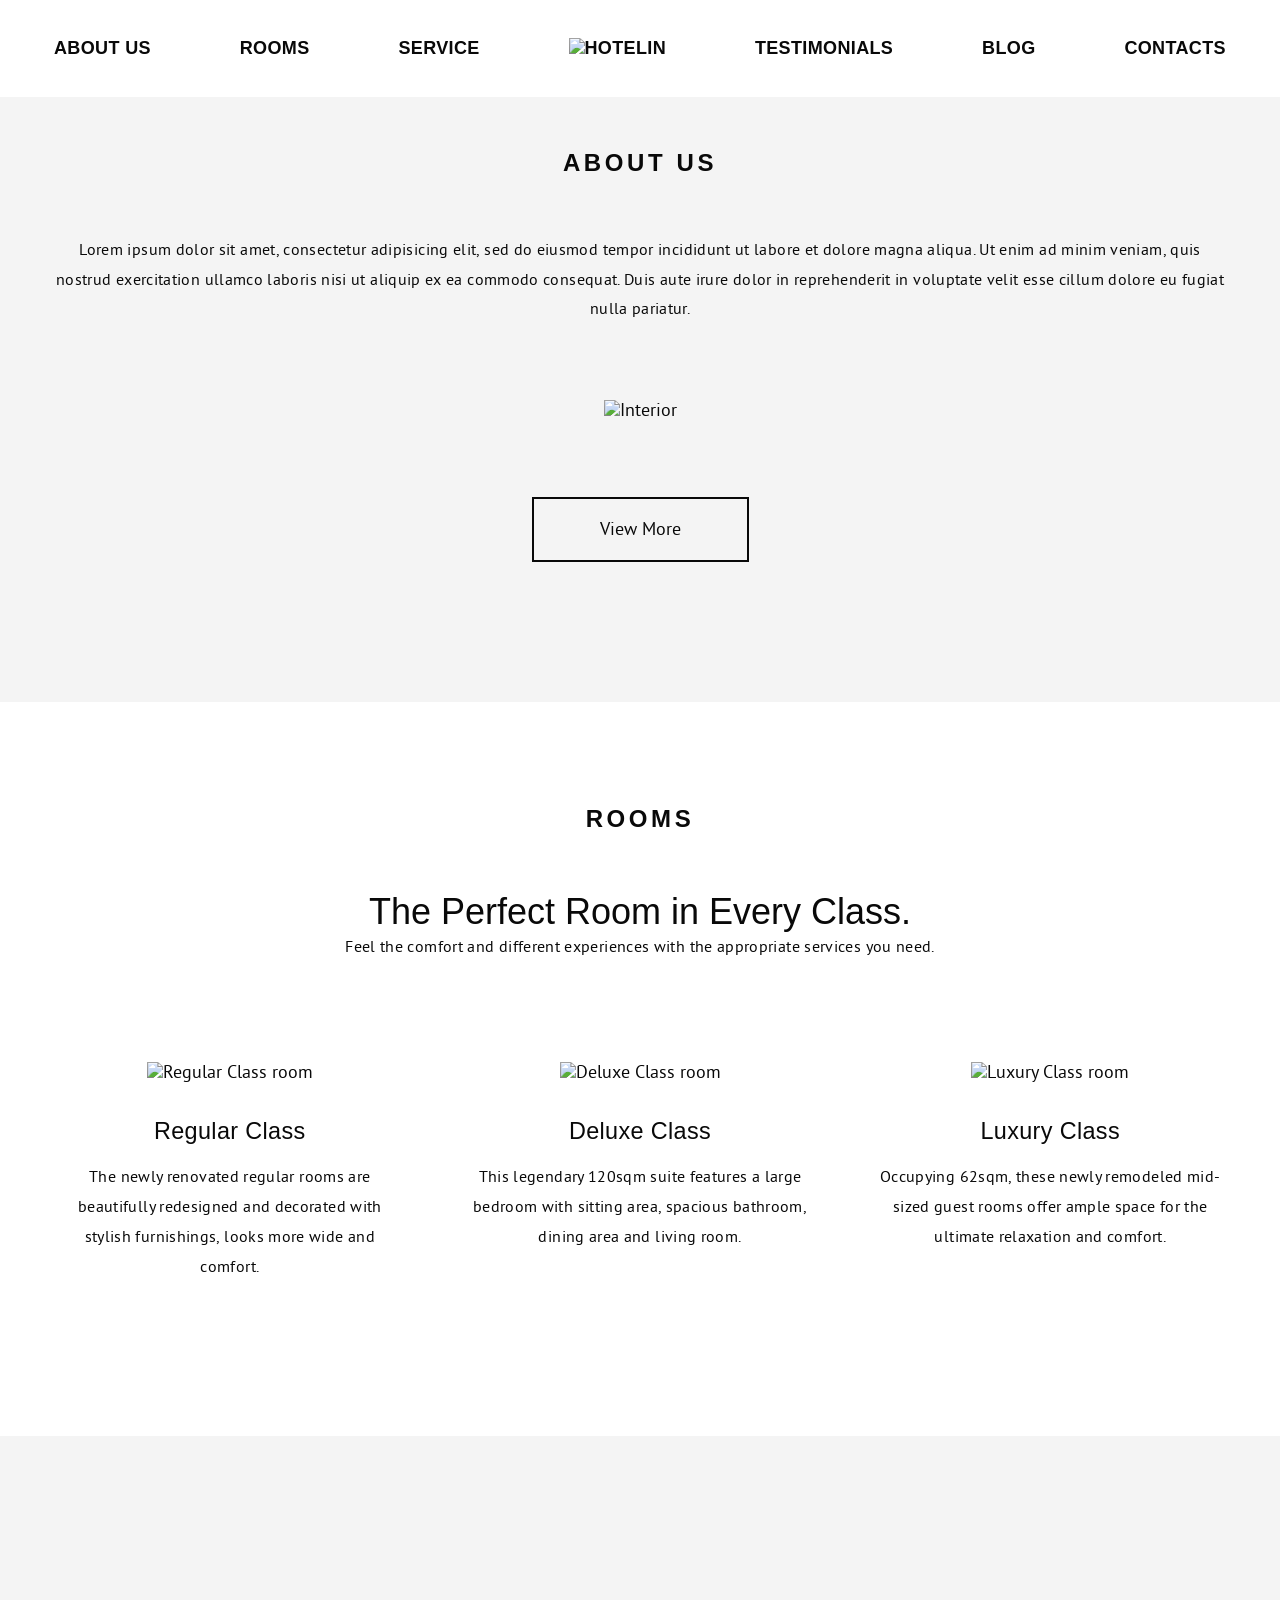
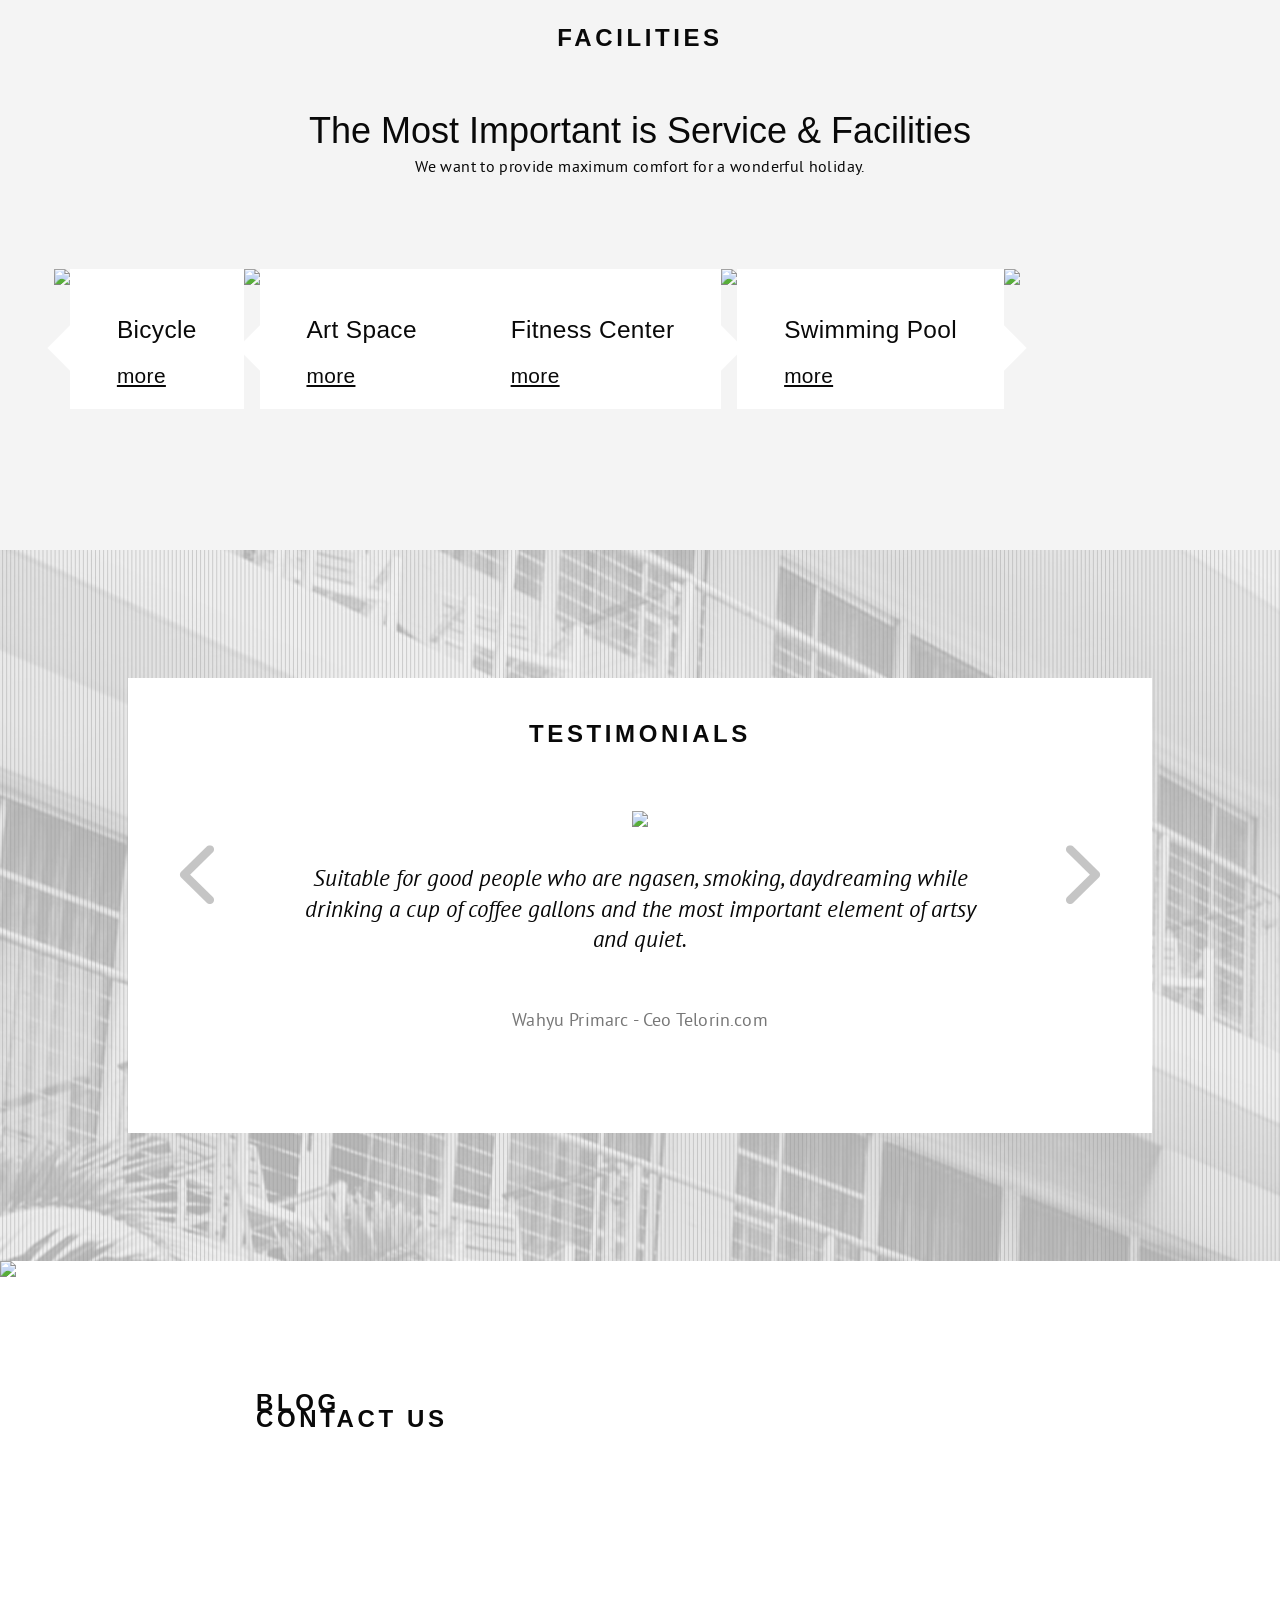
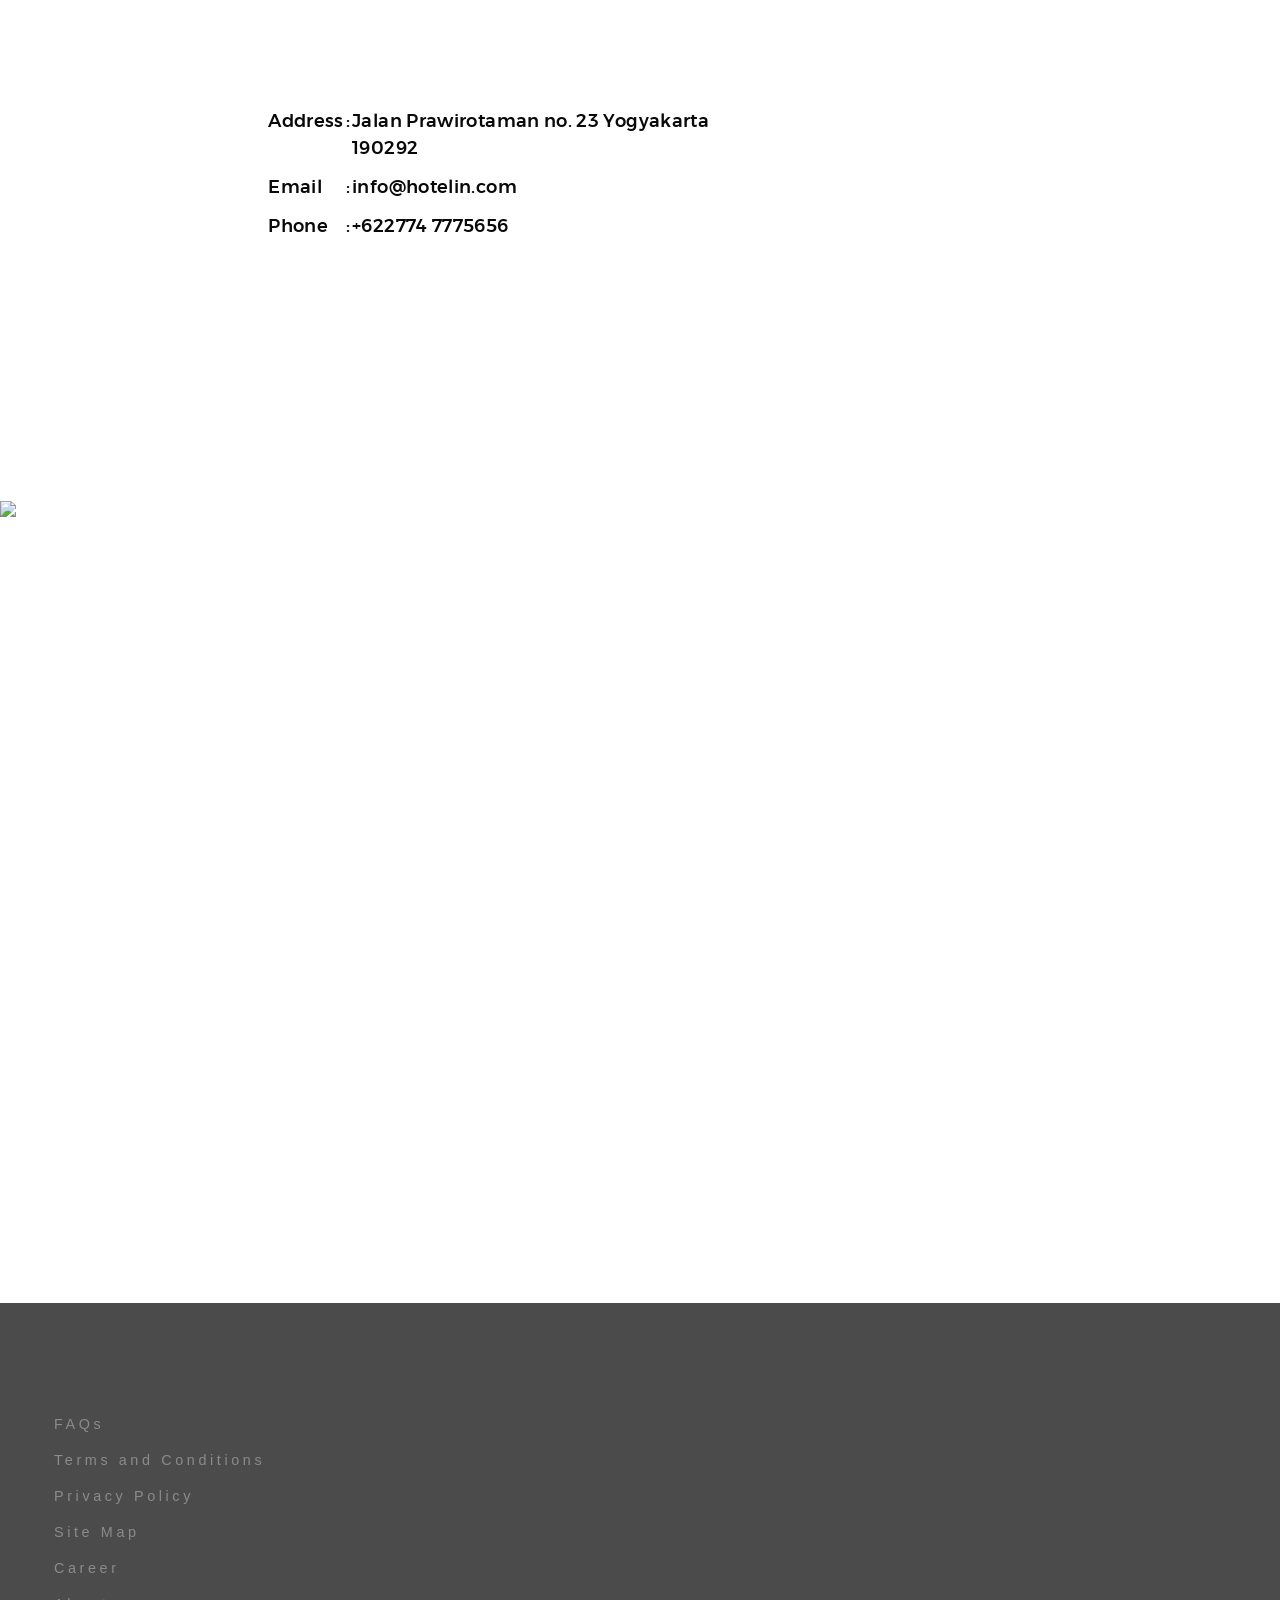
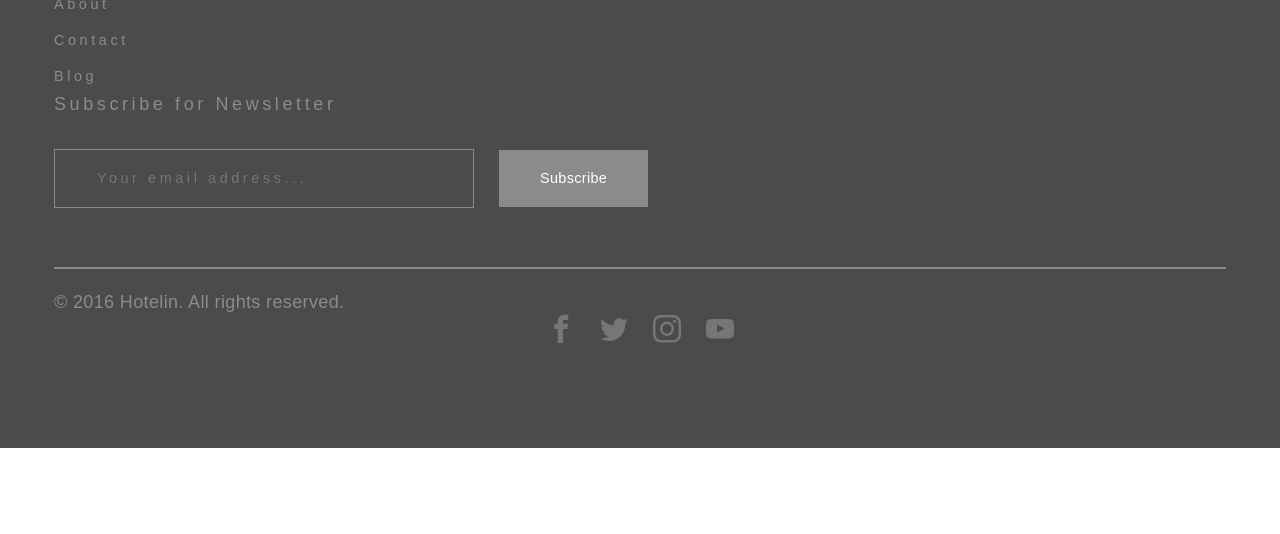
==== index.html @ 37427be2 "su Kovo 11-aja" ====
<!DOCTYPE html>
	<html>
		<head>
			<meta charset="utf-8">
			<meta name="viewport" content="width=device-width, initial-scale=1">
			<title>Hotelin VCS project</title>
			<meta name="description" content="VCS learning project by DZ">
			<link rel="stylesheet" href="https://unpkg.com/purecss@0.6.2/build/base-min.css">
  		<link rel="stylesheet" href="https://unpkg.com/purecss@0.6.2/build/grids-min.css">
  		<link rel="stylesheet" href="https://unpkg.com/purecss@0.6.2/build/grids-responsive-min.css">
			<link rel="shortcut icon" href="images/h-favicon.ico" type="image/x-icon">
			<link rel="icon" href="images/h-favicon.ico" type="image/x-icon">
			<link rel="stylesheet" href="CSS/owl.carousel.min.css">
			<link rel="stylesheet" href="CSS/owl.theme.default.min.css">
			<link href="CSS/lity.css" rel="stylesheet">
			<link rel="stylesheet" href="CSS/style.css" type="text/css" media="all">


		</head>

		<body>

			<div class="container">

				<header  id="home" class="header">

					<div class="header-inner">

						<div class="header-body" >

								<nav>
									<ul class="nav-main">
										<li><a href='#about-us'>About Us</a></li>
										<li><a href='#rooms'>Rooms</a></li>
										<li><a href='#service'>Service</a></li>
										<li class="logo"><a href='#home'><img src="images/logo.png" alt="Hotelin"></a></li>
										<li><a href='#testimonials'>Testimonials</a></li>
										<li><a href='#blog'>Blog</a></li>
										<li><a href='#blog'>Contacts</a></li>
									</ul>
								</nav>

							</div>

						</div>

				</header>

				<main>

					<!--Bilboard section-->

					<div class="billboard">

						<div class="billboard-inner">

							<div class="billboard-body">

								<div class="billboard-background">
									<img class="background-img" src="images/billboard.jpg" alt="Hotelino exterior">
								</div>

								<div class="billboard-foreground">
									<p class="welcome-text">Welcome to</p>
									<h1 class="billboard-heading">Hotelin</h1>
									<p class="welcome-text">Art Gallery &amp; Hotel</p>
								</div>

							</div>

						</div>

					</div>

					<!--About section-->
					<div id="about-us" class="about">

						<div class="about-inner">

							<div class="about-body">

								<h2 class="page-title">About Us</h2>
								<p class="paragraph-text">Lorem ipsum dolor sit amet, consectetur adipisicing elit, sed do eiusmod tempor incididunt ut labore et dolore magna aliqua. Ut enim ad minim veniam, quis nostrud exercitation ullamco laboris nisi ut aliquip ex ea commodo consequat. Duis aute irure dolor in reprehenderit in voluptate velit esse cillum dolore eu fugiat nulla pariatur. <p>
								<img src="images/aboutus.jpg" alt="Interior">
								<div class="view-more-button">
									<a href="#rooms">View More</a>
								</div>

							</div>

						</div>

					</div>

					<!--Rooms section-->
					<div id="rooms" class="rooms">

						<div class="rooms-inner">

							<div class="rooms-body">

								<div class="intro">
									<h2 class="page-title">Rooms</h2>
									<p class="tagline">The Perfect Room in Every Class.</p>
									<p class="paragraph-text">Feel the comfort and different experiences with the appropriate services you need.</p>
								</div>

								<div class="rooms-container pure-g">

									<section class="Regular Class pure-u-1 pure-u-md-1-3 pure-u-lg-1-3">
										<div class="image-container">
											<a href="#inline-1" data-lity><img class= "rooms-item" src="images/regularclass.jpg" alt="Regular Class room">
												<div class="overlay">
		    									<div class="view-more">view more</div>
		  									</div>
											</a>
										</div>
										<h3 class="text-subheadings">Regular Class</h3>
										<p class="small-text">The newly renovated regular rooms are beautifully redesigned and decorated with stylish furnishings, looks more wide and comfort.</p>
									</section>

									<section class="Deluxe Class pure-u-1 pure-u-md-1-3 pure-u-lg-1-3">
										<div class="image-container">
											<a href="#inline-2" data-lity><img class= "rooms-item" src="images/Deluxeclass.jpg" alt="Deluxe Class room">
												<div class="overlay">
		    									<div class="view-more">view more</div>
		  									</div>
											</a>
										</div>
										<h3 class="text-subheadings">Deluxe Class</h3>
										<p class="small-text">This legendary 120sqm suite features a large bedroom with sitting area, spacious bathroom, dining area and living room.</p>
									</section>

									<section class="Luxury Class pure-u-1 pure-u-md-1-3 pure-u-lg-1-3">
										<div class="image-container">
											<a href="#inline-3" data-lity><img class= "rooms-item" src="images/luxury.jpg" alt="Luxury Class room">
												<div class="overlay">
		    									<div class="view-more">view more</div>
		  									</div>
											</a>
										</div>
										<h3 class="text-subheadings">Luxury Class</h3>
										<p class="small-text">Occupying 62sqm, these newly remodeled mid-sized guest rooms offer ample space for the ultimate relaxation and comfort. </p>
									</section>

							</div>

							<div  class="rooms-container-ext">

								<section id="inline-1" style="background:#fff" class="lity-hide Regular Class">
									<a  href='#'><img class= "rooms-item-ext" src="images/regularclass.jpg" alt="Regular Class room"></a>
									<h3 class="text-subheadings-ext">Regular Class</h3>
									<div class="red-line"></div>
									<p class="more-info-text">Lorem ipsum dolor sit amet, consectetur adipisicing elit, sed do eiusmod tempor incididunt ut labore et dolore magna aliqua. Ut enim ad minim veniam, quis nostrud exercitation ullamco laboris nisi ut aliquip ex ea commodo consequat. Duis aute irure dolor in reprehenderit in voluptate velit esse cillum dolore eu fugiat nulla pariatur. Excepteur sint occaecat cupidatat non proident, sunt in culpa qui officia deserunt mollit anim id est laborum. Sed ut perspiciatis unde omnis iste natus error sit voluptatem accusantium doloremque laudantium, totam rem aperiam, eaque ipsa quae ab illo inventore veritatis et quasi architecto beatae vitae dicta sunt explicabo.</p>
								</section>

								<section id="inline-2" style="background:#fff" class="lity-hide Deluxe Class">
									<a href='#'><img class= "rooms-item-ext" src="images/Deluxeclass.jpg" alt="Deluxe Class room"></a>
									<h3 class="text-subheadings-ext">Deluxe Class</h3>
									<div class="red-line open-2"></div>
									<p class="more-info-text">Lorem ipsum dolor sit amet, consectetur adipisicing elit, sed do eiusmod tempor incididunt ut labore et dolore magna aliqua. Ut enim ad minim veniam, quis nostrud exercitation ullamco laboris nisi ut aliquip ex ea commodo consequat. Duis aute irure dolor in reprehenderit in voluptate velit esse cillum dolore eu fugiat nulla pariatur. Excepteur sint occaecat cupidatat non proident, sunt in culpa qui officia deserunt mollit anim id est laborum. Sed ut perspiciatis unde omnis iste natus error sit voluptatem accusantium doloremque laudantium, totam rem aperiam, eaque ipsa quae ab illo inventore veritatis et quasi architecto beatae vitae dicta sunt explicabo.</p>
								</section>

								<section id="inline-3" style="background:#fff" class="lity-hide Luxury Class">
									<a href='#'><img class= "rooms-item-ext" src="images/luxury.jpg" alt="Luxury Class room"></a>
									<h3 class="text-subheadings-ext">Luxury Class</h3>
									<div class="red-line open-3"></div>
									<p class="more-info-text">Lorem ipsum dolor sit amet, consectetur adipisicing elit, sed do eiusmod tempor incididunt ut labore et dolore magna aliqua. Ut enim ad minim veniam, quis nostrud exercitation ullamco laboris nisi ut aliquip ex ea commodo consequat. Duis aute irure dolor in reprehenderit in voluptate velit esse cillum dolore eu fugiat nulla pariatur. Excepteur sint occaecat cupidatat non proident, sunt in culpa qui officia deserunt mollit anim id est laborum. Sed ut perspiciatis unde omnis iste natus error sit voluptatem accusantium doloremque laudantium, totam rem aperiam, eaque ipsa quae ab illo inventore veritatis et quasi architecto beatae vitae dicta sunt explicabo.</p>
								</section>

						</div>

							</div>
						</div>
					</div>

					<!--Facilities section-->

					<div id="service" class="facilities">

						<div class="facilities-inner">

							<div class="facilities-body">

								<div class="intro">
									<h2 class="heading-2">Facilities</h2>
									<p class="tagline">The Most Important is Service &amp; Facilities</p>
									<p class="paragraph-text">We want to provide maximum comfort for a wonderful holiday.</p>
								</div>

								<div class="facilities pure-g">

									<div class="facilities-list">

										<div class="facility-image pure-u-1-2 pure-u-md-1-4 pure-u-lg-1-4"><img src="images/bicycle.jpg"></div>
										<div class="facility-item-l pure-u-1-2 pure-u-md-1-4 pure-u-lg-1-4"><h3 class="text-subheadings">Bicycle</h3><a href="#">more</a></div>
										<div class="facility-image pure-u-1-2 pure-u-md-1-4 pure-u-lg-1-4"><img src="images/artSpace.jpg"></div>
										<div class="facility-item-l pure-u-1-2 pure-u-md-1-4 pure-u-lg-1-4"><h3 class="text-subheadings">Art Space</h3><a href="#">more</a></div>
										<div class="facility-item-r pure-u-1-2 pure-u-md-1-4 pure-u-lg-1-4"><h3 class="text-subheadings">Fitness Center</h3><a href="#">more</a></div>
										<div class="facility-image pure-u-1-2 pure-u-md-1-4 pure-u-lg-1-4"><img src="images/fitness_center.jpg"></div>
										<div class="facility-item-r pure-u-1-2 pure-u-md-1-4 pure-u-lg-1-4"><h3 class="text-subheadings">Swimming Pool</h3><a href="#">more</a></div>
										<div class="facility-image pure-u-1-2 pure-u-md-1-4 pure-u-lg-1-4"><img src="images/pool.jpg"></div>

									</div>

								</div>

							</div>

						</div>

					</div>

					<!--Testimonials section-->

					<div id="testimonials" class="testimonials-wrapper">

						<h2 class="testimonials-h2">Testimonials</h2>

						<div class="owl-carousel testimonial-list">

							<div class="testimonial-item item">
								<img src="images/mugshot.png" class="mugshot">
								<p class="testimonial-text">Suitable for good people who are ngasen, smoking, daydreaming while drinking a cup of coffee gallons and the most important element of artsy and quiet.</p>
								<p class="guest-name">Wahyu Primarc - Ceo Telorin.com</p>
							</div>
							<div class="testimonial-item item">
								<img src="images/mugshot.png" class="mugshot">
								<p class="testimonial-text">Suitable for good people who are ngasen, smoking, daydreaming while drinking a cup of coffee gallons and the most important element of artsy and quiet.</p>
								<p class="guest-name">Wahyu Primarc - Ceo Telorin.com</p>
							</div>
							<div class="testimonial-item item">
								<img src="images/mugshot.png" class="mugshot">
								<p class="testimonial-text">Suitable for good people who are ngasen, smoking, daydreaming while drinking a cup of coffee gallons and the most important element of artsy and quiet.</p>
								<p class="guest-name">Wahyu Primarc - Ceo Telorin.com</p>
							</div>
							<div class="testimonial-item item">
								<img src="images/mugshot.png" class="mugshot">
								<p class="testimonial-text">Suitable for good people who are ngasen, smoking, daydreaming while drinking a cup of coffee gallons and the most important element of artsy and quiet.</p>
								<p class="guest-name">Wahyu Primarc - Ceo Telorin.com</p>
							</div>
							<div class="testimonial-item item">
								<img src="images/mugshot.png" class="mugshot">
								<p class="testimonial-text">Suitable for good people who are ngasen, smoking, daydreaming while drinking a cup of coffee gallons and the most important element of artsy and quiet.</p>
								<p class="guest-name">Wahyu Primarc - Ceo Telorin.com</p>
							</div>
							<div class="testimonial-item item">
								<img src="images/mugshot.png" class="mugshot">
								<p class="testimonial-text">Suitable for good people who are ngasen, smoking, daydreaming while drinking a cup of coffee gallons and the most important element of artsy and quiet.</p>
								<p class="guest-name">Wahyu Primarc - Ceo Telorin.com</p>
							</div>

						</div>

					</div>

					<!--Blog and Contacts section-->

					<div id="blog" class="blog-contacts">
							<div class="blog-contacts-inner">
								<div class="blog-contacts-body pure-g">

									<div class="blog pure-u-1 pure-u-md-1-2 pure-u-lg-1-2">
										<a href="#"><h2 class="page-title-blog">Blog</h2><img src="images/blog.jpg" class="blog-img"></a>
										<!-- <img src="images/blog.jpg" class="blog-img"> -->
									</div>

									<div class="contact-us pure-u-1 pure-u-md-1-2 pure-u-lg-1-2">
										<h2 class="page-title-contacts">Contact Us</h2>
										<div class="contacts-info">
											<div class="contacts-table">
												<table>
													<tbody>
														<tr>
															<td>Address </td>
															<td>:</td>
															<td>Jalan Prawirotaman no. 23 Yogyakarta 190292</td>
														</tr>
														<tr><td>Email</td>
															<td>:</td>
															<td>info@hotelin.com</td>
															</tr>
														<tr>
															<td>Phone</td>
															<td>:</td>
															<td>+622774 7775656</td>
														</tr>
													</tbody>
												</table>
											</div>
											<img class="contacts-img" src="images/Contacts.jpg">
										</div>
									</div>

								</div>
							</div>
						</div>

					<!--MAP secton-->
					<div class="map">
							<div class="map-inner">
								<div class="map-body">

									<div id="map"></div>

								</div>
							</div>
						</div>

				</main>

				<!--FOOTER section-->

				<div class="footer">

					<div class="footer-inner">

							<div class="footer-body">

								<!--Footer nav-->

								<div class="footer-nav pure-g">

										<ul class="pure-u-1 pure-u-md-1-2 pure-u-lg-1-4">
											<li class="nav-column-1">
												<a href="#">FAQs</a>
											</li>
											<li class="nav-column-1">
												<a href="#">Terms and Conditions</a>
											</li>
											<li class="nav-column-1">
												<a href="#">Privacy Policy</a>
											</li>
											<li class="nav-column-1">
												<a href="#">Site Map</a>
											</li>
										</ul>
										<ul class="pure-u-1 pure-u-md-1-2 pure-u-lg-1-4">
											<li class="nav-column-2">
												<a href="#">Career</a>
											</li>
											<li class="nav-column-2">
												<a href='#about-us'>About</a>
											</li>
											<li class="nav-column-2">
												<a href="#blog">Contact</a>
											</li>
											<li class="nav-column-2">
												<a href="#blog">Blog</a>
											</li>
										</ul>

										<div class="newsletter-form pure-u-2-4">
											<p class="subscribtion-text">Subscribe for Newsletter</p>
											<div class="input">
												<input type="email" name="subscriber-email" placeholder="Your email address...">
											</div>

												<a href="#" class="subscribe-button"><div class="subscribe-button-container">Subscribe</div></a>

										</div>

								</div>

								<!--End of Subscription div-->


								<div class="line"></div>

								<div class="footer-bottom pure-g">

								<div class="pure-u-1-2">
									<p class= "copyright">&copy; 2016 Hotelin. All rights reserved.</p>
								</div>
									<ul class="social pure-u-1-2">
										<li><a href="#" class="link" data-icon="&#xea90;"></a></li>
										<li><a href="#" class="link" data-icon="&#xea96;"></a></li>
										<li><a href="#" class="link" data-icon="&#xea92;"></a></li>
										<li><a href="#" class="link" data-icon="&#xea9d;"></a></li>
									</ul>
							</div>

							</div>

					</div>

				</div>

			</div>

			<!--ScrollUp-->

			<a href="#home" class="back-to-top" data-icon="&#xea3a;">
				<i class="fa fa-arrow-circle-up"></i>
			</a>

		<!--Scripts-->

			<script>
			function hotelinMap() {
			  var hotelin = {lat: -7.801389, lng: 110.364444};
			  var map = new google.maps.Map(document.getElementById('map'), {
			    zoom: 17,
			    center: hotelin,
			    scrollwheel: false,
					mapTypeControl: false,
					gestureHandling: 'cooperative',
					zoomControl: true,
					scaleControl: true,
					panControl: true,
					streetViewControl: false,
          zoomControlOptions: {
            position: google.maps.ControlPosition.RIGHT_TOP
          }

			  });

			  var marker = new google.maps.Marker({
			    position: hotelin,
			    map: map,
			    icon: "images/mappointer.png"
			  });

			}

			</script>

			<script src="https://maps.googleapis.com/maps/api/js?key=AIzaSyAl0psEWIDe9K5JwcrXEtbJWi17VMCddPY&callback=hotelinMap"></script>
			<script src="Scripts/jquery-1.12.4.min.js" type="text/javascript"></script>
			<script src="Scripts/jquery.min.js"></script>
			<script src="Scripts/jquery.js"></script>
			<script src="Scripts/owl.carousel.min.js"></script>
			<script src="Scripts/lity.js"></script>
			<script src="Scripts/custom.js" type="text/javascript"></script>


		</body>

	</html>
---- CSS/lity.css ----
/*! Lity - v2.2.2 - 2016-12-14
* http://sorgalla.com/lity/
* Copyright (c) 2015-2016 Jan Sorgalla; Licensed MIT */
.lity {
  z-index: 9990;
  position: fixed;
  top: 0;
  right: 0;
  bottom: 0;
  left: 0;
  white-space: nowrap;
  background: #0b0b0b;
  background: rgba(0, 0, 0, 0.9);
  outline: none !important;
  opacity: 0;
  -webkit-transition: opacity 0.3s ease;
  -o-transition: opacity 0.3s ease;
  transition: opacity 0.3s ease;
}
.lity.lity-opened {
  opacity: 1;
}
.lity.lity-closed {
  opacity: 0;
}
.lity * {
  -webkit-box-sizing: border-box;
     -moz-box-sizing: border-box;
          box-sizing: border-box;
}
.lity-wrap {
  z-index: 9990;
  position: fixed;
  top: 0;
  right: 0;
  bottom: 0;
  left: 0;
  text-align: center;
  outline: none !important;
}
.lity-wrap:before {
  content: '';
  display: inline-block;
  height: 100%;
  vertical-align: middle;
  margin-right: -0.25em;
}
.lity-loader {
  z-index: 9991;
  color: #fff;
  position: absolute;
  top: 50%;
  margin-top: -0.8em;
  width: 100%;
  text-align: center;
  font-size: 14px;
  font-family: Arial, Helvetica, sans-serif;
  opacity: 0;
  -webkit-transition: opacity 0.3s ease;
  -o-transition: opacity 0.3s ease;
  transition: opacity 0.3s ease;
}
.lity-loading .lity-loader {
  opacity: 1;
}
.lity-container {
  z-index: 9992;
  position: relative;
  text-align: left;
  vertical-align: middle;
  display: inline-block;
  white-space: normal;
  max-width: 100%;
  max-height: 100%;
  outline: none !important;
}
.lity-content {
  z-index: 9993;
  width: 100%;
  -webkit-transform: scale(1);
      -ms-transform: scale(1);
       -o-transform: scale(1);
          transform: scale(1);
  -webkit-transition: -webkit-transform 0.3s ease;
  transition: -webkit-transform 0.3s ease;
  -o-transition: -o-transform 0.3s ease;
  transition: transform 0.3s ease;
  transition: transform 0.3s ease, -webkit-transform 0.3s ease, -o-transform 0.3s ease;
}
.lity-loading .lity-content,
.lity-closed .lity-content {
  -webkit-transform: scale(0.8);
      -ms-transform: scale(0.8);
       -o-transform: scale(0.8);
          transform: scale(0.8);
}
.lity-content:after {
  content: '';
  position: absolute;
  left: 0;
  top: 0;
  bottom: 0;
  display: block;
  right: 0;
  width: auto;
  height: auto;
  z-index: -1;
  -webkit-box-shadow: 0 0 8px rgba(0, 0, 0, 0.6);
          box-shadow: 0 0 8px rgba(0, 0, 0, 0.6);
}
.lity-close {
  z-index: 9994;
  width: 35px;
  height: 35px;
  position: fixed;
  right: 0;
  top: 0;
  -webkit-appearance: none;
  cursor: pointer;
  text-decoration: none;
  text-align: center;
  padding: 0;
  color: #fff;
  font-style: normal;
  font-size: 35px;
  font-family: Arial, Baskerville, monospace;
  line-height: 35px;
  text-shadow: 0 1px 2px rgba(0, 0, 0, 0.6);
  border: 0;
  background: none;
  outline: none;
  -webkit-box-shadow: none;
          box-shadow: none;
}
.lity-close::-moz-focus-inner {
  border: 0;
  padding: 0;
}
.lity-close:hover,
.lity-close:focus,
.lity-close:active,
.lity-close:visited {
  text-decoration: none;
  text-align: center;
  padding: 0;
  color: #fff;
  font-style: normal;
  font-size: 35px;
  font-family: Arial, Baskerville, monospace;
  line-height: 35px;
  text-shadow: 0 1px 2px rgba(0, 0, 0, 0.6);
  border: 0;
  background: none;
  outline: none;
  -webkit-box-shadow: none;
          box-shadow: none;
}
.lity-close:active {
  top: 1px;
}
/* Image */
.lity-image img {
  max-width: 100%;
  display: block;
  line-height: 0;
  border: 0;
}
/* iFrame */
.lity-iframe .lity-container,
.lity-youtube .lity-container,
.lity-vimeo .lity-container,
.lity-facebookvideo .lity-container,
.lity-googlemaps .lity-container {
  width: 100%;
  max-width: 964px;
}
.lity-iframe-container {
  width: 100%;
  height: 0;
  padding-top: 56.25%;
  overflow: auto;
  pointer-events: auto;
  -webkit-transform: translateZ(0);
          transform: translateZ(0);
  -webkit-overflow-scrolling: touch;
}
.lity-iframe-container iframe {
  position: absolute;
  display: block;
  top: 0;
  left: 0;
  width: 100%;
  height: 100%;
  -webkit-box-shadow: 0 0 8px rgba(0, 0, 0, 0.6);
          box-shadow: 0 0 8px rgba(0, 0, 0, 0.6);
  background: #000;
}
.lity-hide {
  display: none;
}
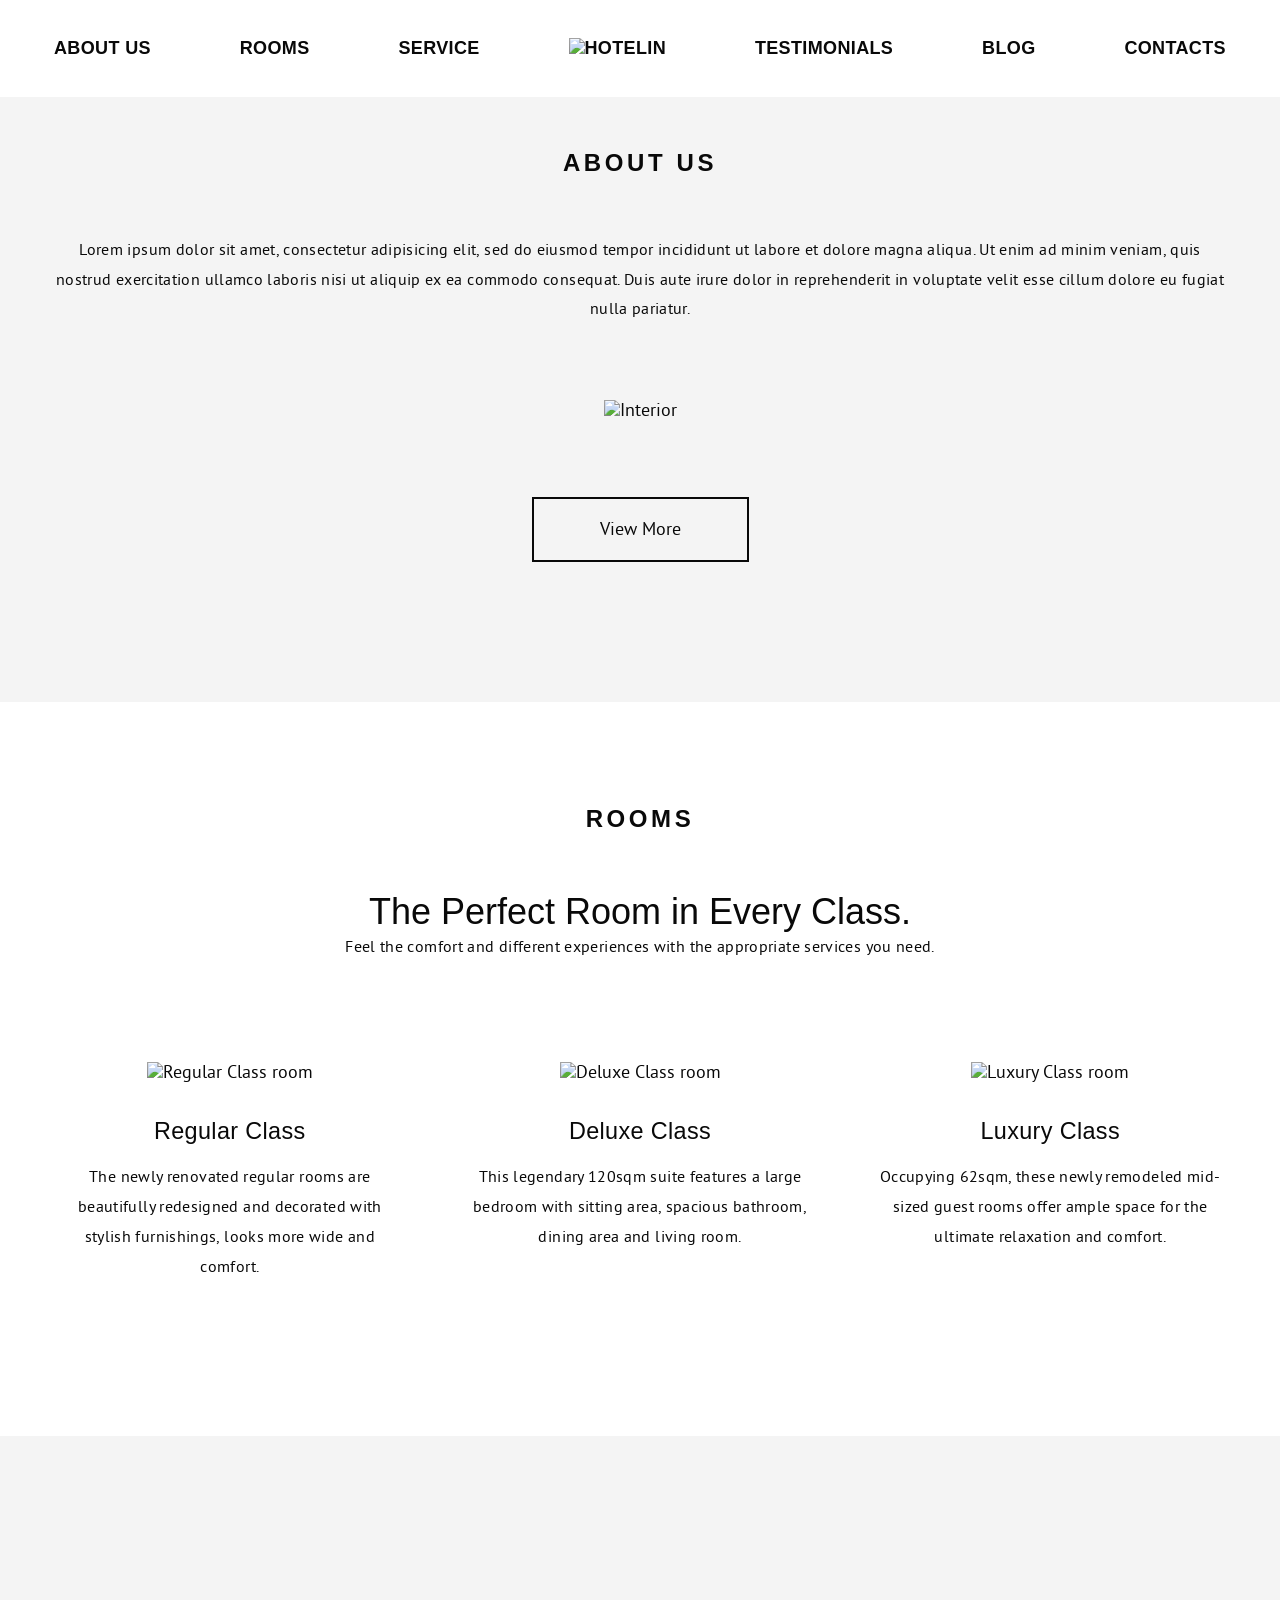
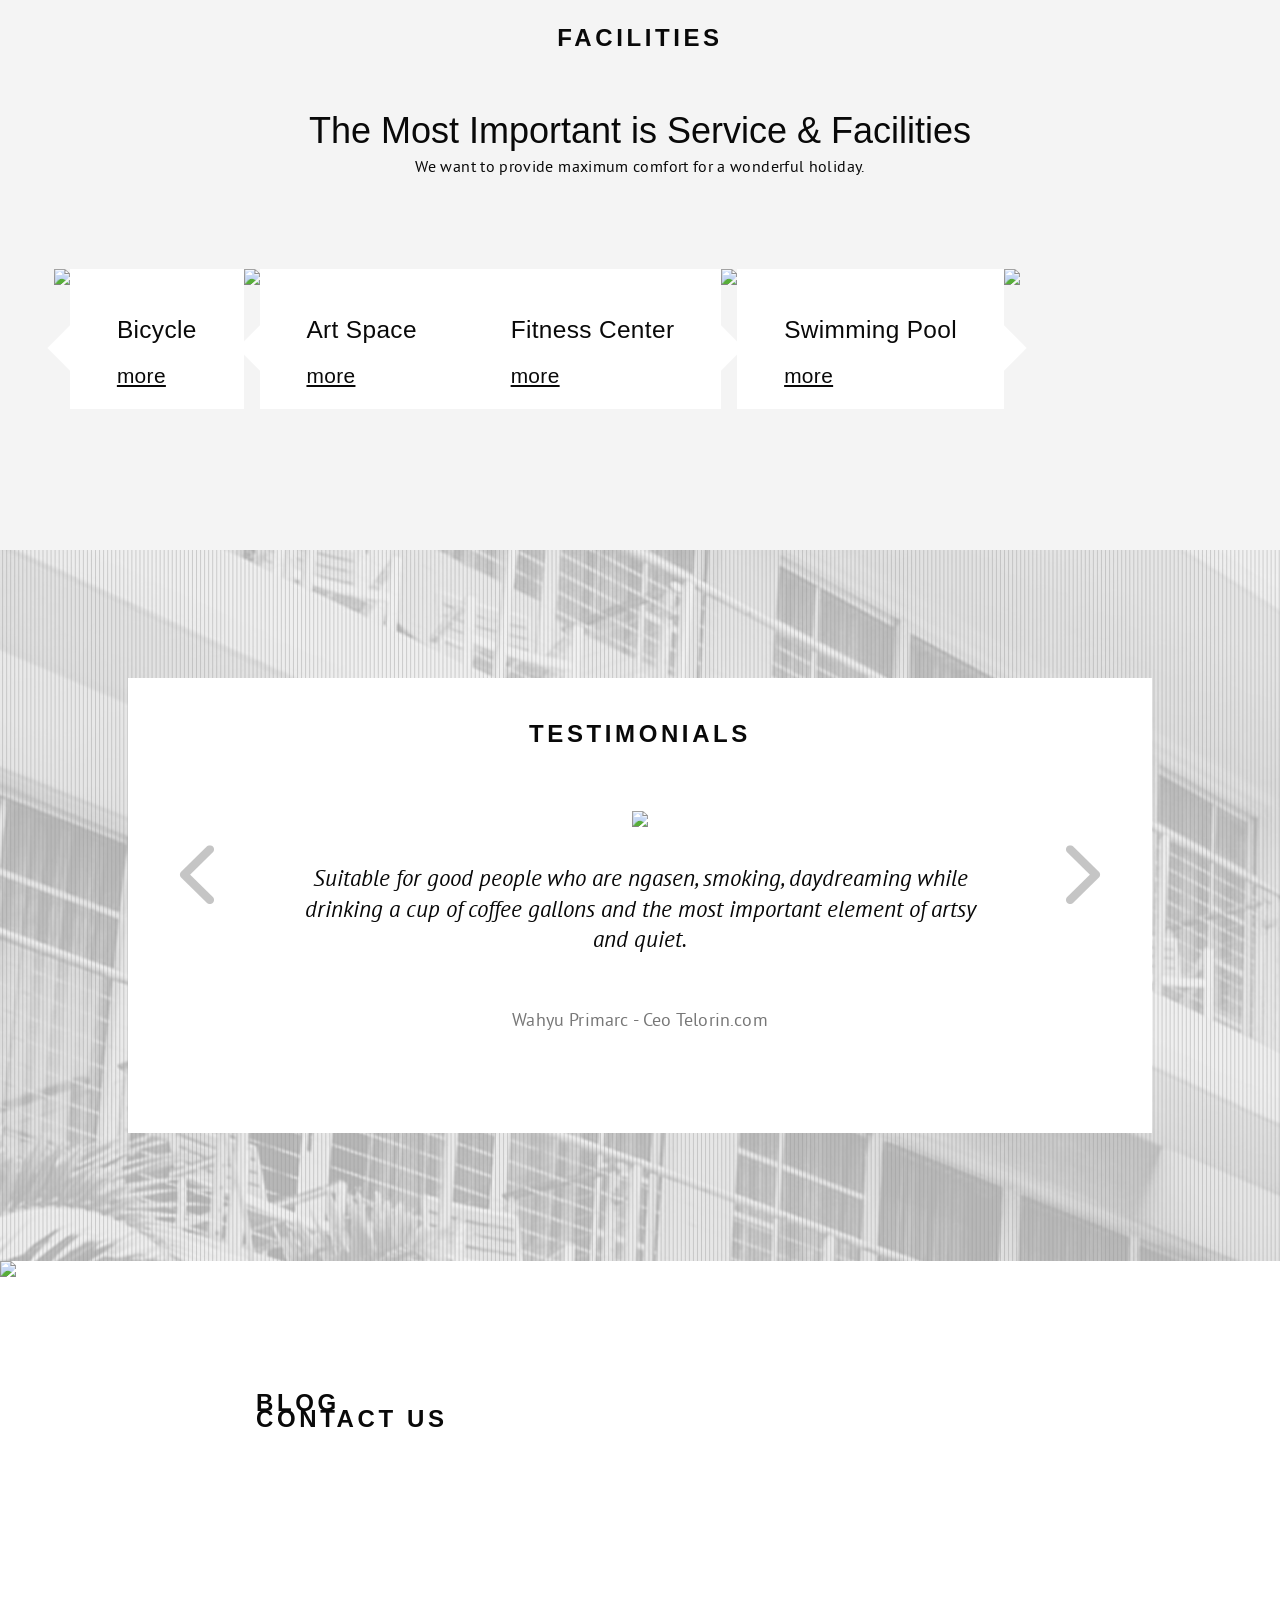
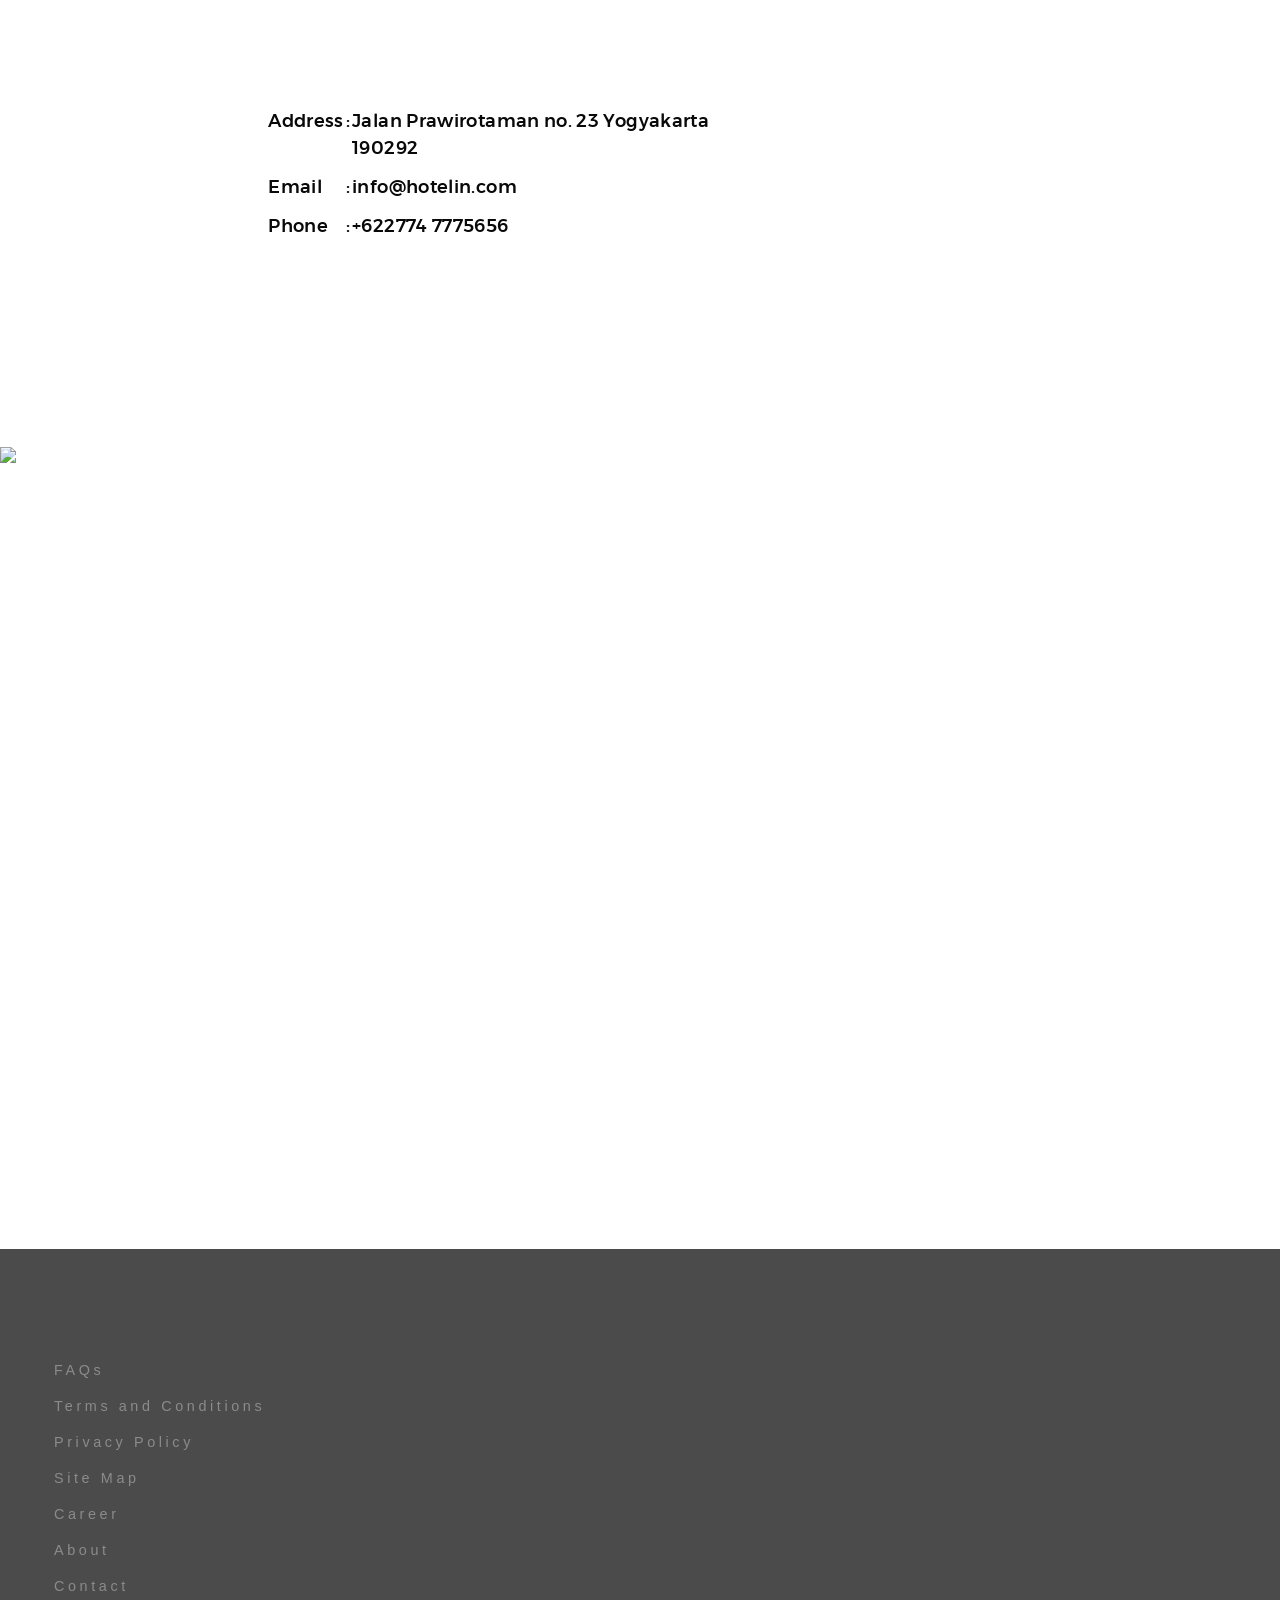
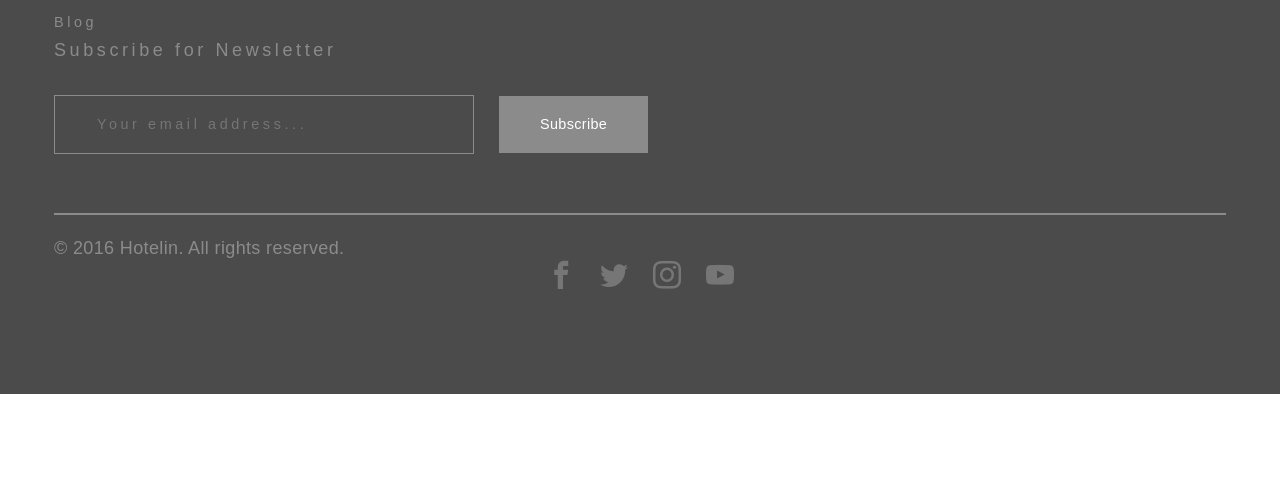
==== commit 90781efe: "random positoning changes" ====
--- a/index.html
+++ b/index.html
@@ -36,7 +36,7 @@
 										<li class="logo"><a href='#home'><img src="images/logo.png" alt="Hotelin"></a></li>
 										<li><a href='#testimonials'>Testimonials</a></li>
 										<li><a href='#blog'>Blog</a></li>
-										<li><a href='#blog'>Contacts</a></li>
+										<li><a href='#contacts'>Contacts</a></li>
 									</ul>
 								</nav>
 
@@ -213,7 +213,9 @@
 
 					<!--Testimonials section-->
 
-					<div id="testimonials" class="testimonials-wrapper">
+				<div id="testimonials" class="testimonials-container">
+
+					<div  class="testimonials-wrapper">
 
 						<h2 class="testimonials-h2">Testimonials</h2>
 
@@ -253,6 +255,8 @@
 						</div>
 
 					</div>
+
+				</div>
 
 					<!--Blog and Contacts section-->
 
@@ -262,12 +266,11 @@
 
 									<div class="blog pure-u-1 pure-u-md-1-2 pure-u-lg-1-2">
 										<a href="#"><h2 class="page-title-blog">Blog</h2><img src="images/blog.jpg" class="blog-img"></a>
-										<!-- <img src="images/blog.jpg" class="blog-img"> -->
 									</div>
 
-									<div class="contact-us pure-u-1 pure-u-md-1-2 pure-u-lg-1-2">
-										<h2 class="page-title-contacts">Contact Us</h2>
+									<div id="contacts" class="contact-us pure-u-1 pure-u-md-1-2 pure-u-lg-1-2">
 										<div class="contacts-info">
+											<h2 class="page-title-contacts">Contact Us</h2>
 											<div class="contacts-table">
 												<table>
 													<tbody>
@@ -288,8 +291,9 @@
 													</tbody>
 												</table>
 											</div>
-											<img class="contacts-img" src="images/Contacts.jpg">
 										</div>
+										<img class="contacts-img" src="images/Contacts.jpg">
+
 									</div>
 
 								</div>
@@ -350,7 +354,7 @@
 											</li>
 										</ul>
 
-										<div class="newsletter-form pure-u-2-4">
+										<div class="newsletter-form pure-u-1 pure-u-md-1-2 pure-u-lg-1-2">
 											<p class="subscribtion-text">Subscribe for Newsletter</p>
 											<div class="input">
 												<input type="email" name="subscriber-email" placeholder="Your email address...">
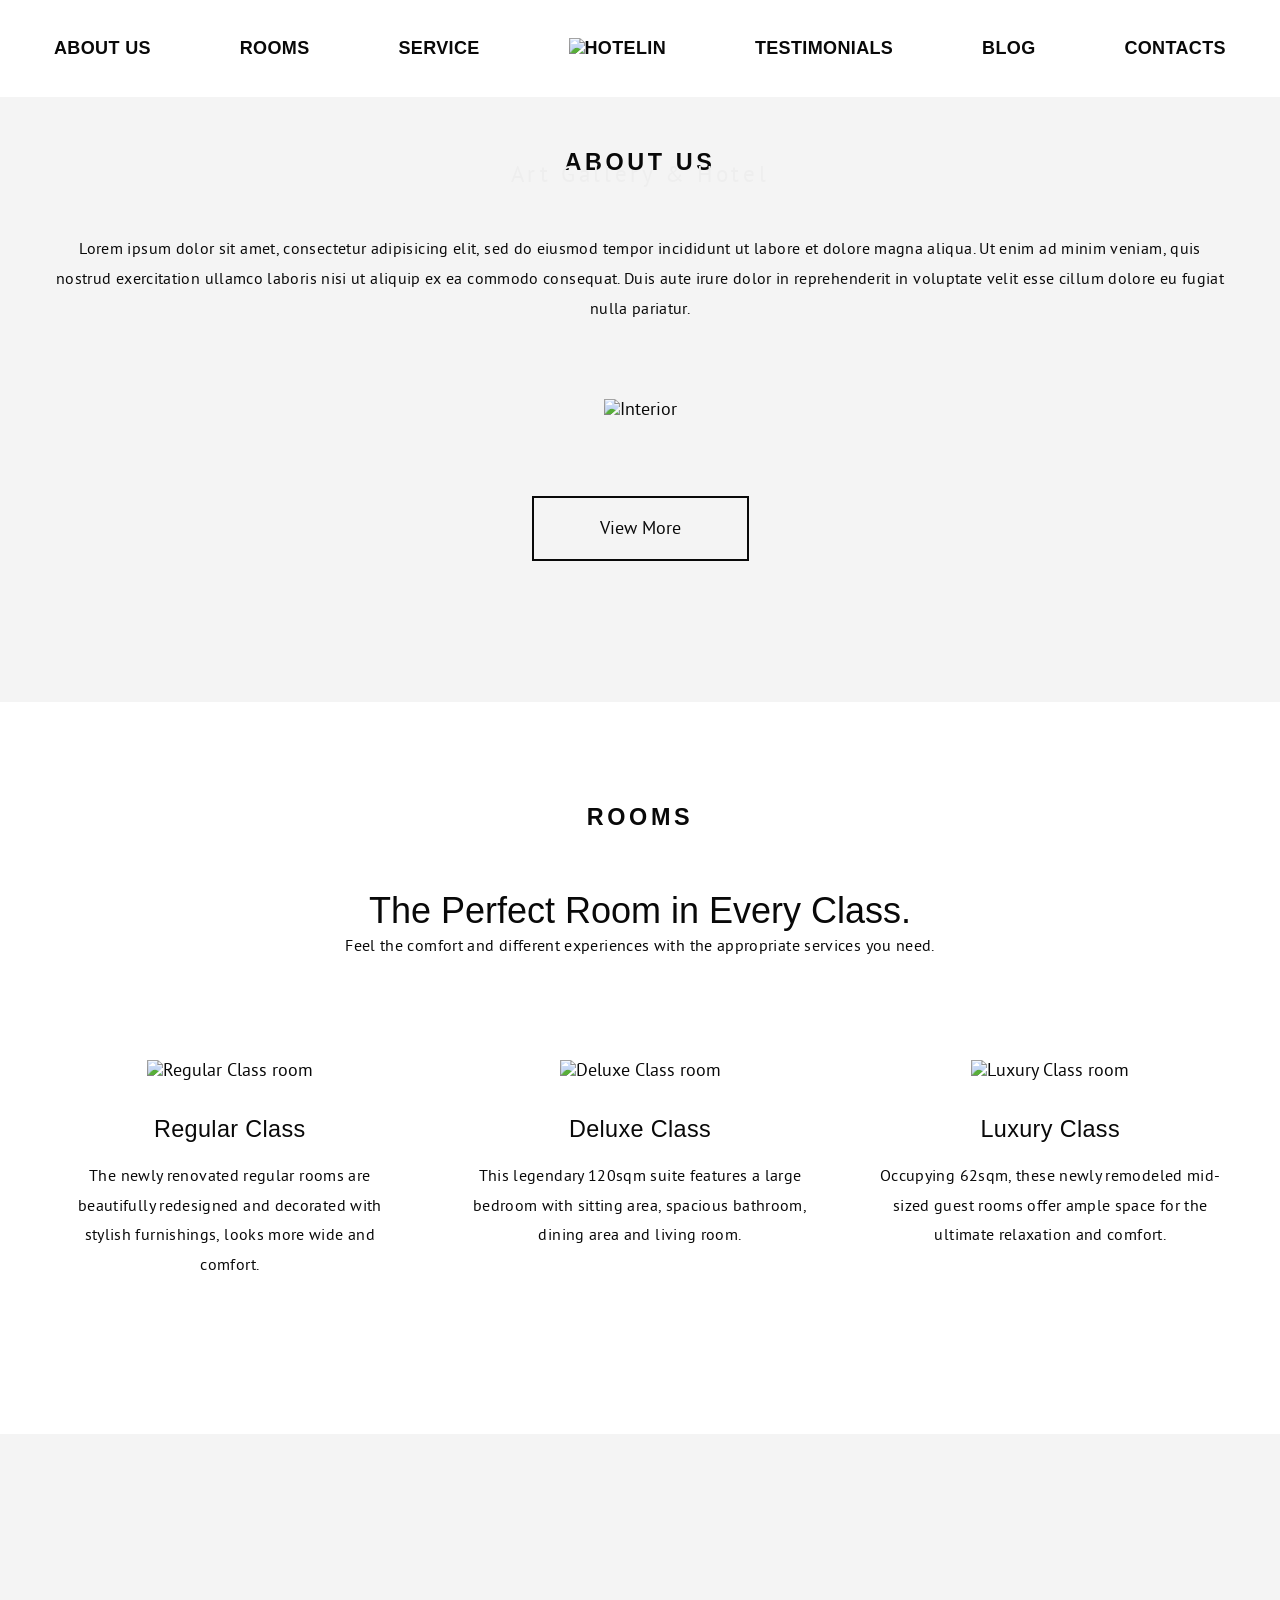
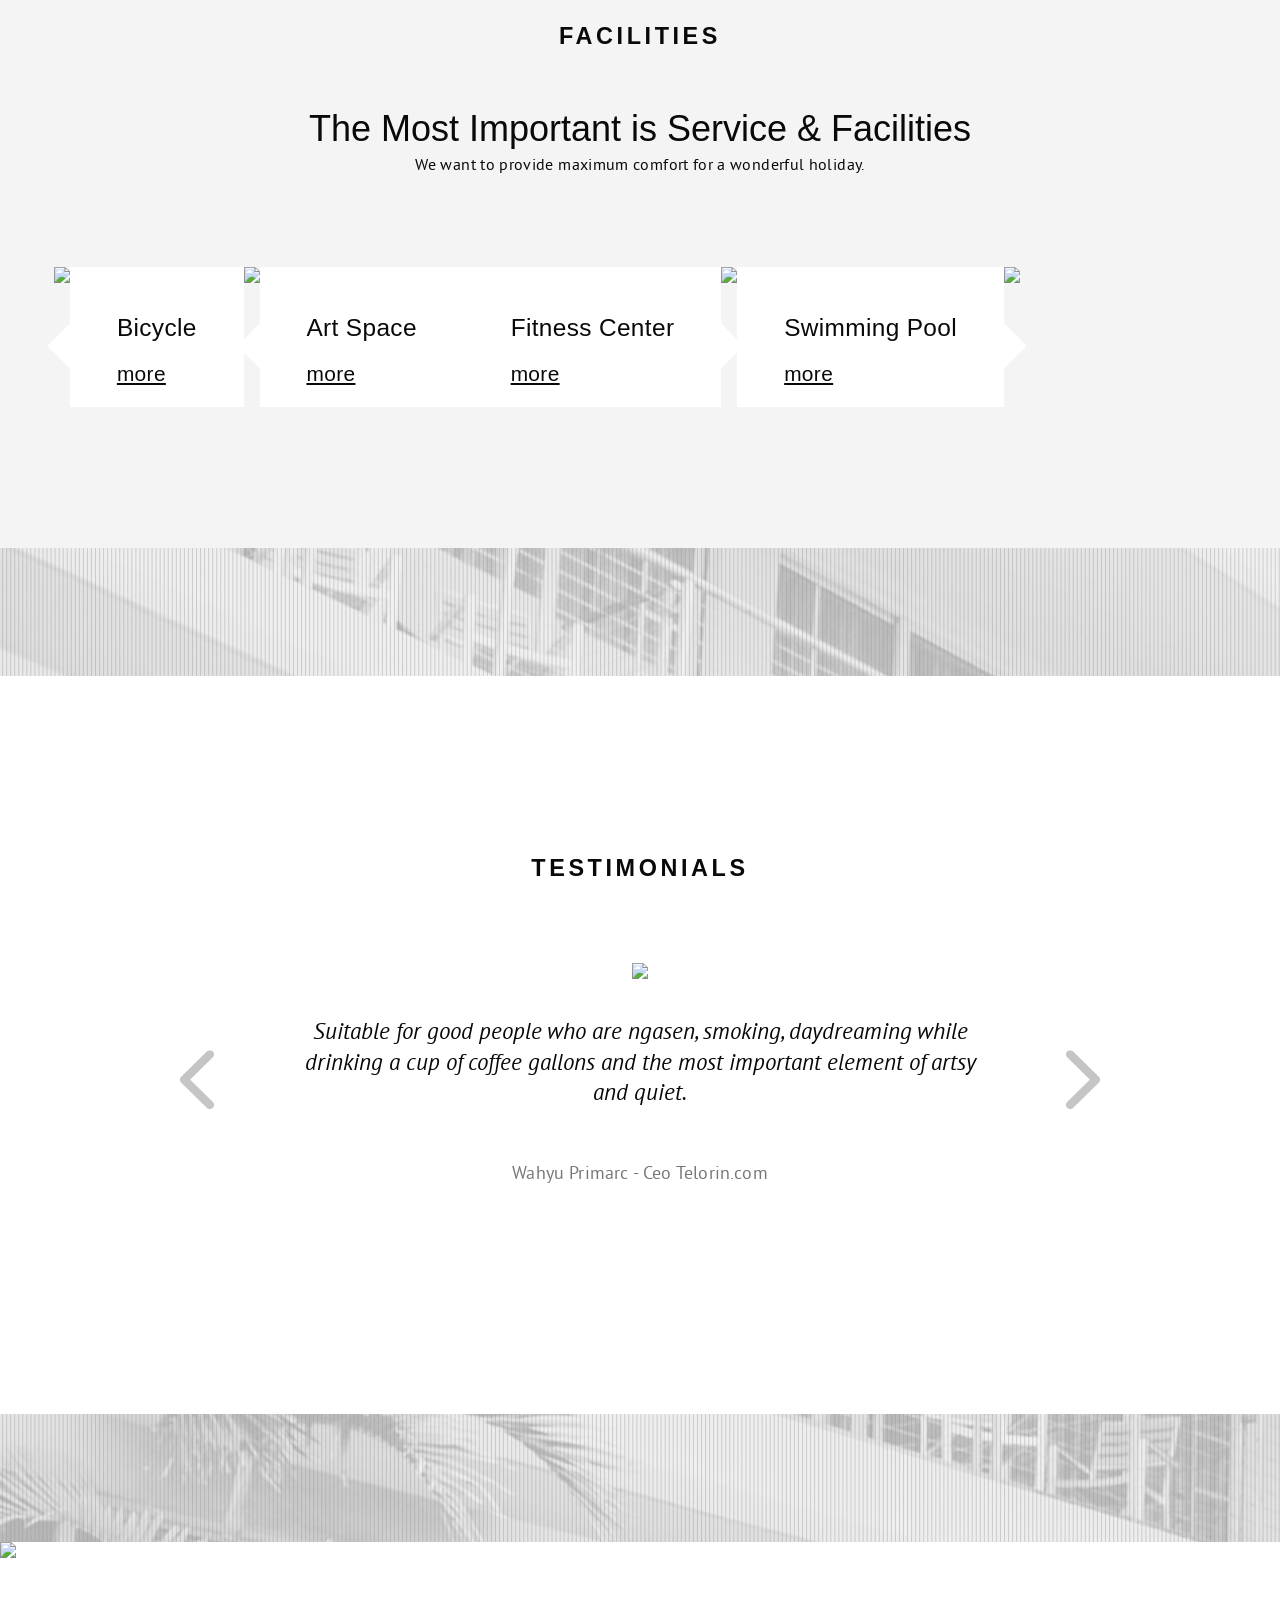
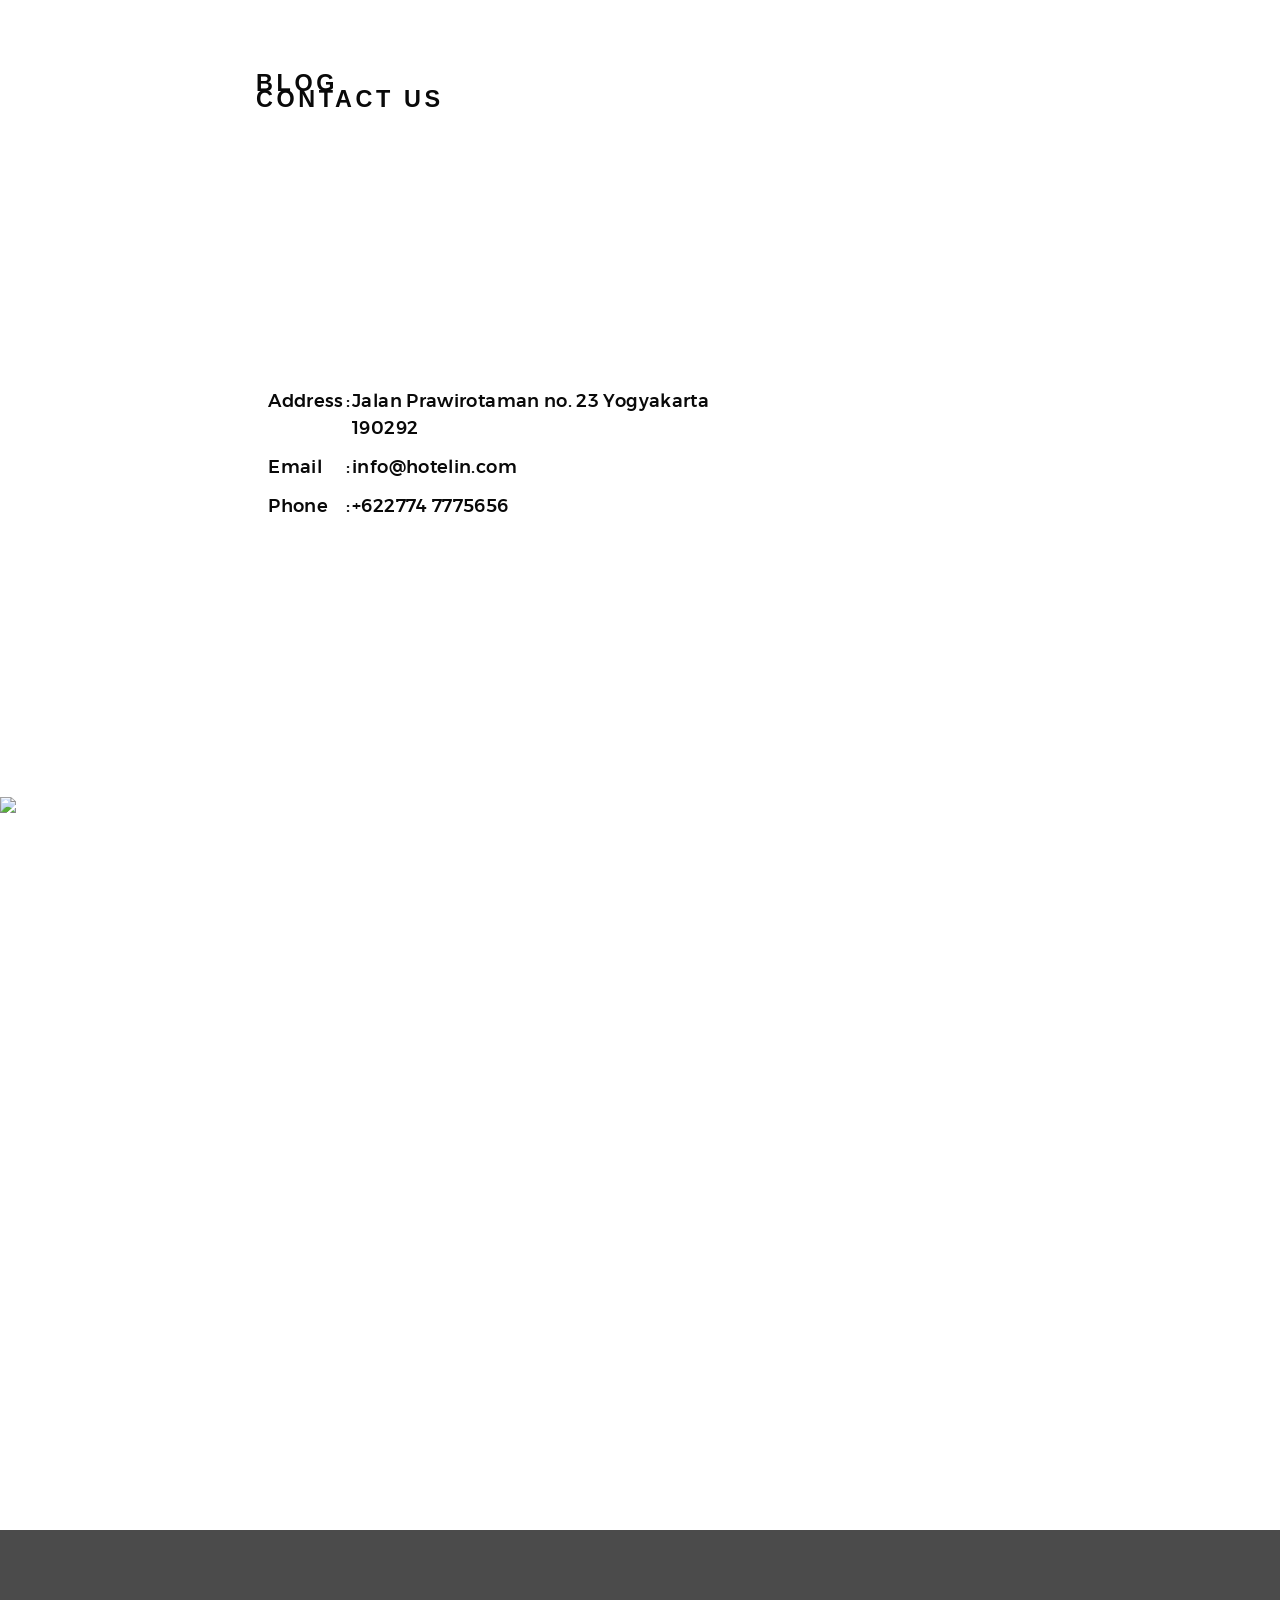
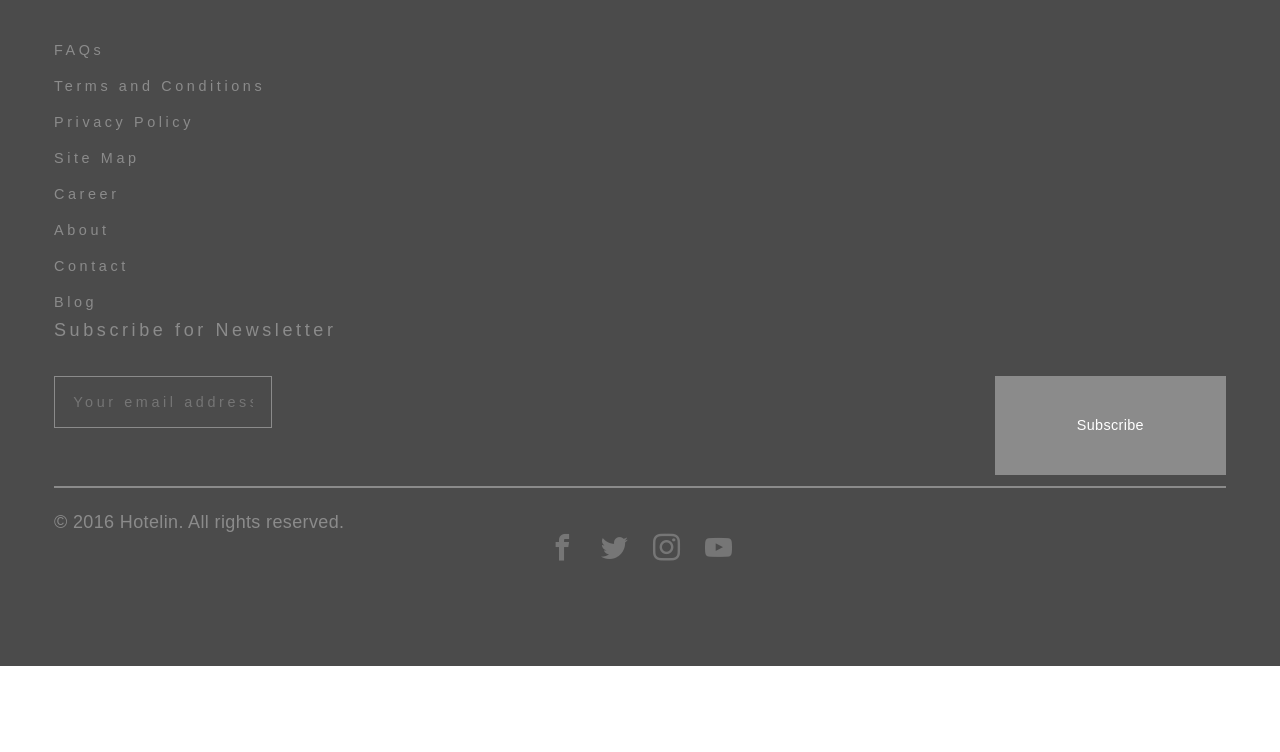
==== commit 5293b4d8: "pop up style" ====
--- a/index.html
+++ b/index.html
@@ -14,8 +14,6 @@
 			<link rel="stylesheet" href="CSS/owl.theme.default.min.css">
 			<link href="CSS/lity.css" rel="stylesheet">
 			<link rel="stylesheet" href="CSS/style.css" type="text/css" media="all">
-
-
 		</head>
 
 		<body>
@@ -23,27 +21,21 @@
 			<div class="container">
 
 				<header  id="home" class="header">
-
 					<div class="header-inner">
-
 						<div class="header-body" >
-
-								<nav>
-									<ul class="nav-main">
-										<li><a href='#about-us'>About Us</a></li>
-										<li><a href='#rooms'>Rooms</a></li>
-										<li><a href='#service'>Service</a></li>
-										<li class="logo"><a href='#home'><img src="images/logo.png" alt="Hotelin"></a></li>
-										<li><a href='#testimonials'>Testimonials</a></li>
-										<li><a href='#blog'>Blog</a></li>
-										<li><a href='#contacts'>Contacts</a></li>
-									</ul>
-								</nav>
-
-							</div>
-
-						</div>
-
+							<nav>
+								<ul class="nav-main">
+									<li><a href='#about-us'>About Us</a></li>
+									<li><a href='#rooms'>Rooms</a></li>
+									<li><a href='#service'>Service</a></li>
+									<li class="logo"><a href='#home'><img src="images/logo.png" alt="Hotelin"></a></li>
+									<li><a href='#testimonials'>Testimonials</a></li>
+									<li><a href='#blog'>Blog</a></li>
+									<li><a href='#contacts'>Contacts</a></li>
+								</ul>
+							</nav>
+						</div>
+					</div>
 				</header>
 
 				<main>
@@ -51,9 +43,7 @@
 					<!--Bilboard section-->
 
 					<div class="billboard">
-
 						<div class="billboard-inner">
-
 							<div class="billboard-body">
 
 								<div class="billboard-background">
@@ -67,16 +57,12 @@
 								</div>
 
 							</div>
-
-						</div>
-
+						</div>
 					</div>
 
 					<!--About section-->
 					<div id="about-us" class="about">
-
 						<div class="about-inner">
-
 							<div class="about-body">
 
 								<h2 class="page-title">About Us</h2>
@@ -87,16 +73,12 @@
 								</div>
 
 							</div>
-
-						</div>
-
+						</div>
 					</div>
 
 					<!--Rooms section-->
 					<div id="rooms" class="rooms">
-
 						<div class="rooms-inner">
-
 							<div class="rooms-body">
 
 								<div class="intro">
@@ -143,32 +125,38 @@
 										<p class="small-text">Occupying 62sqm, these newly remodeled mid-sized guest rooms offer ample space for the ultimate relaxation and comfort. </p>
 									</section>
 
-							</div>
-
-							<div  class="rooms-container-ext">
-
-								<section id="inline-1" style="background:#fff" class="lity-hide Regular Class">
-									<a  href='#'><img class= "rooms-item-ext" src="images/regularclass.jpg" alt="Regular Class room"></a>
-									<h3 class="text-subheadings-ext">Regular Class</h3>
-									<div class="red-line"></div>
-									<p class="more-info-text">Lorem ipsum dolor sit amet, consectetur adipisicing elit, sed do eiusmod tempor incididunt ut labore et dolore magna aliqua. Ut enim ad minim veniam, quis nostrud exercitation ullamco laboris nisi ut aliquip ex ea commodo consequat. Duis aute irure dolor in reprehenderit in voluptate velit esse cillum dolore eu fugiat nulla pariatur. Excepteur sint occaecat cupidatat non proident, sunt in culpa qui officia deserunt mollit anim id est laborum. Sed ut perspiciatis unde omnis iste natus error sit voluptatem accusantium doloremque laudantium, totam rem aperiam, eaque ipsa quae ab illo inventore veritatis et quasi architecto beatae vitae dicta sunt explicabo.</p>
-								</section>
-
-								<section id="inline-2" style="background:#fff" class="lity-hide Deluxe Class">
-									<a href='#'><img class= "rooms-item-ext" src="images/Deluxeclass.jpg" alt="Deluxe Class room"></a>
-									<h3 class="text-subheadings-ext">Deluxe Class</h3>
-									<div class="red-line open-2"></div>
-									<p class="more-info-text">Lorem ipsum dolor sit amet, consectetur adipisicing elit, sed do eiusmod tempor incididunt ut labore et dolore magna aliqua. Ut enim ad minim veniam, quis nostrud exercitation ullamco laboris nisi ut aliquip ex ea commodo consequat. Duis aute irure dolor in reprehenderit in voluptate velit esse cillum dolore eu fugiat nulla pariatur. Excepteur sint occaecat cupidatat non proident, sunt in culpa qui officia deserunt mollit anim id est laborum. Sed ut perspiciatis unde omnis iste natus error sit voluptatem accusantium doloremque laudantium, totam rem aperiam, eaque ipsa quae ab illo inventore veritatis et quasi architecto beatae vitae dicta sunt explicabo.</p>
-								</section>
-
-								<section id="inline-3" style="background:#fff" class="lity-hide Luxury Class">
-									<a href='#'><img class= "rooms-item-ext" src="images/luxury.jpg" alt="Luxury Class room"></a>
-									<h3 class="text-subheadings-ext">Luxury Class</h3>
-									<div class="red-line open-3"></div>
-									<p class="more-info-text">Lorem ipsum dolor sit amet, consectetur adipisicing elit, sed do eiusmod tempor incididunt ut labore et dolore magna aliqua. Ut enim ad minim veniam, quis nostrud exercitation ullamco laboris nisi ut aliquip ex ea commodo consequat. Duis aute irure dolor in reprehenderit in voluptate velit esse cillum dolore eu fugiat nulla pariatur. Excepteur sint occaecat cupidatat non proident, sunt in culpa qui officia deserunt mollit anim id est laborum. Sed ut perspiciatis unde omnis iste natus error sit voluptatem accusantium doloremque laudantium, totam rem aperiam, eaque ipsa quae ab illo inventore veritatis et quasi architecto beatae vitae dicta sunt explicabo.</p>
-								</section>
-
-						</div>
+								</div>
+
+								<div  class="rooms-container-ext">
+
+									<section id="inline-1" style="background:#fff" class="lity-hide Regular Class">
+										<a  href='#'><img class= "room-img" src="images/Room-view.jpg" alt="Regular Class room"></a>
+										<div class="room-description">
+											<h2 class="page-title">Regular Class</h3>
+											<div class="red-line"></div>
+											<p class="more-info-text">Lorem ipsum dolor sit amet, consectetur adipisicing elit, sed do eiusmod tempor incididunt ut labore et dolore magna aliqua. Ut enim ad minim veniam, quis nostrud exercitation ullamco laboris nisi ut aliquip ex ea commodo consequat.</br>Duis aute irure dolor in reprehenderit in voluptate velit esse cillum dolore eu fugiat nulla pariatur. Excepteur sint occaecat cupidatat non proident, sunt in culpa qui officia deserunt mollit anim id est laborum.</p>
+										</div>
+									</section>
+
+									<section id="inline-2" style="background:#fff" class="lity-hide Deluxe Class">
+										<a href='#'><img class="room-img" src="images/Room-view.jpg" alt="Deluxe Class room"></a>
+										<div class="room-description">
+											<h2 class="page-title">Deluxe Class</h3>
+											<div class="red-line open-2"></div>
+											<p class="more-info-text">Lorem ipsum dolor sit amet, consectetur adipisicing elit, sed do eiusmod tempor incididunt ut labore et dolore magna aliqua. Ut enim ad minim veniam, quis nostrud exercitation ullamco laboris nisi ut aliquip ex ea commodo consequat.</br>Duis aute irure dolor in reprehenderit in voluptate velit esse cillum dolore eu fugiat nulla pariatur. Excepteur sint occaecat cupidatat non proident, sunt in culpa qui officia deserunt mollit anim id est laborum.</p>
+										</div>
+									</section>
+
+									<section id="inline-3" style="background:#fff" class="lity-hide Luxury Class">
+										<a href='#'><img class="room-img" src="images/Room-view.jpg" alt="Luxury Class room"></a>
+										<div class="room-description">
+											<h2 class="page-title">Luxury Class</h3>
+											<div class="red-line open-3"></div>
+											<p class="more-info-text">Lorem ipsum dolor sit amet, consectetur adipisicing elit, sed do eiusmod tempor incididunt ut labore et dolore magna aliqua. Ut enim ad minim veniam, quis nostrud exercitation ullamco laboris nisi ut aliquip ex ea commodo consequat.</br>Duis aute irure dolor in reprehenderit in voluptate velit esse cillum dolore eu fugiat nulla pariatur. Excepteur sint occaecat cupidatat non proident, sunt in culpa qui officia deserunt mollit anim id est laborum.</p>
+										</div>
+									</section>
+
+								</div>
 
 							</div>
 						</div>
@@ -177,9 +165,7 @@
 					<!--Facilities section-->
 
 					<div id="service" class="facilities">
-
 						<div class="facilities-inner">
-
 							<div class="facilities-body">
 
 								<div class="intro">
@@ -206,238 +192,226 @@
 								</div>
 
 							</div>
-
-						</div>
-
+						</div>
 					</div>
 
 					<!--Testimonials section-->
 
-				<div id="testimonials" class="testimonials-container">
-
-					<div  class="testimonials-wrapper">
-
-						<h2 class="testimonials-h2">Testimonials</h2>
-
-						<div class="owl-carousel testimonial-list">
-
-							<div class="testimonial-item item">
-								<img src="images/mugshot.png" class="mugshot">
-								<p class="testimonial-text">Suitable for good people who are ngasen, smoking, daydreaming while drinking a cup of coffee gallons and the most important element of artsy and quiet.</p>
-								<p class="guest-name">Wahyu Primarc - Ceo Telorin.com</p>
-							</div>
-							<div class="testimonial-item item">
-								<img src="images/mugshot.png" class="mugshot">
-								<p class="testimonial-text">Suitable for good people who are ngasen, smoking, daydreaming while drinking a cup of coffee gallons and the most important element of artsy and quiet.</p>
-								<p class="guest-name">Wahyu Primarc - Ceo Telorin.com</p>
-							</div>
-							<div class="testimonial-item item">
-								<img src="images/mugshot.png" class="mugshot">
-								<p class="testimonial-text">Suitable for good people who are ngasen, smoking, daydreaming while drinking a cup of coffee gallons and the most important element of artsy and quiet.</p>
-								<p class="guest-name">Wahyu Primarc - Ceo Telorin.com</p>
-							</div>
-							<div class="testimonial-item item">
-								<img src="images/mugshot.png" class="mugshot">
-								<p class="testimonial-text">Suitable for good people who are ngasen, smoking, daydreaming while drinking a cup of coffee gallons and the most important element of artsy and quiet.</p>
-								<p class="guest-name">Wahyu Primarc - Ceo Telorin.com</p>
-							</div>
-							<div class="testimonial-item item">
-								<img src="images/mugshot.png" class="mugshot">
-								<p class="testimonial-text">Suitable for good people who are ngasen, smoking, daydreaming while drinking a cup of coffee gallons and the most important element of artsy and quiet.</p>
-								<p class="guest-name">Wahyu Primarc - Ceo Telorin.com</p>
-							</div>
-							<div class="testimonial-item item">
-								<img src="images/mugshot.png" class="mugshot">
-								<p class="testimonial-text">Suitable for good people who are ngasen, smoking, daydreaming while drinking a cup of coffee gallons and the most important element of artsy and quiet.</p>
-								<p class="guest-name">Wahyu Primarc - Ceo Telorin.com</p>
-							</div>
-
-						</div>
-
-					</div>
-
-				</div>
+					<div id="testimonials" class="testimonials-container">
+						<div  class="testimonials-wrapper">
+							<h2 class="testimonials-h2">Testimonials</h2>
+
+							<div class="owl-carousel testimonial-list">
+
+								<div class="testimonial-item item">
+									<img src="images/mugshot.png" class="mugshot">
+									<p class="testimonial-text">Suitable for good people who are ngasen, smoking, daydreaming while drinking a cup of coffee gallons and the most important element of artsy and quiet.</p>
+									<p class="guest-name">Wahyu Primarc - Ceo Telorin.com</p>
+								</div>
+								<div class="testimonial-item item">
+									<img src="images/mugshot.png" class="mugshot">
+									<p class="testimonial-text">Suitable for good people who are ngasen, smoking, daydreaming while drinking a cup of coffee gallons and the most important element of artsy and quiet.</p>
+									<p class="guest-name">Wahyu Primarc - Ceo Telorin.com</p>
+								</div>
+								<div class="testimonial-item item">
+									<img src="images/mugshot.png" class="mugshot">
+									<p class="testimonial-text">Suitable for good people who are ngasen, smoking, daydreaming while drinking a cup of coffee gallons and the most important element of artsy and quiet.</p>
+									<p class="guest-name">Wahyu Primarc - Ceo Telorin.com</p>
+								</div>
+								<div class="testimonial-item item">
+									<img src="images/mugshot.png" class="mugshot">
+									<p class="testimonial-text">Suitable for good people who are ngasen, smoking, daydreaming while drinking a cup of coffee gallons and the most important element of artsy and quiet.</p>
+									<p class="guest-name">Wahyu Primarc - Ceo Telorin.com</p>
+								</div>
+								<div class="testimonial-item item">
+									<img src="images/mugshot.png" class="mugshot">
+									<p class="testimonial-text">Suitable for good people who are ngasen, smoking, daydreaming while drinking a cup of coffee gallons and the most important element of artsy and quiet.</p>
+									<p class="guest-name">Wahyu Primarc - Ceo Telorin.com</p>
+								</div>
+								<div class="testimonial-item item">
+									<img src="images/mugshot.png" class="mugshot">
+									<p class="testimonial-text">Suitable for good people who are ngasen, smoking, daydreaming while drinking a cup of coffee gallons and the most important element of artsy and quiet.</p>
+									<p class="guest-name">Wahyu Primarc - Ceo Telorin.com</p>
+								</div>
+
+							</div>
+						</div>
+					</div>
 
 					<!--Blog and Contacts section-->
 
 					<div id="blog" class="blog-contacts">
-							<div class="blog-contacts-inner">
-								<div class="blog-contacts-body pure-g">
-
-									<div class="blog pure-u-1 pure-u-md-1-2 pure-u-lg-1-2">
-										<a href="#"><h2 class="page-title-blog">Blog</h2><img src="images/blog.jpg" class="blog-img"></a>
+						<div class="blog-contacts-inner">
+							<div class="blog-contacts-body pure-g">
+
+								<div class="blog pure-u-1 pure-u-md-1-2 pure-u-lg-1-2">
+									<a href="#"><h2 class="page-title-blog">Blog</h2><img src="images/blog.jpg" class="blog-img"></a>
+								</div>
+
+								<div id="contacts" class="contact-us pure-u-1 pure-u-md-1-2 pure-u-lg-1-2">
+									<div class="contacts-info">
+										<h2 class="page-title-contacts">Contact Us</h2>
+										<div class="contacts-table">
+											<table>
+												<tbody>
+													<tr>
+														<td>Address </td>
+														<td>:</td>
+														<td>Jalan Prawirotaman no. 23 Yogyakarta 190292</td>
+													</tr>
+													<tr><td>Email</td>
+														<td>:</td>
+														<td>info@hotelin.com</td>
+														</tr>
+													<tr>
+														<td>Phone</td>
+														<td>:</td>
+														<td>+622774 7775656</td>
+													</tr>
+												</tbody>
+											</table>
+										</div>
 									</div>
-
-									<div id="contacts" class="contact-us pure-u-1 pure-u-md-1-2 pure-u-lg-1-2">
-										<div class="contacts-info">
-											<h2 class="page-title-contacts">Contact Us</h2>
-											<div class="contacts-table">
-												<table>
-													<tbody>
-														<tr>
-															<td>Address </td>
-															<td>:</td>
-															<td>Jalan Prawirotaman no. 23 Yogyakarta 190292</td>
-														</tr>
-														<tr><td>Email</td>
-															<td>:</td>
-															<td>info@hotelin.com</td>
-															</tr>
-														<tr>
-															<td>Phone</td>
-															<td>:</td>
-															<td>+622774 7775656</td>
-														</tr>
-													</tbody>
-												</table>
-											</div>
-										</div>
-										<img class="contacts-img" src="images/Contacts.jpg">
-
-									</div>
-
-								</div>
-							</div>
-						</div>
+									<img class="contacts-img" src="images/Contacts.jpg">
+								</div>
+
+							</div>
+						</div>
+					</div>
 
 					<!--MAP secton-->
 					<div class="map">
-							<div class="map-inner">
-								<div class="map-body">
 
 									<div id="map"></div>
 
-								</div>
-							</div>
-						</div>
-
-				</main>
-
-				<!--FOOTER section-->
-
-				<div class="footer">
-
-					<div class="footer-inner">
-
-							<div class="footer-body">
-
-								<!--Footer nav-->
-
-								<div class="footer-nav pure-g">
-
-										<ul class="pure-u-1 pure-u-md-1-2 pure-u-lg-1-4">
-											<li class="nav-column-1">
-												<a href="#">FAQs</a>
-											</li>
-											<li class="nav-column-1">
-												<a href="#">Terms and Conditions</a>
-											</li>
-											<li class="nav-column-1">
-												<a href="#">Privacy Policy</a>
-											</li>
-											<li class="nav-column-1">
-												<a href="#">Site Map</a>
-											</li>
+					</div>
+
+					</main>
+
+					<!--FOOTER section-->
+
+					<div class="footer">
+
+						<div class="footer-inner">
+
+								<div class="footer-body">
+
+									<!--Footer nav-->
+
+									<div class="footer-nav pure-g">
+
+											<ul class="pure-u-1 pure-u-md-1-2 pure-u-lg-1-4">
+												<li class="nav-column-1">
+													<a href="#">FAQs</a>
+												</li>
+												<li class="nav-column-1">
+													<a href="#">Terms and Conditions</a>
+												</li>
+												<li class="nav-column-1">
+													<a href="#">Privacy Policy</a>
+												</li>
+												<li class="nav-column-1">
+													<a href="#">Site Map</a>
+												</li>
+											</ul>
+											<ul class="pure-u-1 pure-u-md-1-2 pure-u-lg-1-4">
+												<li class="nav-column-2">
+													<a href="#">Career</a>
+												</li>
+												<li class="nav-column-2">
+													<a href='#about-us'>About</a>
+												</li>
+												<li class="nav-column-2">
+													<a href="#blog">Contact</a>
+												</li>
+												<li class="nav-column-2">
+													<a href="#blog">Blog</a>
+												</li>
+											</ul>
+
+											<div class="newsletter-form pure-u-1 pure-u-md-1-2 pure-u-lg-1-2">
+												<p class="subscribtion-text">Subscribe for Newsletter</p>
+												<div class="input">
+													<input type="email" name="subscriber-email" placeholder="Your email address...">
+												</div>
+
+													<a href="#" class="subscribe-button"><div class="subscribe-button-container">Subscribe</div></a>
+
+											</div>
+
+									</div>
+
+									<!--End of Subscription div-->
+
+									<div class="line"></div>
+
+									<div class="footer-bottom pure-g">
+
+									<div class="pure-u-1-2">
+										<p class= "copyright">&copy; 2016 Hotelin. All rights reserved.</p>
+									</div>
+										<ul class="social pure-u-1-2">
+											<li><a href="#" class="link" data-icon="&#xea90;"></a></li>
+											<li><a href="#" class="link" data-icon="&#xea96;"></a></li>
+											<li><a href="#" class="link" data-icon="&#xea92;"></a></li>
+											<li><a href="#" class="link" data-icon="&#xea9d;"></a></li>
 										</ul>
-										<ul class="pure-u-1 pure-u-md-1-2 pure-u-lg-1-4">
-											<li class="nav-column-2">
-												<a href="#">Career</a>
-											</li>
-											<li class="nav-column-2">
-												<a href='#about-us'>About</a>
-											</li>
-											<li class="nav-column-2">
-												<a href="#blog">Contact</a>
-											</li>
-											<li class="nav-column-2">
-												<a href="#blog">Blog</a>
-											</li>
-										</ul>
-
-										<div class="newsletter-form pure-u-1 pure-u-md-1-2 pure-u-lg-1-2">
-											<p class="subscribtion-text">Subscribe for Newsletter</p>
-											<div class="input">
-												<input type="email" name="subscriber-email" placeholder="Your email address...">
-											</div>
-
-												<a href="#" class="subscribe-button"><div class="subscribe-button-container">Subscribe</div></a>
-
-										</div>
-
-								</div>
-
-								<!--End of Subscription div-->
-
-
-								<div class="line"></div>
-
-								<div class="footer-bottom pure-g">
-
-								<div class="pure-u-1-2">
-									<p class= "copyright">&copy; 2016 Hotelin. All rights reserved.</p>
-								</div>
-									<ul class="social pure-u-1-2">
-										<li><a href="#" class="link" data-icon="&#xea90;"></a></li>
-										<li><a href="#" class="link" data-icon="&#xea96;"></a></li>
-										<li><a href="#" class="link" data-icon="&#xea92;"></a></li>
-										<li><a href="#" class="link" data-icon="&#xea9d;"></a></li>
-									</ul>
-							</div>
-
-							</div>
+								</div>
+
+								</div>
+
+						</div>
 
 					</div>
 
 				</div>
 
-			</div>
-
-			<!--ScrollUp-->
-
-			<a href="#home" class="back-to-top" data-icon="&#xea3a;">
-				<i class="fa fa-arrow-circle-up"></i>
-			</a>
-
-		<!--Scripts-->
-
-			<script>
-			function hotelinMap() {
-			  var hotelin = {lat: -7.801389, lng: 110.364444};
-			  var map = new google.maps.Map(document.getElementById('map'), {
-			    zoom: 17,
-			    center: hotelin,
-			    scrollwheel: false,
-					mapTypeControl: false,
-					gestureHandling: 'cooperative',
-					zoomControl: true,
-					scaleControl: true,
-					panControl: true,
-					streetViewControl: false,
-          zoomControlOptions: {
-            position: google.maps.ControlPosition.RIGHT_TOP
-          }
-
-			  });
-
-			  var marker = new google.maps.Marker({
-			    position: hotelin,
-			    map: map,
-			    icon: "images/mappointer.png"
-			  });
-
-			}
-
-			</script>
-
-			<script src="https://maps.googleapis.com/maps/api/js?key=AIzaSyAl0psEWIDe9K5JwcrXEtbJWi17VMCddPY&callback=hotelinMap"></script>
-			<script src="Scripts/jquery-1.12.4.min.js" type="text/javascript"></script>
-			<script src="Scripts/jquery.min.js"></script>
-			<script src="Scripts/jquery.js"></script>
-			<script src="Scripts/owl.carousel.min.js"></script>
-			<script src="Scripts/lity.js"></script>
-			<script src="Scripts/custom.js" type="text/javascript"></script>
-
-
-		</body>
-
-	</html>
+				<!--ScrollUp-->
+
+				<a href="#home" class="back-to-top" data-icon="&#xea3a;">
+					<i class="fa fa-arrow-circle-up"></i>
+				</a>
+
+			<!--Scripts-->
+
+				<script>
+				function hotelinMap() {
+				  var hotelin = {lat: -7.801389, lng: 110.364444};
+				  var map = new google.maps.Map(document.getElementById('map'), {
+				    zoom: 17,
+				    center: hotelin,
+				    scrollwheel: false,
+						mapTypeControl: false,
+						gestureHandling: 'cooperative',
+						zoomControl: true,
+						scaleControl: true,
+						panControl: true,
+						streetViewControl: false,
+	          zoomControlOptions: {
+	            position: google.maps.ControlPosition.RIGHT_TOP
+	          }
+
+				  });
+
+				  var marker = new google.maps.Marker({
+				    position: hotelin,
+				    map: map,
+				    icon: "images/mappointer.png"
+				  });
+
+				}
+
+				</script>
+
+				<script src="https://maps.googleapis.com/maps/api/js?key=AIzaSyAl0psEWIDe9K5JwcrXEtbJWi17VMCddPY&callback=hotelinMap"></script>
+				<script src="Scripts/jquery-1.12.4.min.js" type="text/javascript"></script>
+				<script src="Scripts/jquery.min.js"></script>
+				<script src="Scripts/jquery.js"></script>
+				<script src="Scripts/owl.carousel.min.js"></script>
+				<script src="Scripts/lity.js"></script>
+				<script src="Scripts/custom.js" type="text/javascript"></script>
+
+
+			</body>
+
+		</html>
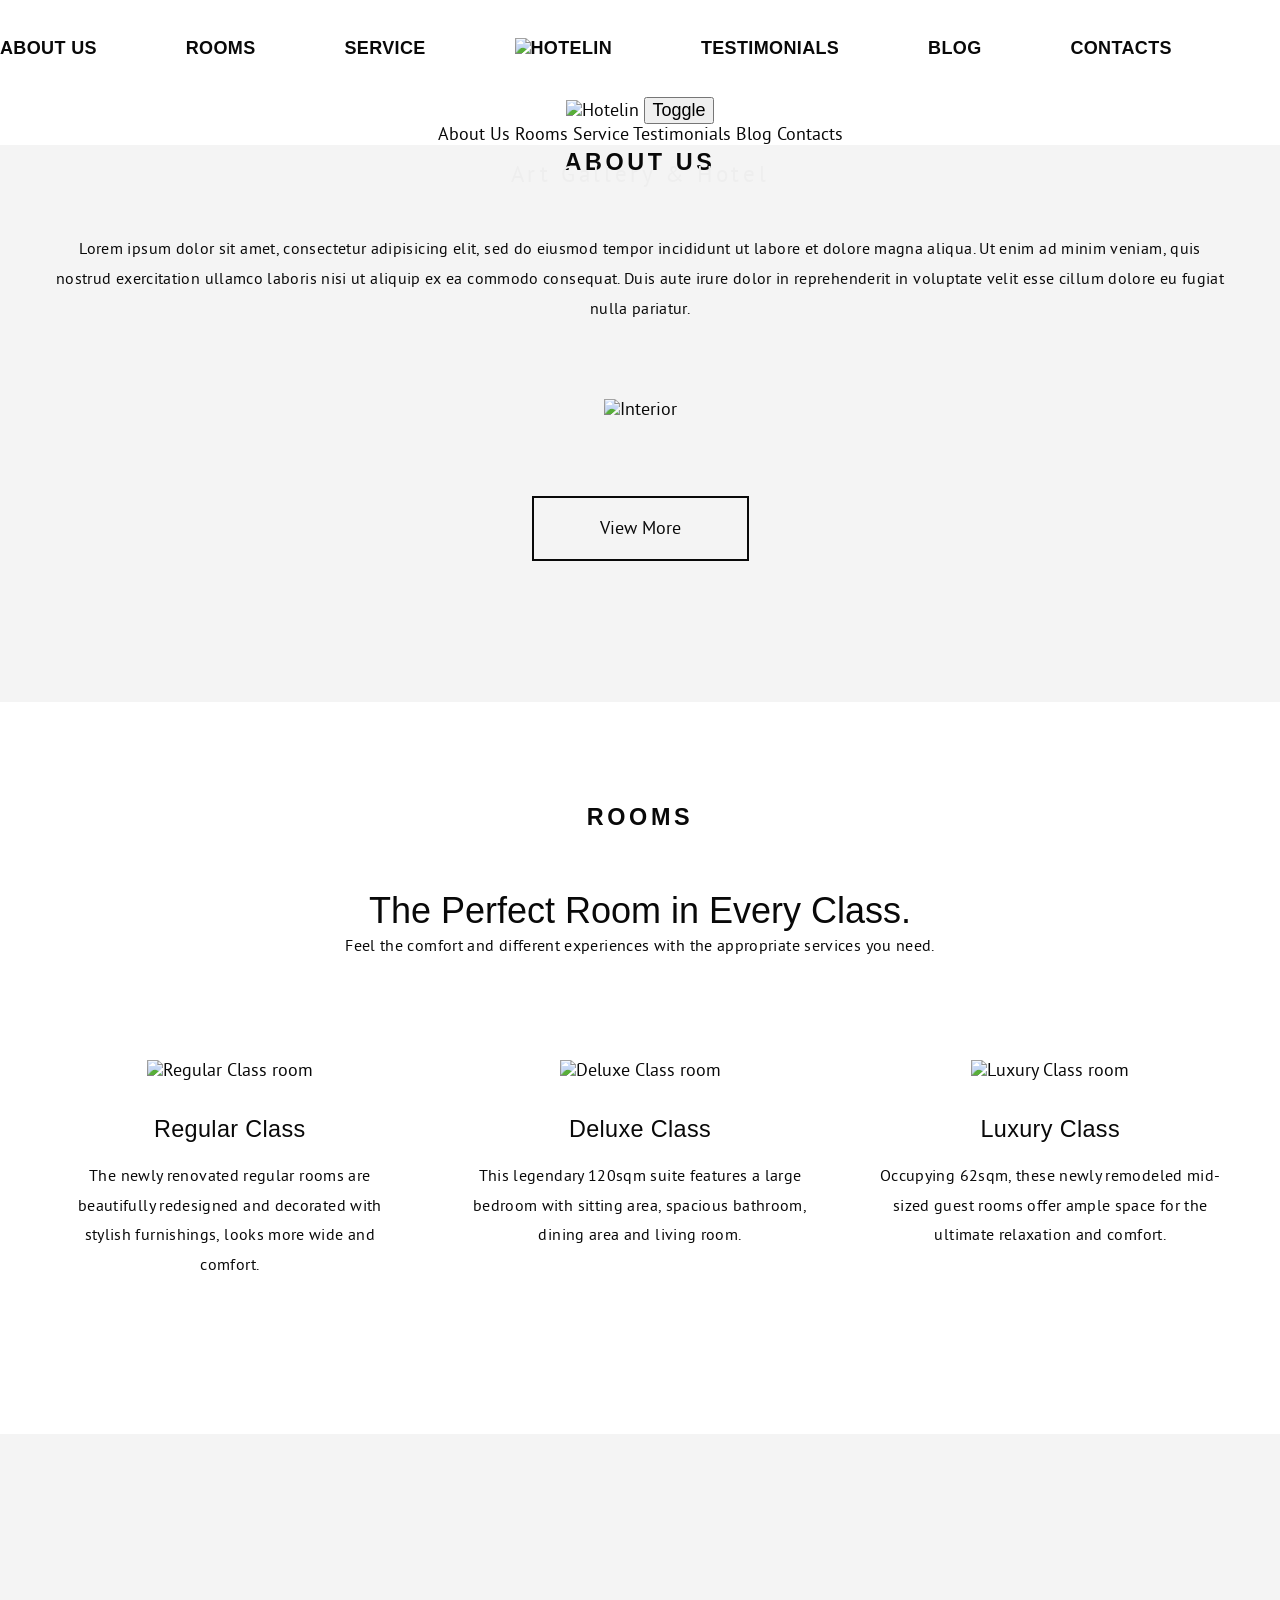
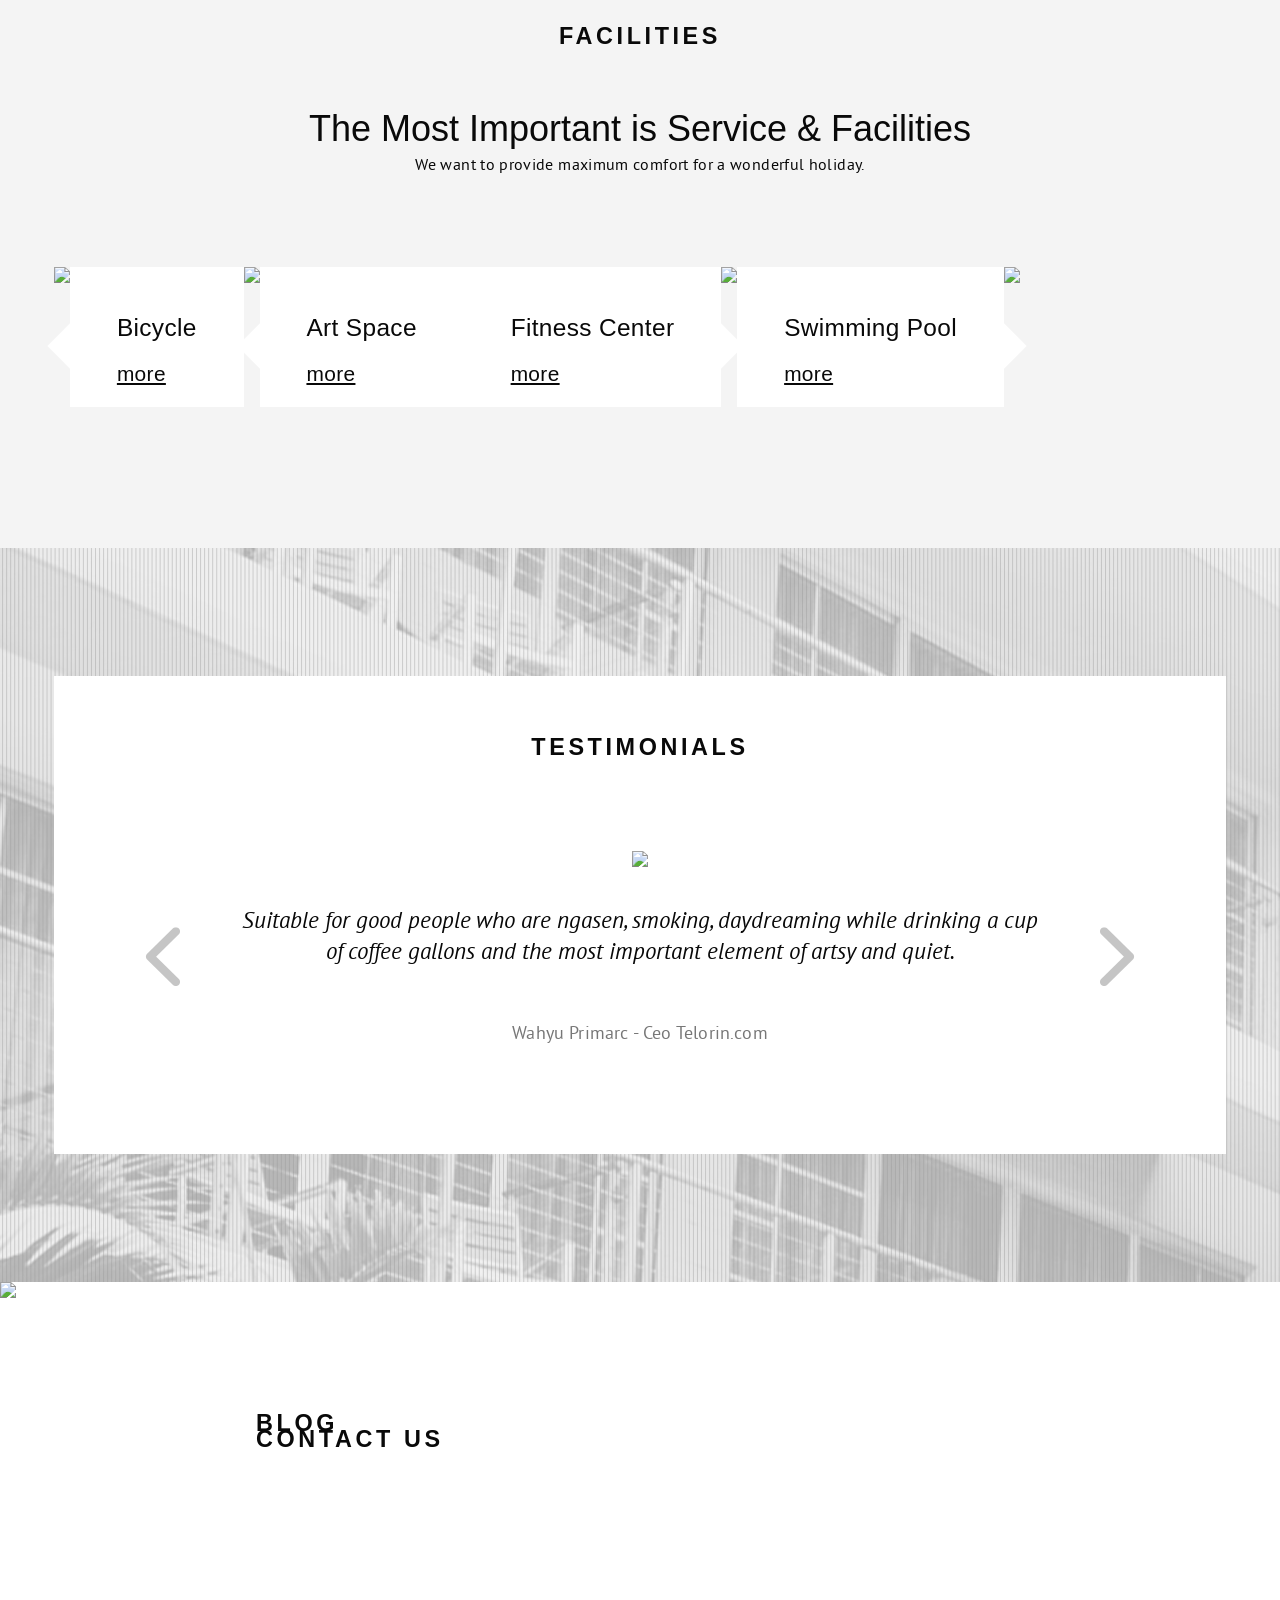
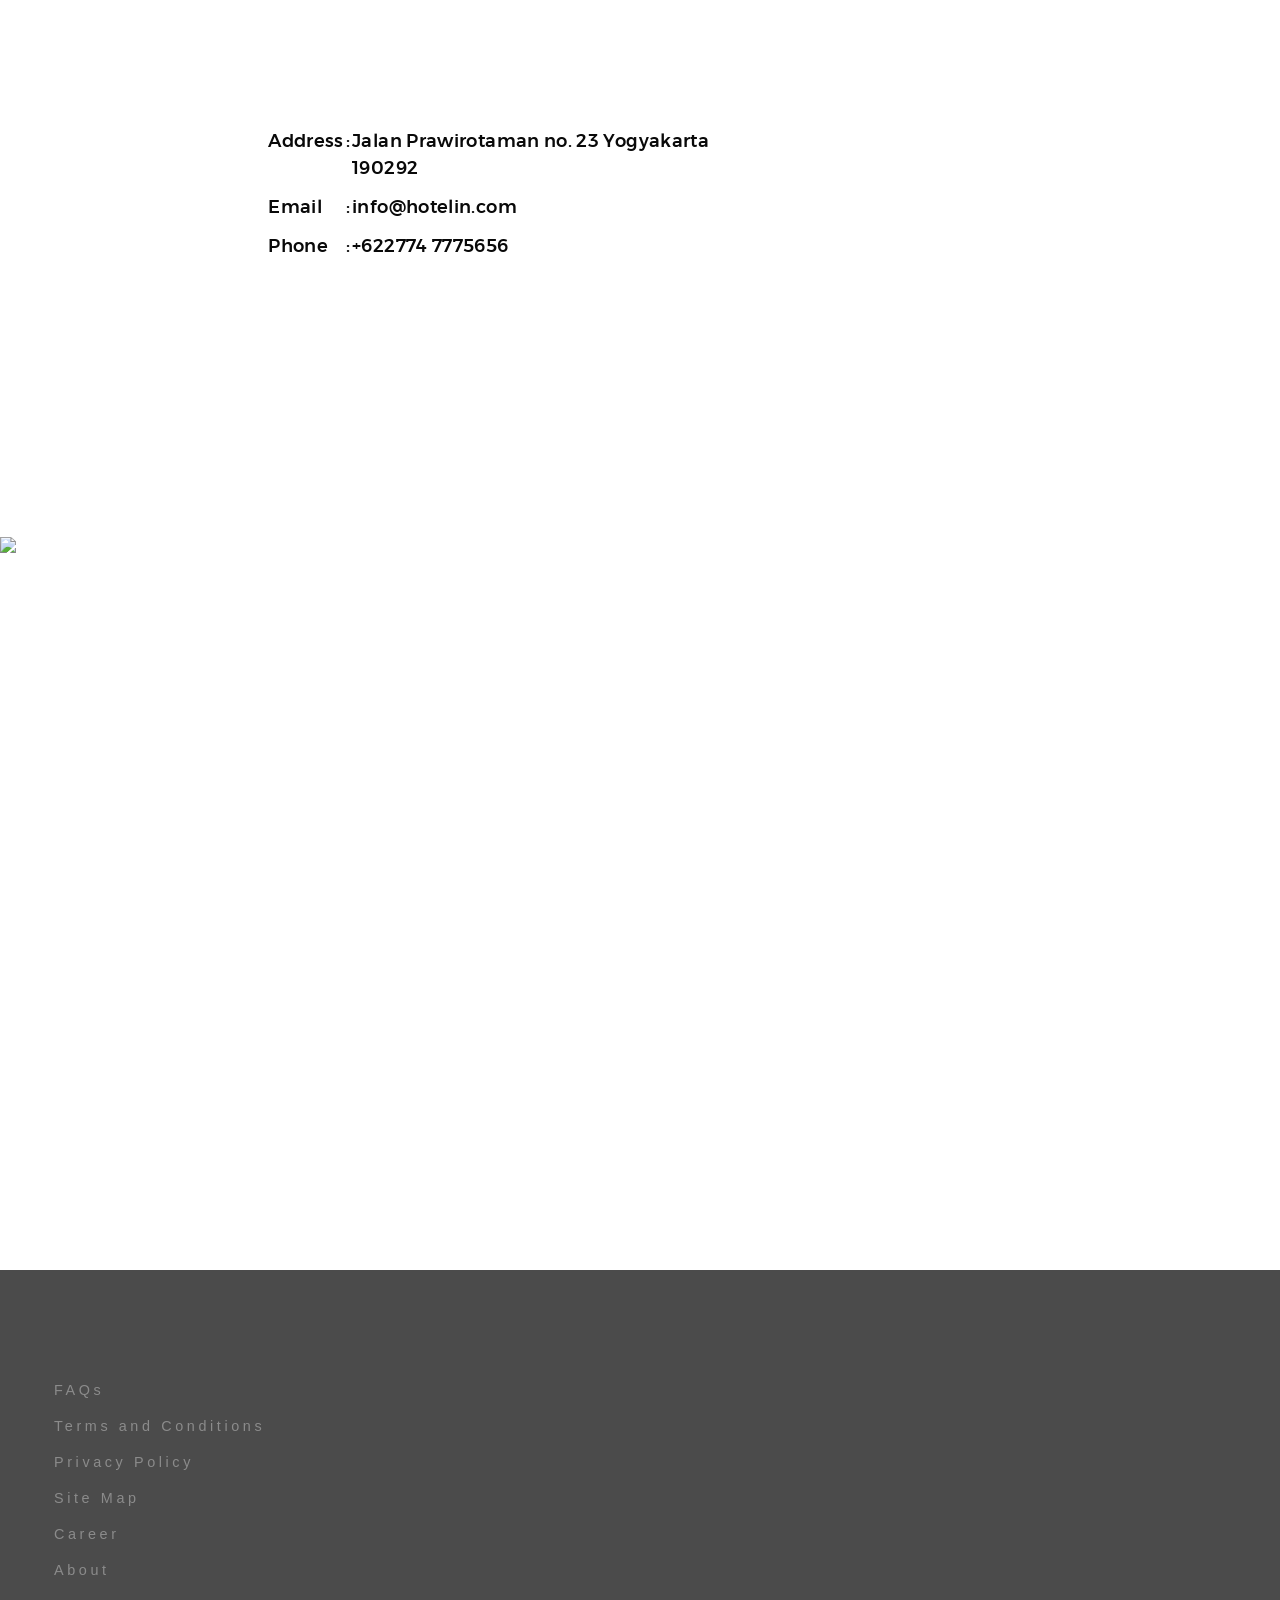
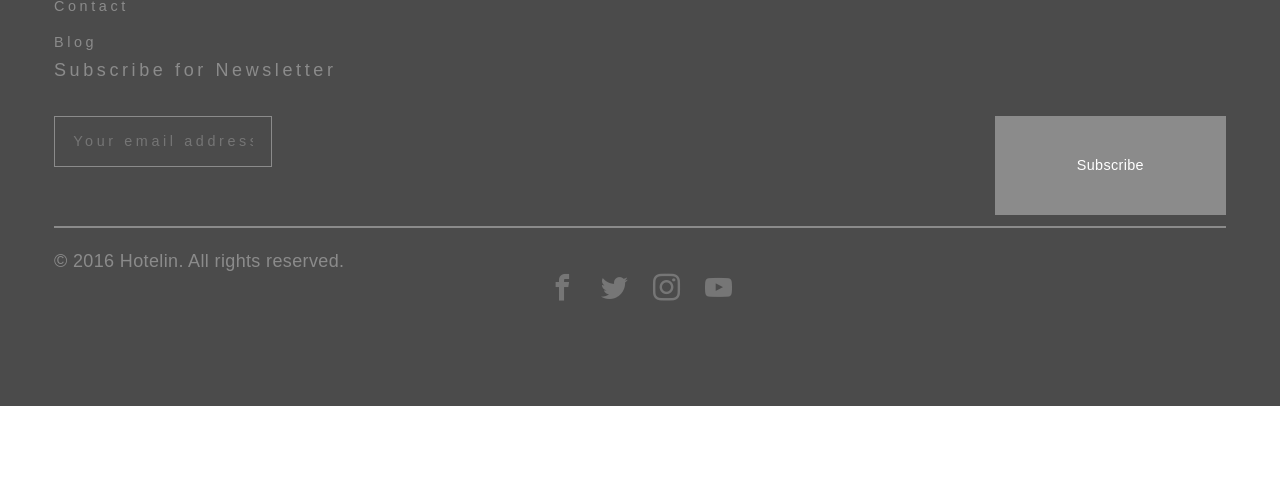
==== commit 595eaf0b: "hamburger impelemented issues done exept folders" ====
--- a/index.html
+++ b/index.html
@@ -23,17 +23,30 @@
 				<header  id="home" class="header">
 					<div class="header-inner">
 						<div class="header-body" >
-							<nav>
-								<ul class="nav-main">
-									<li><a href='#about-us'>About Us</a></li>
-									<li><a href='#rooms'>Rooms</a></li>
-									<li><a href='#service'>Service</a></li>
-									<li class="logo"><a href='#home'><img src="images/logo.png" alt="Hotelin"></a></li>
-									<li><a href='#testimonials'>Testimonials</a></li>
-									<li><a href='#blog'>Blog</a></li>
-									<li><a href='#contacts'>Contacts</a></li>
-								</ul>
+
+							<nav class="desktop nav-main">
+									<a href='#about-us'>About Us</a>
+									<a href='#rooms'>Rooms</a>
+									<a href='#service'>Service</a>
+									<a href='#home'class="logo"><img src="images/logo.png" alt="Hotelin"></a>
+									<a href='#testimonials'>Testimonials</a>
+									<a href='#blog'>Blog</a>
+									<a href='#contacts'>Contacts</a>
 							</nav>
+
+							<nav class="mobile nav-burger">
+								<a href='#home' class="logo-burger"><img src="images/logo.png" alt="Hotelin"></a>
+								<button>Toggle</button>
+								<div>
+									<a href='#about-us'>About Us</a>
+									<a href='#rooms'>Rooms</a>
+									<a href='#service'>Service</a>
+									<a href='#testimonials'>Testimonials</a>
+									<a href='#blog'>Blog</a>
+									<a href='#contacts'>Contacts</a>
+								</div>
+							</nav>
+
 						</div>
 					</div>
 				</header>
@@ -132,28 +145,31 @@
 									<section id="inline-1" style="background:#fff" class="lity-hide Regular Class">
 										<a  href='#'><img class= "room-img" src="images/Room-view.jpg" alt="Regular Class room"></a>
 										<div class="room-description">
-											<h2 class="page-title">Regular Class</h3>
+											<h2 class="page-title">Regular Class</h2>
 											<div class="red-line"></div>
-											<p class="more-info-text">Lorem ipsum dolor sit amet, consectetur adipisicing elit, sed do eiusmod tempor incididunt ut labore et dolore magna aliqua. Ut enim ad minim veniam, quis nostrud exercitation ullamco laboris nisi ut aliquip ex ea commodo consequat.</br>Duis aute irure dolor in reprehenderit in voluptate velit esse cillum dolore eu fugiat nulla pariatur. Excepteur sint occaecat cupidatat non proident, sunt in culpa qui officia deserunt mollit anim id est laborum.</p>
-										</div>
+											<p class="more-info-text">Lorem ipsum dolor sit amet, consectetur adipisicing elit, sed do eiusmod tempor incididunt ut labore et dolore magna aliqua. Ut enim ad minim veniam, quis nostrud exercitation ullamco laboris nisi ut aliquip ex ea commodo consequat.<br>Duis aute irure dolor in reprehenderit in voluptate velit esse cillum dolore eu fugiat nulla pariatur. Excepteur sint occaecat cupidatat non proident, sunt in culpa qui officia deserunt mollit anim id est laborum.</p>
+										</div>
+                    <div class="clear"></div>
 									</section>
 
 									<section id="inline-2" style="background:#fff" class="lity-hide Deluxe Class">
 										<a href='#'><img class="room-img" src="images/Room-view.jpg" alt="Deluxe Class room"></a>
 										<div class="room-description">
-											<h2 class="page-title">Deluxe Class</h3>
+											<h2 class="page-title">Deluxe Class</h2>
 											<div class="red-line open-2"></div>
-											<p class="more-info-text">Lorem ipsum dolor sit amet, consectetur adipisicing elit, sed do eiusmod tempor incididunt ut labore et dolore magna aliqua. Ut enim ad minim veniam, quis nostrud exercitation ullamco laboris nisi ut aliquip ex ea commodo consequat.</br>Duis aute irure dolor in reprehenderit in voluptate velit esse cillum dolore eu fugiat nulla pariatur. Excepteur sint occaecat cupidatat non proident, sunt in culpa qui officia deserunt mollit anim id est laborum.</p>
-										</div>
+											<p class="more-info-text">Lorem ipsum dolor sit amet, consectetur adipisicing elit, sed do eiusmod tempor incididunt ut labore et dolore magna aliqua. Ut enim ad minim veniam, quis nostrud exercitation ullamco laboris nisi ut aliquip ex ea commodo consequat.<br>Duis aute irure dolor in reprehenderit in voluptate velit esse cillum dolore eu fugiat nulla pariatur. Excepteur sint occaecat cupidatat non proident, sunt in culpa qui officia deserunt mollit anim id est laborum.</p>
+										</div>
+                    <div class="clear"></div>
 									</section>
 
 									<section id="inline-3" style="background:#fff" class="lity-hide Luxury Class">
 										<a href='#'><img class="room-img" src="images/Room-view.jpg" alt="Luxury Class room"></a>
 										<div class="room-description">
-											<h2 class="page-title">Luxury Class</h3>
+											<h2 class="page-title">Luxury Class</h2>
 											<div class="red-line open-3"></div>
-											<p class="more-info-text">Lorem ipsum dolor sit amet, consectetur adipisicing elit, sed do eiusmod tempor incididunt ut labore et dolore magna aliqua. Ut enim ad minim veniam, quis nostrud exercitation ullamco laboris nisi ut aliquip ex ea commodo consequat.</br>Duis aute irure dolor in reprehenderit in voluptate velit esse cillum dolore eu fugiat nulla pariatur. Excepteur sint occaecat cupidatat non proident, sunt in culpa qui officia deserunt mollit anim id est laborum.</p>
-										</div>
+											<p class="more-info-text">Lorem ipsum dolor sit amet, consectetur adipisicing elit, sed do eiusmod tempor incididunt ut labore et dolore magna aliqua. Ut enim ad minim veniam, quis nostrud exercitation ullamco laboris nisi ut aliquip ex ea commodo consequat.<br>Duis aute irure dolor in reprehenderit in voluptate velit esse cillum dolore eu fugiat nulla pariatur. Excepteur sint occaecat cupidatat non proident, sunt in culpa qui officia deserunt mollit anim id est laborum.</p>
+										</div>
+                    <div class="clear"></div>
 									</section>
 
 								</div>
@@ -250,7 +266,7 @@
 
 								<div id="contacts" class="contact-us pure-u-1 pure-u-md-1-2 pure-u-lg-1-2">
 									<div class="contacts-info">
-										<h2 class="page-title-contacts">Contact Us</h2>
+										<a href="#"><h2 class="page-title-contacts">Contact Us</h2></a>
 										<div class="contacts-table">
 											<table>
 												<tbody>
@@ -300,7 +316,7 @@
 
 									<div class="footer-nav pure-g">
 
-											<ul class="pure-u-1 pure-u-md-1-2 pure-u-lg-1-4">
+											<ul class="nav-column pure-u-1 pure-u-md-1-2 pure-u-lg-1-4">
 												<li class="nav-column-1">
 													<a href="#">FAQs</a>
 												</li>
@@ -314,7 +330,7 @@
 													<a href="#">Site Map</a>
 												</li>
 											</ul>
-											<ul class="pure-u-1 pure-u-md-1-2 pure-u-lg-1-4">
+											<ul class="nav-column pure-u-1 pure-u-md-1-2 pure-u-lg-1-4">
 												<li class="nav-column-2">
 													<a href="#">Career</a>
 												</li>
@@ -329,10 +345,10 @@
 												</li>
 											</ul>
 
-											<div class="newsletter-form pure-u-1 pure-u-md-1-2 pure-u-lg-1-2">
-												<p class="subscribtion-text">Subscribe for Newsletter</p>
+											<div class="newsletter-form pure-u-1 pure-u-md-2-3 pure-u-lg-1-2">
+												<label for="email"><p class="subscribtion-text">Subscribe for Newsletter</p></label>
 												<div class="input">
-													<input type="email" name="subscriber-email" placeholder="Your email address...">
+													<input type="email" name="subscriber-email" placeholder="Your email address..." id="email">
 												</div>
 
 													<a href="#" class="subscribe-button"><div class="subscribe-button-container">Subscribe</div></a>
@@ -405,8 +421,6 @@
 
 				<script src="https://maps.googleapis.com/maps/api/js?key=AIzaSyAl0psEWIDe9K5JwcrXEtbJWi17VMCddPY&callback=hotelinMap"></script>
 				<script src="Scripts/jquery-1.12.4.min.js" type="text/javascript"></script>
-				<script src="Scripts/jquery.min.js"></script>
-				<script src="Scripts/jquery.js"></script>
 				<script src="Scripts/owl.carousel.min.js"></script>
 				<script src="Scripts/lity.js"></script>
 				<script src="Scripts/custom.js" type="text/javascript"></script>
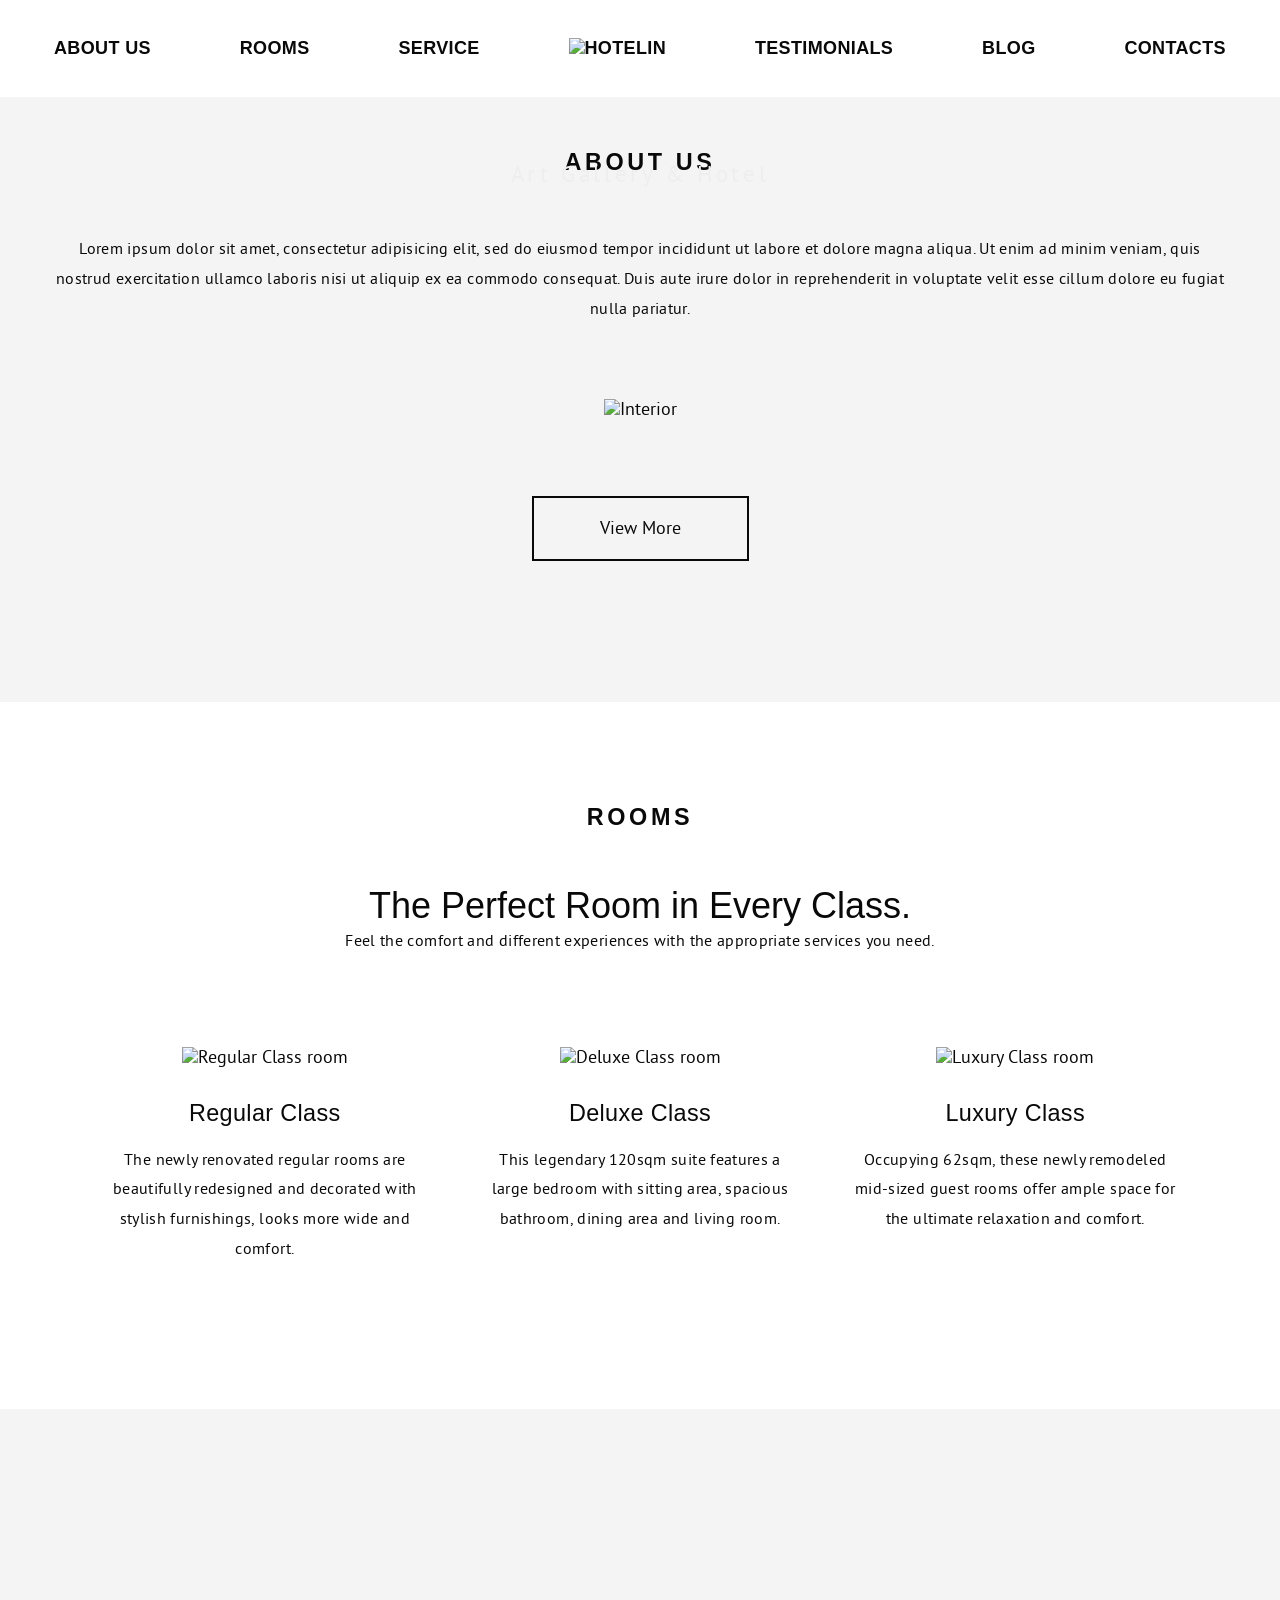
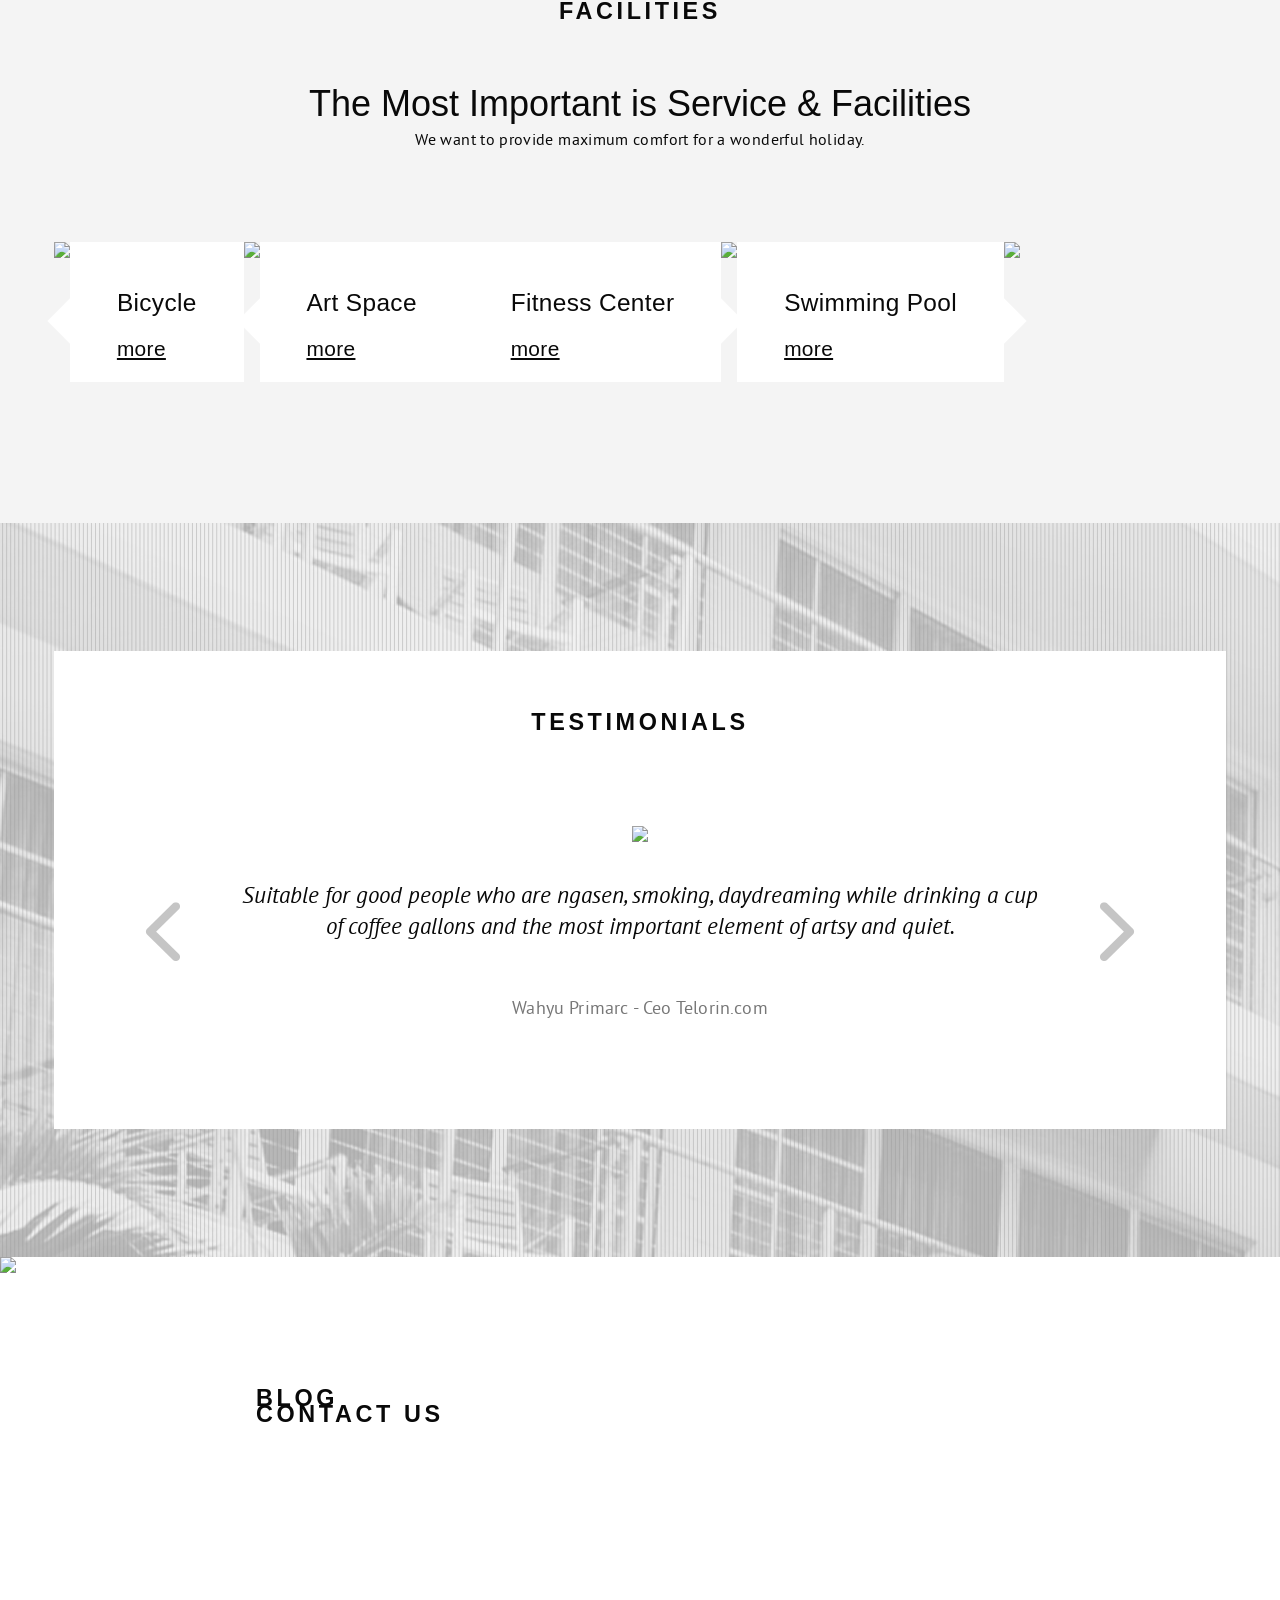
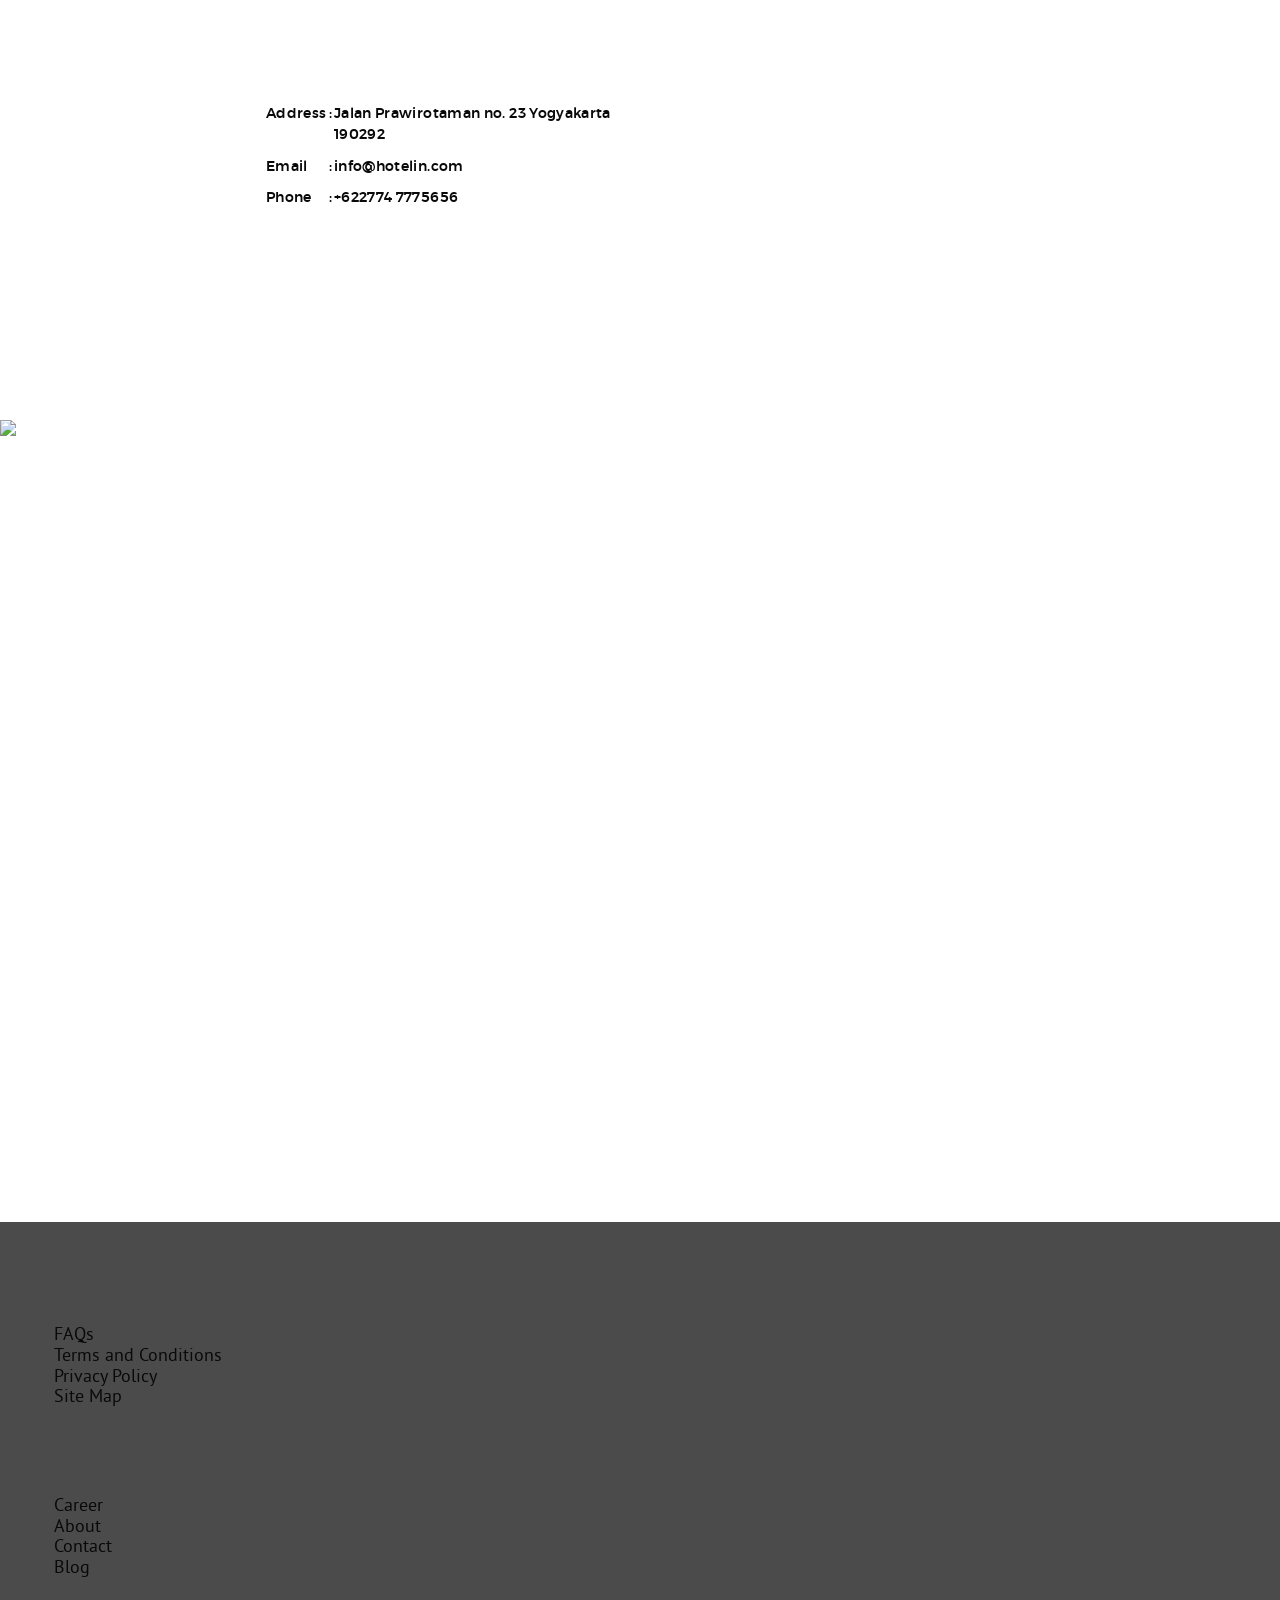
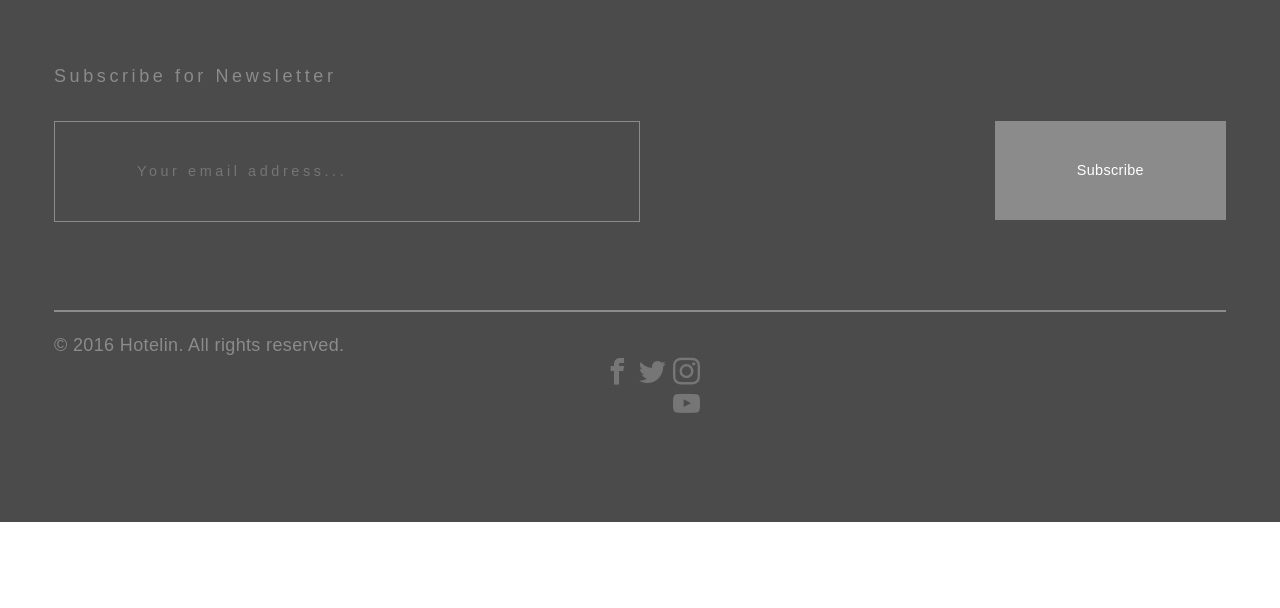
==== commit e61c5556: "changes in classes for styling purposes" ====
--- a/index.html
+++ b/index.html
@@ -102,7 +102,7 @@
 
 								<div class="rooms-container pure-g">
 
-									<section class="Regular Class pure-u-1 pure-u-md-1-3 pure-u-lg-1-3">
+									<section class="pure-u-1 pure-u-md-1-3 pure-u-lg-1-3 Regular Class">
 										<div class="image-container">
 											<a href="#inline-1" data-lity><img class= "rooms-item" src="images/regularclass.jpg" alt="Regular Class room">
 												<div class="overlay">
@@ -114,7 +114,7 @@
 										<p class="small-text">The newly renovated regular rooms are beautifully redesigned and decorated with stylish furnishings, looks more wide and comfort.</p>
 									</section>
 
-									<section class="Deluxe Class pure-u-1 pure-u-md-1-3 pure-u-lg-1-3">
+									<section class="pure-u-1 pure-u-md-1-3 pure-u-lg-1-3 Deluxe Class">
 										<div class="image-container">
 											<a href="#inline-2" data-lity><img class= "rooms-item" src="images/Deluxeclass.jpg" alt="Deluxe Class room">
 												<div class="overlay">
@@ -126,7 +126,7 @@
 										<p class="small-text">This legendary 120sqm suite features a large bedroom with sitting area, spacious bathroom, dining area and living room.</p>
 									</section>
 
-									<section class="Luxury Class pure-u-1 pure-u-md-1-3 pure-u-lg-1-3">
+									<section class="pure-u-1 pure-u-md-1-3 pure-u-lg-1-3 Luxury Class">
 										<div class="image-container">
 											<a href="#inline-3" data-lity><img class= "rooms-item" src="images/luxury.jpg" alt="Luxury Class room">
 												<div class="overlay">
@@ -316,33 +316,17 @@
 
 									<div class="footer-nav pure-g">
 
-											<ul class="nav-column pure-u-1 pure-u-md-1-2 pure-u-lg-1-4">
-												<li class="nav-column-1">
-													<a href="#">FAQs</a>
-												</li>
-												<li class="nav-column-1">
-													<a href="#">Terms and Conditions</a>
-												</li>
-												<li class="nav-column-1">
-													<a href="#">Privacy Policy</a>
-												</li>
-												<li class="nav-column-1">
-													<a href="#">Site Map</a>
-												</li>
+											<ul class="nav-column pure-u-1-2 pure-u-md-1-2 pure-u-lg-1-4">
+												<li><a href="#">FAQs</a></li>
+												<li><a href="#">Terms and Conditions</a></li>
+												<li><a href="#">Privacy Policy</a></li>
+												<li><a href="#">Site Map</a></li>
 											</ul>
-											<ul class="nav-column pure-u-1 pure-u-md-1-2 pure-u-lg-1-4">
-												<li class="nav-column-2">
-													<a href="#">Career</a>
-												</li>
-												<li class="nav-column-2">
-													<a href='#about-us'>About</a>
-												</li>
-												<li class="nav-column-2">
-													<a href="#blog">Contact</a>
-												</li>
-												<li class="nav-column-2">
-													<a href="#blog">Blog</a>
-												</li>
+											<ul class="nav-column pure-u-1-2 pure-u-md-1-2 pure-u-lg-1-4">
+												<li><a href="#">Career</a></li>
+												<li><a href='#about-us'>About</a></li>
+												<li><a href="#blog">Contact</a></li>
+												<li><a href="#blog">Blog</a></li>
 											</ul>
 
 											<div class="newsletter-form pure-u-1 pure-u-md-2-3 pure-u-lg-1-2">
@@ -418,14 +402,11 @@
 				}
 
 				</script>
-
 				<script src="https://maps.googleapis.com/maps/api/js?key=AIzaSyAl0psEWIDe9K5JwcrXEtbJWi17VMCddPY&callback=hotelinMap"></script>
 				<script src="Scripts/jquery-1.12.4.min.js" type="text/javascript"></script>
 				<script src="Scripts/owl.carousel.min.js"></script>
 				<script src="Scripts/lity.js"></script>
 				<script src="Scripts/custom.js" type="text/javascript"></script>
-
-
 			</body>
 
 		</html>
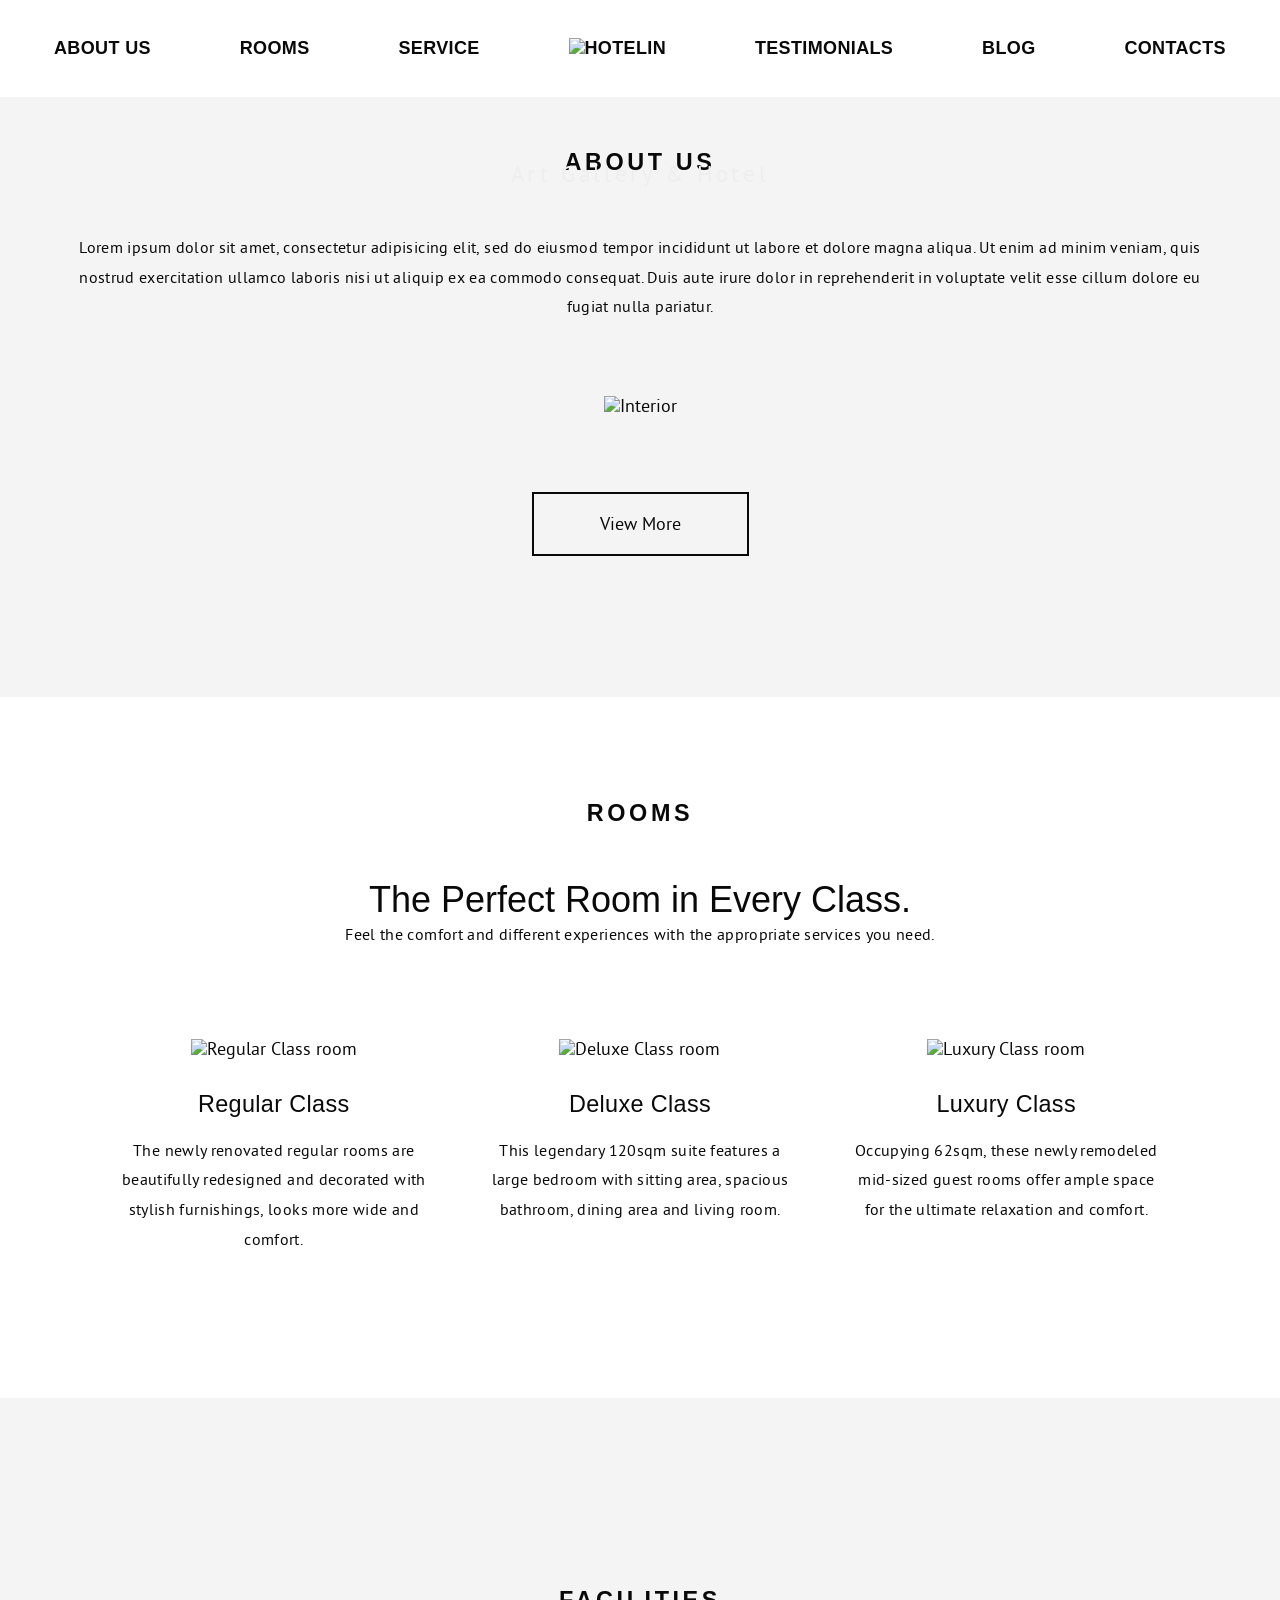
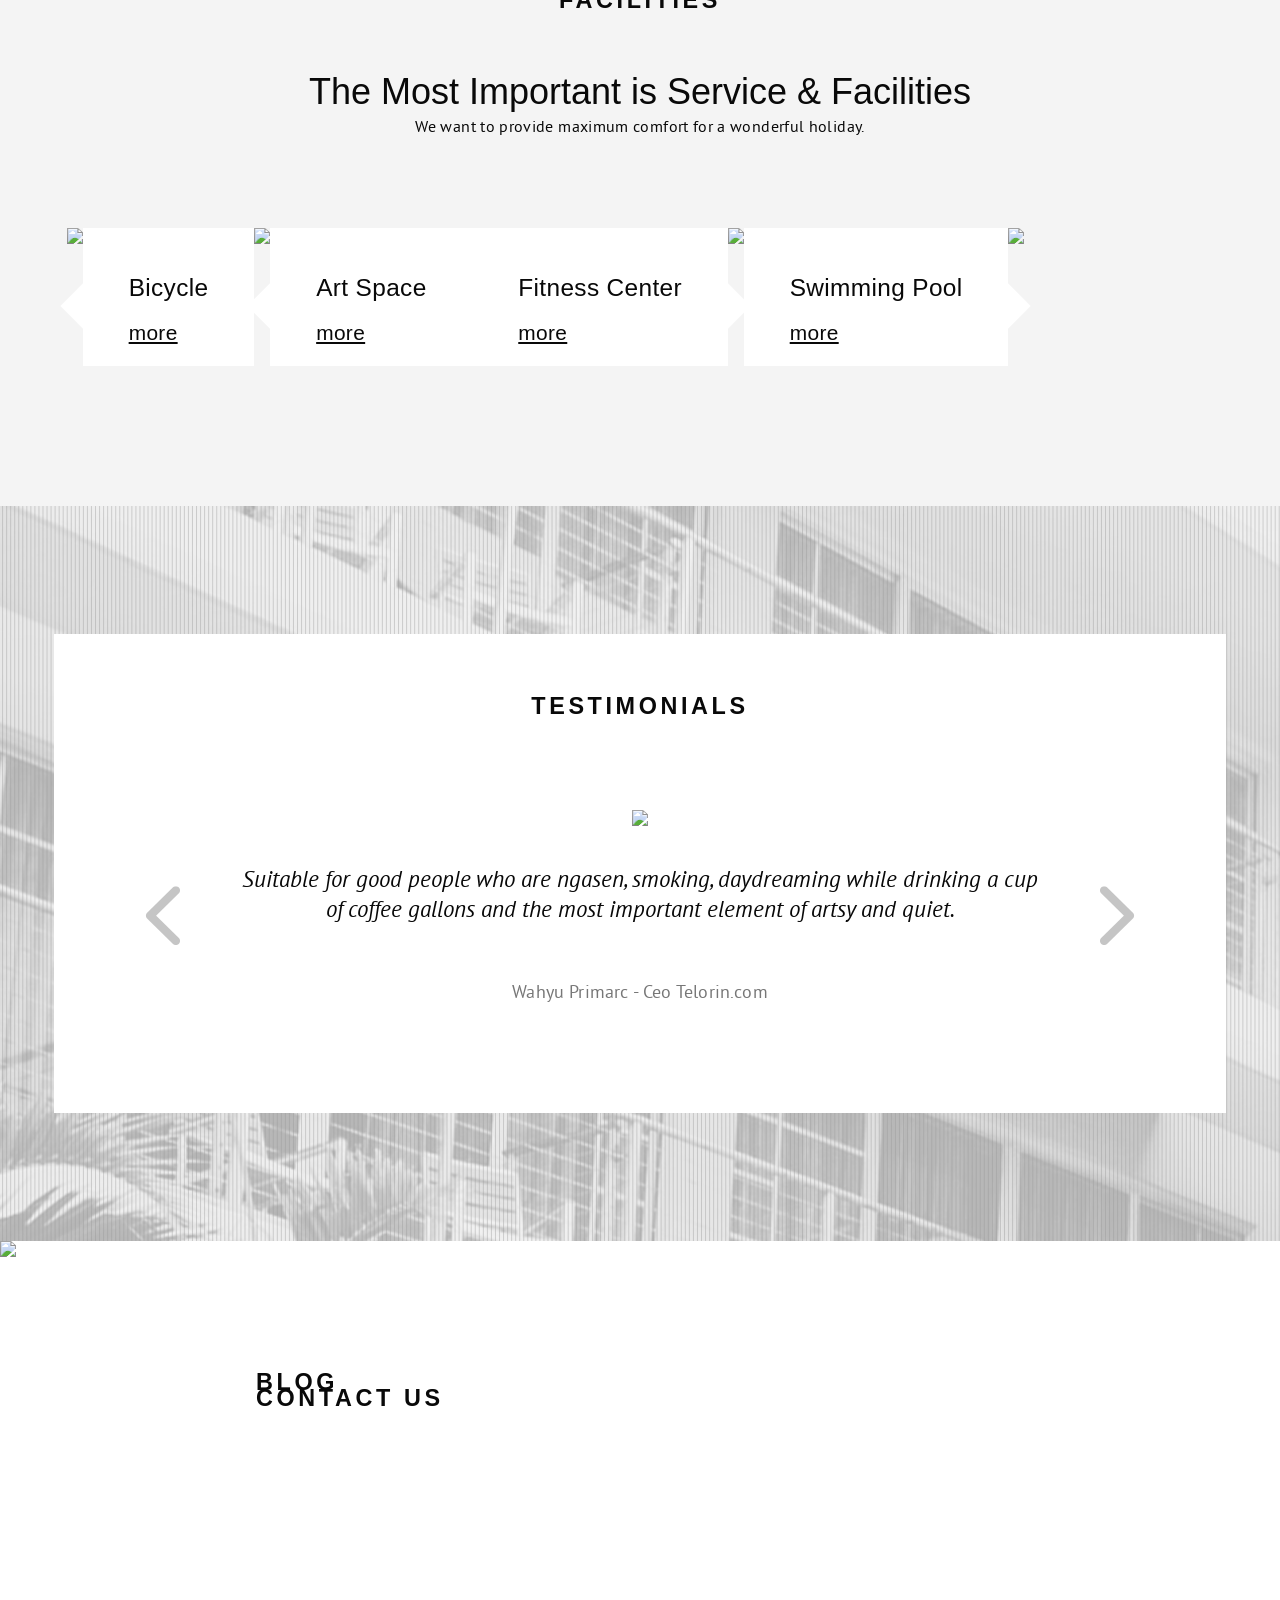
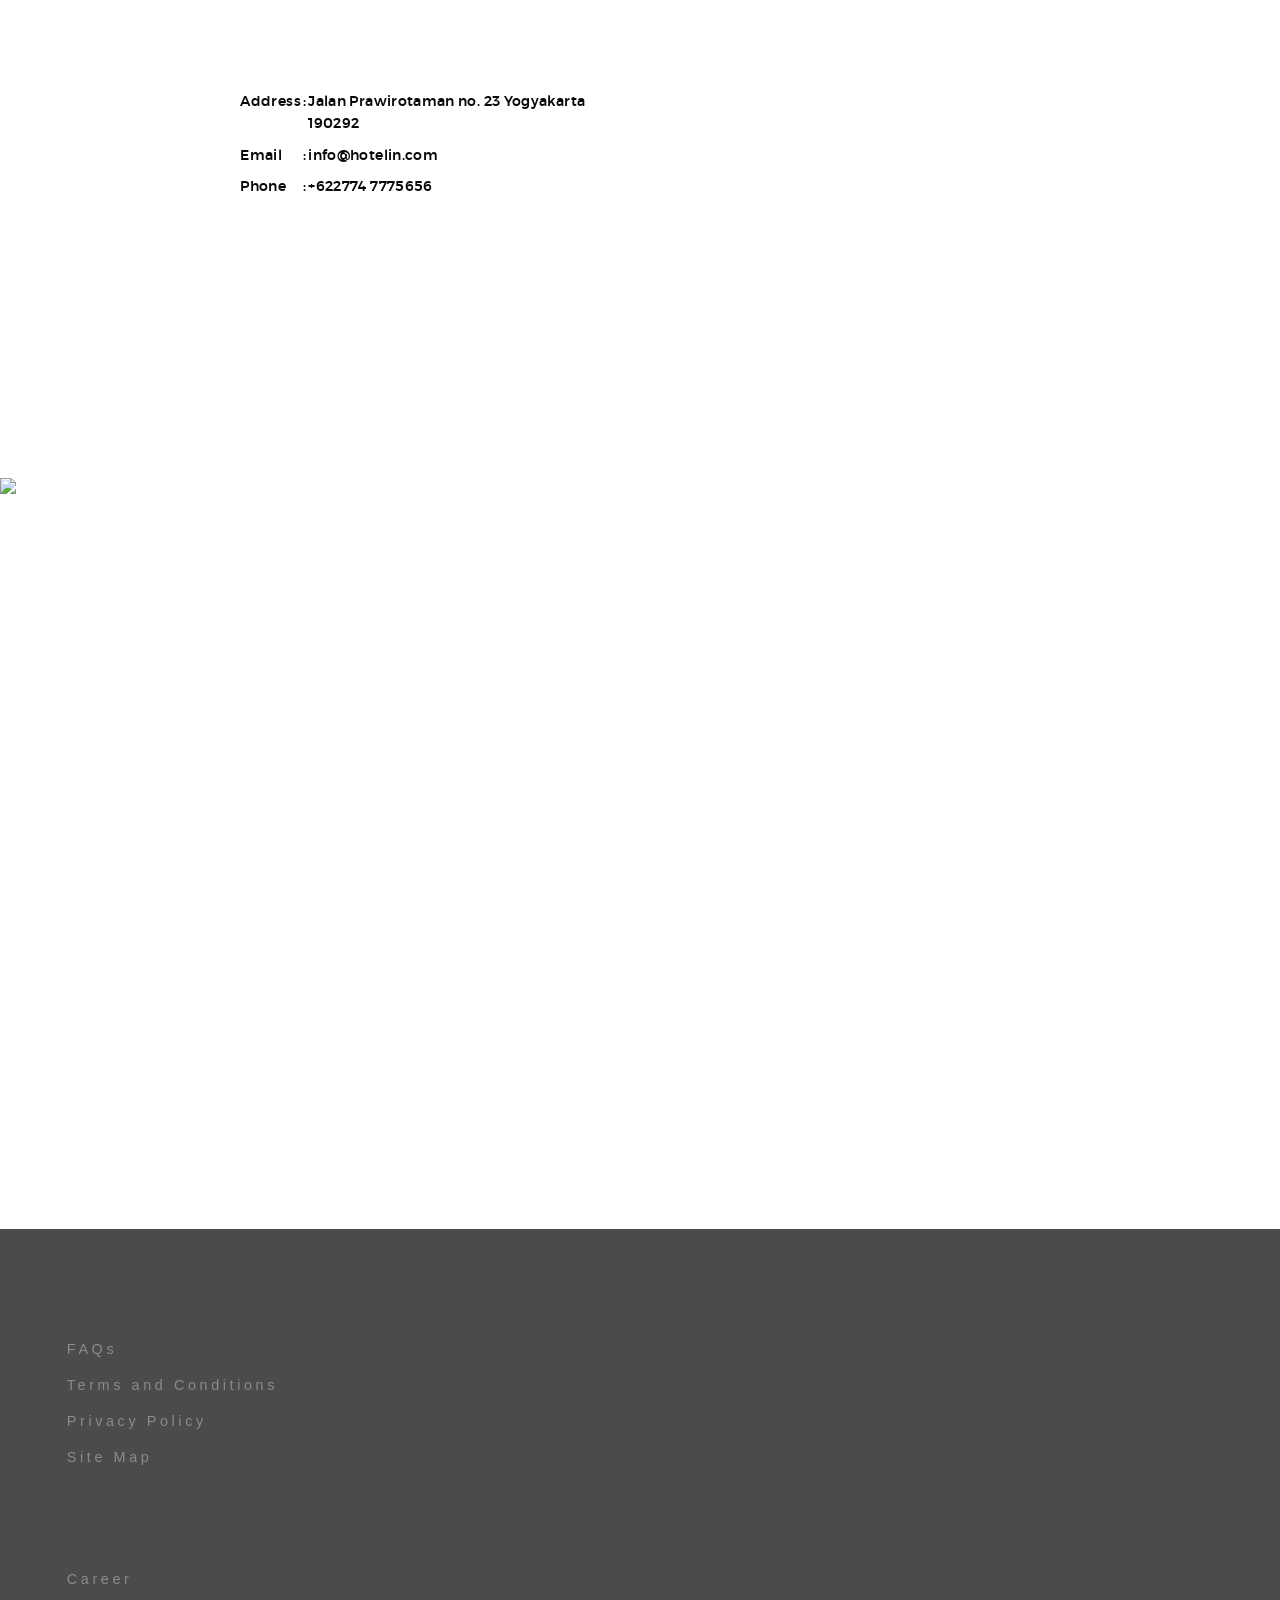
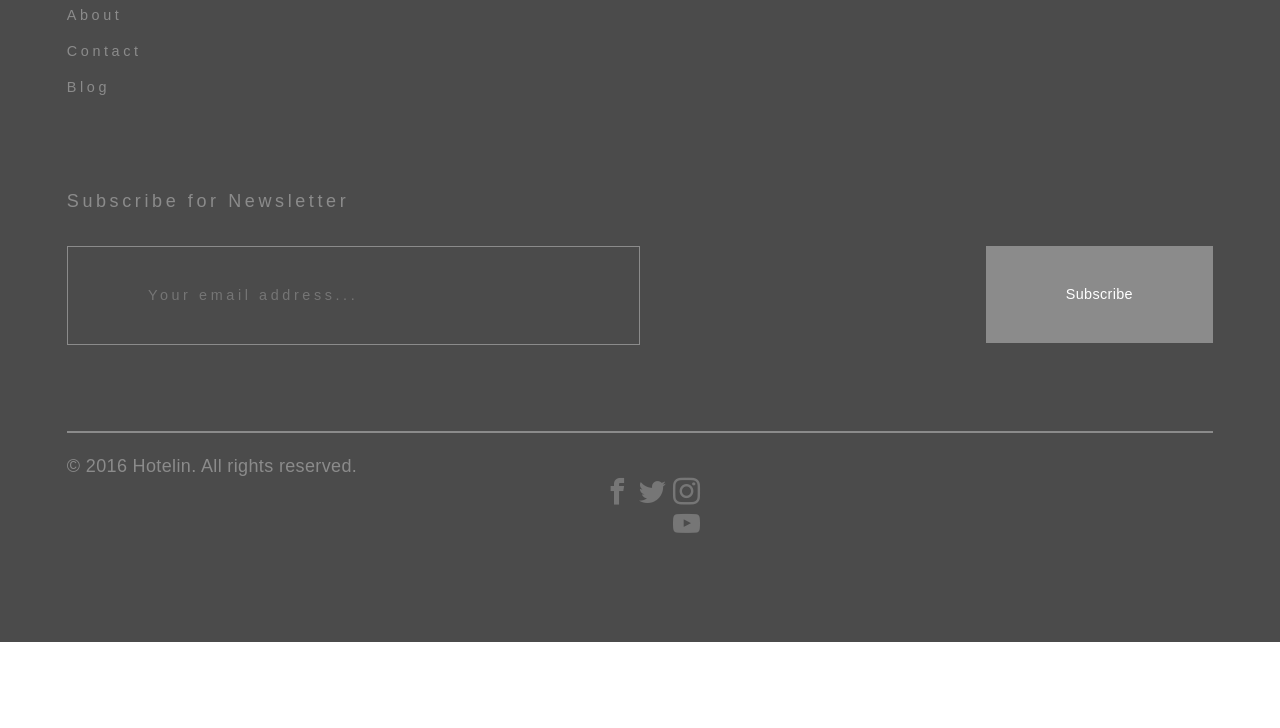
==== commit e71e53de: "minor changes" ====
--- a/index.html
+++ b/index.html
@@ -373,35 +373,6 @@
 				</a>
 
 			<!--Scripts-->
-
-				<script>
-				function hotelinMap() {
-				  var hotelin = {lat: -7.801389, lng: 110.364444};
-				  var map = new google.maps.Map(document.getElementById('map'), {
-				    zoom: 17,
-				    center: hotelin,
-				    scrollwheel: false,
-						mapTypeControl: false,
-						gestureHandling: 'cooperative',
-						zoomControl: true,
-						scaleControl: true,
-						panControl: true,
-						streetViewControl: false,
-	          zoomControlOptions: {
-	            position: google.maps.ControlPosition.RIGHT_TOP
-	          }
-
-				  });
-
-				  var marker = new google.maps.Marker({
-				    position: hotelin,
-				    map: map,
-				    icon: "images/mappointer.png"
-				  });
-
-				}
-
-				</script>
 				<script src="https://maps.googleapis.com/maps/api/js?key=AIzaSyAl0psEWIDe9K5JwcrXEtbJWi17VMCddPY&callback=hotelinMap"></script>
 				<script src="Scripts/jquery-1.12.4.min.js" type="text/javascript"></script>
 				<script src="Scripts/owl.carousel.min.js"></script>
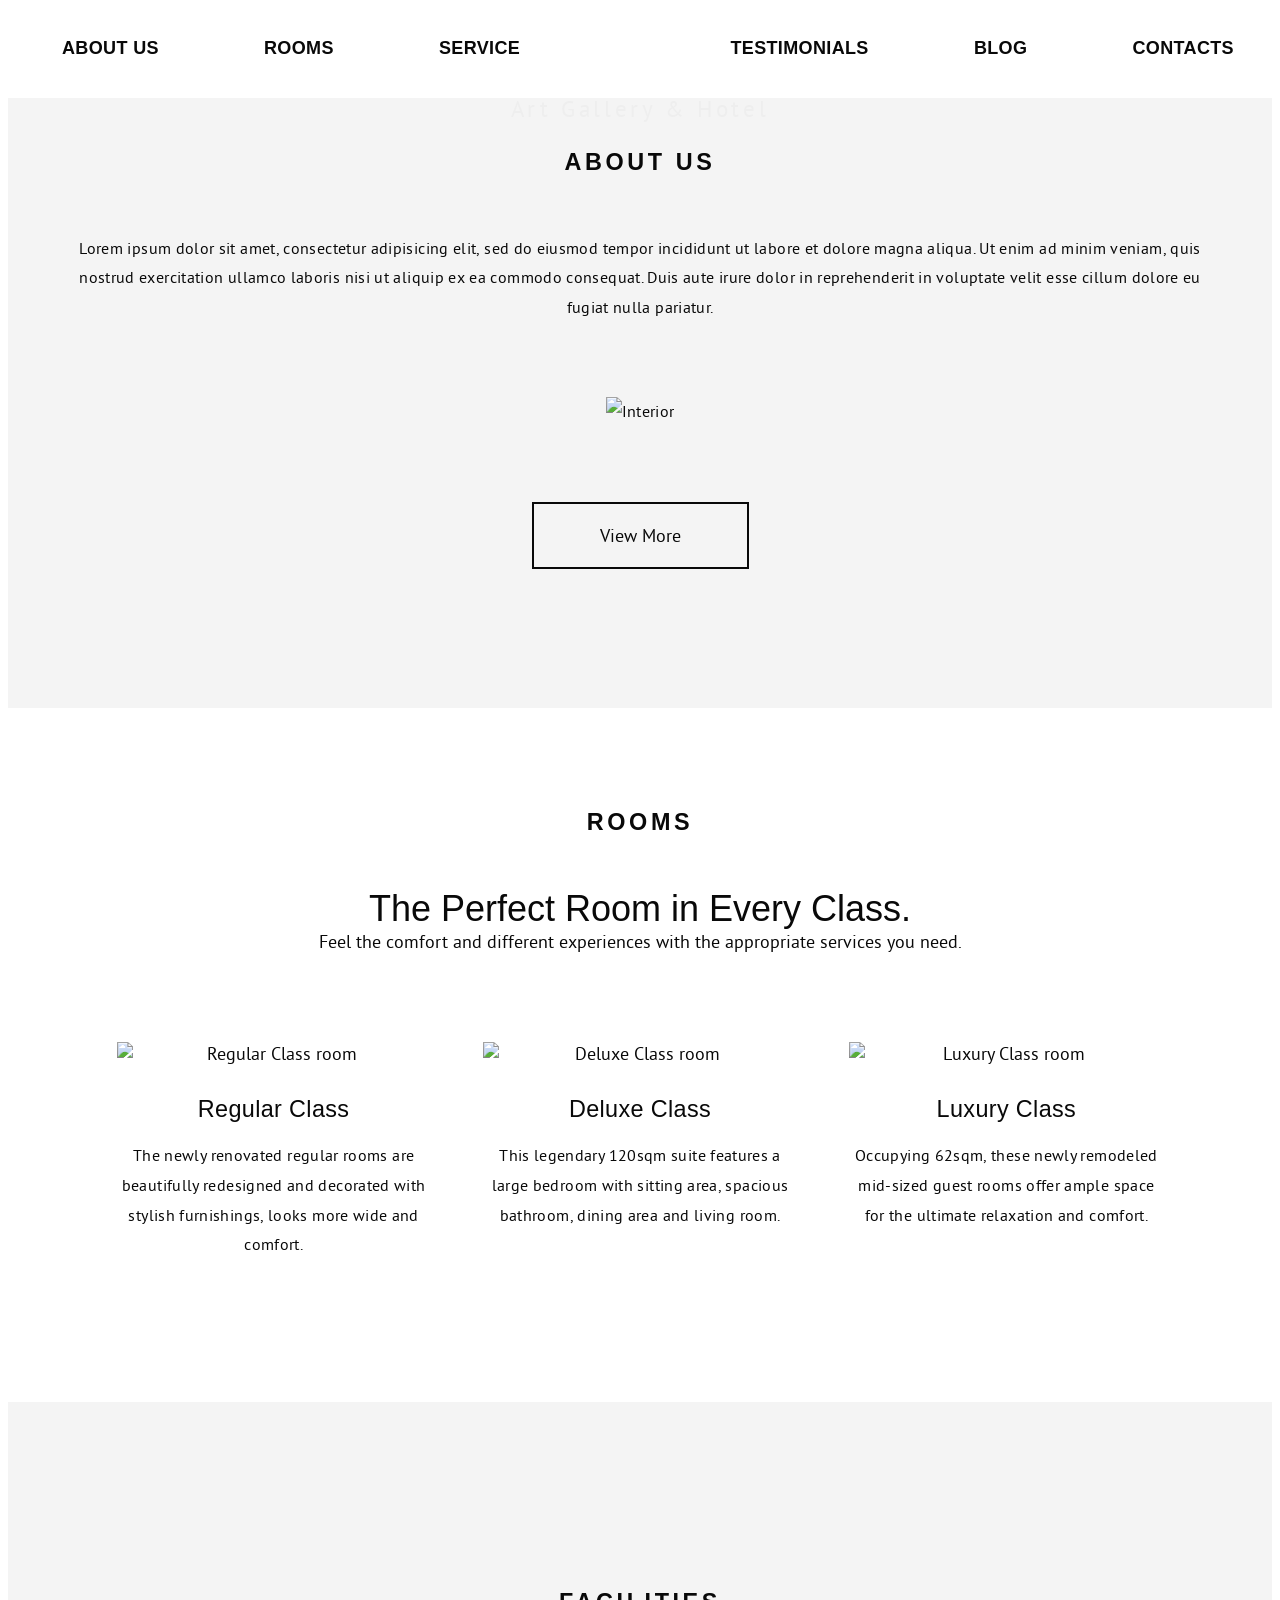
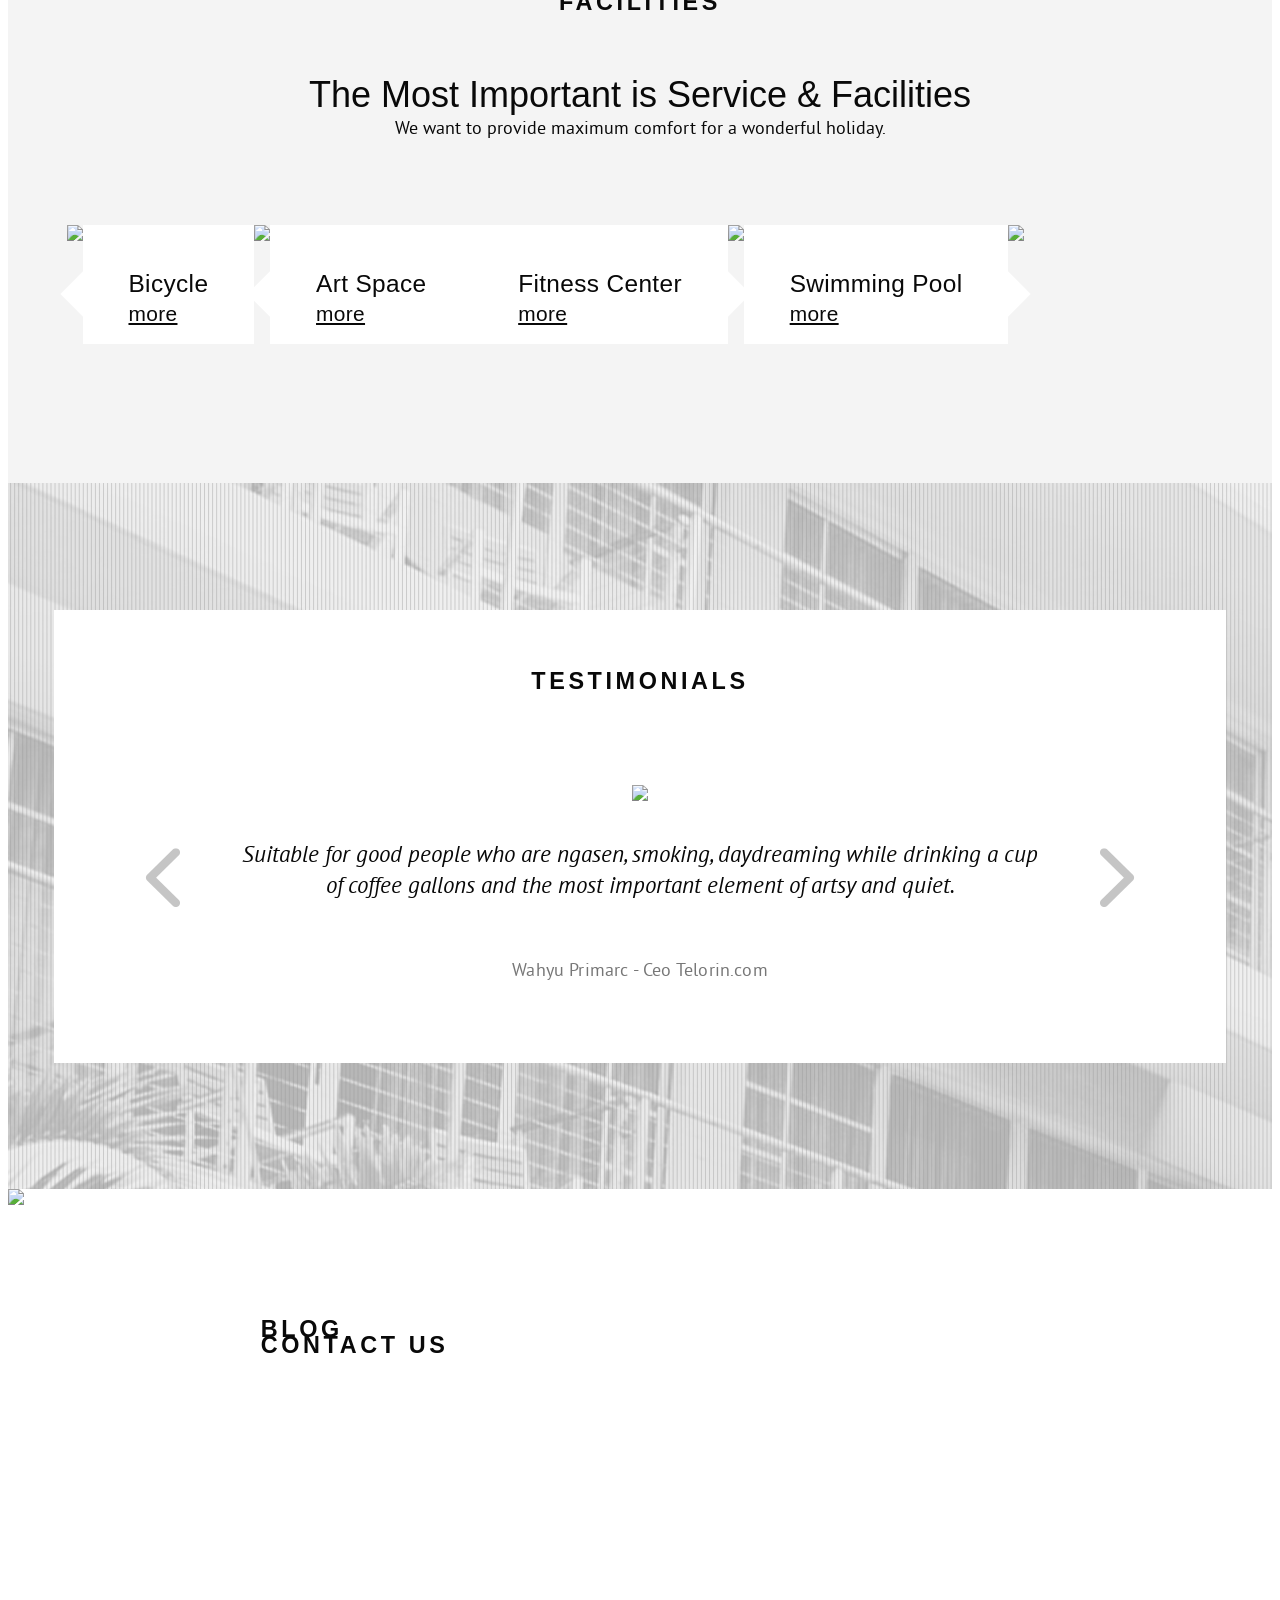
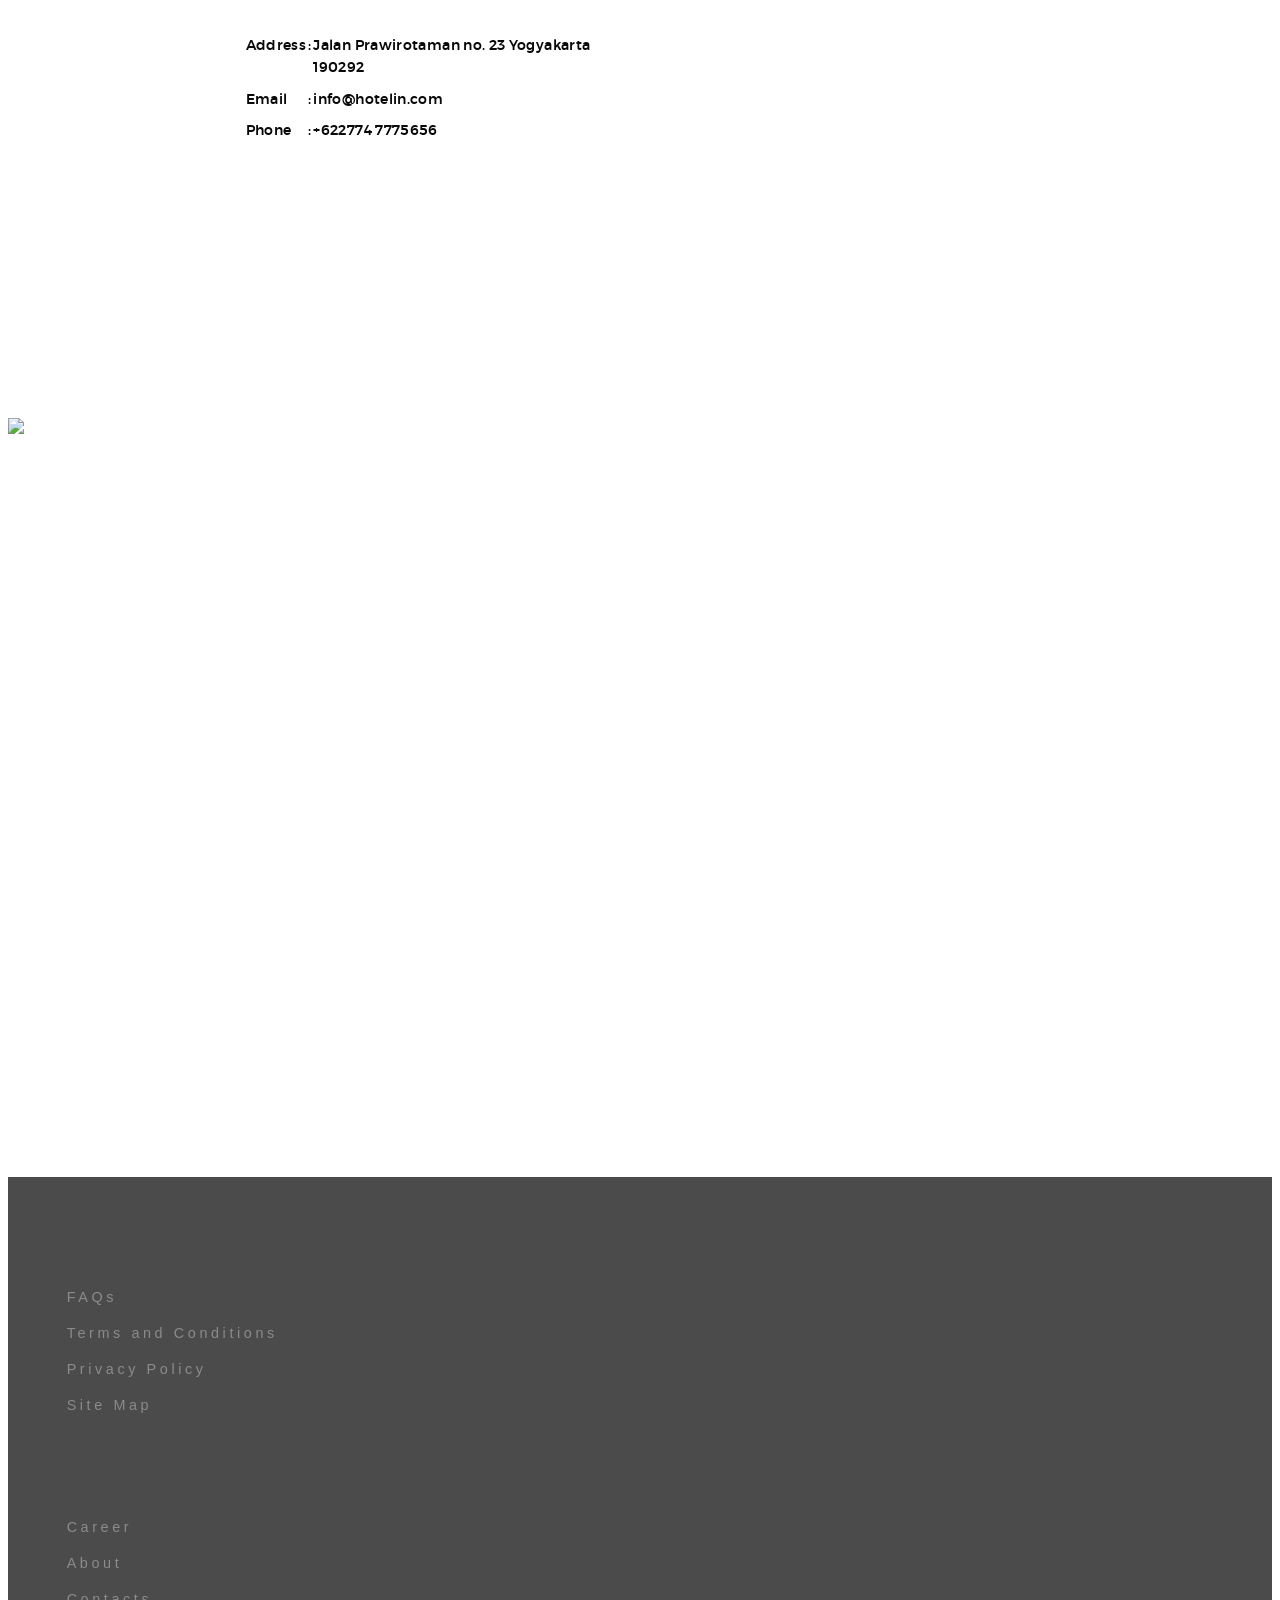
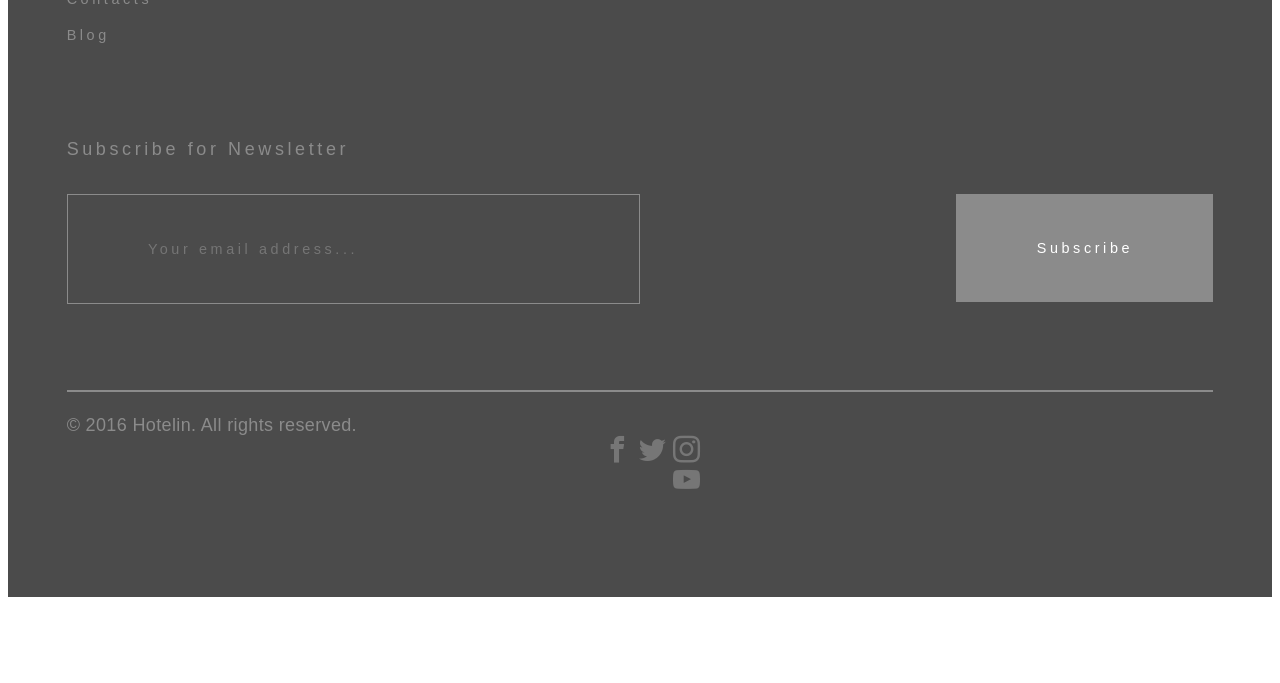
==== commit 4e03acff: "almost done" ====
--- a/index.html
+++ b/index.html
@@ -25,26 +25,29 @@
 						<div class="header-body" >
 
 							<nav class="desktop nav-main">
-									<a href='#about-us'>About Us</a>
-									<a href='#rooms'>Rooms</a>
-									<a href='#service'>Service</a>
-									<a href='#home'class="logo"><img src="images/logo.png" alt="Hotelin"></a>
-									<a href='#testimonials'>Testimonials</a>
-									<a href='#blog'>Blog</a>
-									<a href='#contacts'>Contacts</a>
+								<ul>
+									<li><a href='#about-us'>About Us</a></li>
+									<li><a href='#rooms'>Rooms</a></li>
+									<li><a href='#service'>Service</a></li>
+									<li class="logo"><a href='#home'></a></li>
+									<li><a href='#testimonials'>Testimonials</a></li>
+									<li><a href='#blog'>Blog</a></li>
+									<li><a href='#blog'>Contacts</a></li>
+								</ul>
 							</nav>
 
 							<nav class="mobile nav-burger">
 								<a href='#home' class="logo-burger"><img src="images/logo.png" alt="Hotelin"></a>
 								<button>Toggle</button>
-								<div>
-									<a href='#about-us'>About Us</a>
-									<a href='#rooms'>Rooms</a>
-									<a href='#service'>Service</a>
-									<a href='#testimonials'>Testimonials</a>
-									<a href='#blog'>Blog</a>
-									<a href='#contacts'>Contacts</a>
-								</div>
+								<ul>
+									<li><a href='#about-us'>About Us</a></li>
+									<li><a href='#rooms'>Rooms</a></li>
+									<li><a href='#service'>Service</a></li>
+									<li class="logo"><a href='#home'><img src="images/logo.png" alt="Hotelin"></a></li>
+									<li><a href='#testimonials'>Testimonials</a></li>
+									<li><a href='#blog'>Blog</a></li>
+									<li><a href='#blog'>Contacts</a></li>
+								</ul>
 							</nav>
 
 						</div>
@@ -60,13 +63,13 @@
 							<div class="billboard-body">
 
 								<div class="billboard-background">
-									<img class="background-img" src="images/billboard.jpg" alt="Hotelino exterior">
-								</div>
-
-								<div class="billboard-foreground">
-									<p class="welcome-text">Welcome to</p>
-									<h1 class="billboard-heading">Hotelin</h1>
-									<p class="welcome-text">Art Gallery &amp; Hotel</p>
+									<img class="background-img" src="images/billboard.jpg" alt="Hotelin exterior">
+								</div>
+
+								<div class="billboard-foreground welcome-text">
+									<p>Welcome to</p>
+									<h1>Hotelin</h1>
+									<p>Art Gallery &amp; Hotel</p>
 								</div>
 
 							</div>
@@ -77,9 +80,8 @@
 					<div id="about-us" class="about">
 						<div class="about-inner">
 							<div class="about-body">
-
 								<h2 class="page-title">About Us</h2>
-								<p class="paragraph-text">Lorem ipsum dolor sit amet, consectetur adipisicing elit, sed do eiusmod tempor incididunt ut labore et dolore magna aliqua. Ut enim ad minim veniam, quis nostrud exercitation ullamco laboris nisi ut aliquip ex ea commodo consequat. Duis aute irure dolor in reprehenderit in voluptate velit esse cillum dolore eu fugiat nulla pariatur. <p>
+								<p>Lorem ipsum dolor sit amet, consectetur adipisicing elit, sed do eiusmod tempor incididunt ut labore et dolore magna aliqua. Ut enim ad minim veniam, quis nostrud exercitation ullamco laboris nisi ut aliquip ex ea commodo consequat. Duis aute irure dolor in reprehenderit in voluptate velit esse cillum dolore eu fugiat nulla pariatur.<p>
 								<img src="images/aboutus.jpg" alt="Interior">
 								<div class="view-more-button">
 									<a href="#rooms">View More</a>
@@ -95,7 +97,7 @@
 							<div class="rooms-body">
 
 								<div class="intro">
-									<h2 class="page-title">Rooms</h2>
+									<h2>Rooms</h2>
 									<p class="tagline">The Perfect Room in Every Class.</p>
 									<p class="paragraph-text">Feel the comfort and different experiences with the appropriate services you need.</p>
 								</div>
@@ -106,40 +108,39 @@
 										<div class="image-container">
 											<a href="#inline-1" data-lity><img class= "rooms-item" src="images/regularclass.jpg" alt="Regular Class room">
 												<div class="overlay">
-		    									<div class="view-more">view more</div>
-		  									</div>
+													<div class="view-more">view more</div>
+												</div>
 											</a>
 										</div>
-										<h3 class="text-subheadings">Regular Class</h3>
-										<p class="small-text">The newly renovated regular rooms are beautifully redesigned and decorated with stylish furnishings, looks more wide and comfort.</p>
+										<h3>Regular Class</h3>
+										<p>The newly renovated regular rooms are beautifully redesigned and decorated with stylish furnishings, looks more wide and comfort.</p>
 									</section>
 
 									<section class="pure-u-1 pure-u-md-1-3 pure-u-lg-1-3 Deluxe Class">
 										<div class="image-container">
 											<a href="#inline-2" data-lity><img class= "rooms-item" src="images/Deluxeclass.jpg" alt="Deluxe Class room">
 												<div class="overlay">
-		    									<div class="view-more">view more</div>
-		  									</div>
+													<div class="view-more">view more</div>
+												</div>
 											</a>
 										</div>
-										<h3 class="text-subheadings">Deluxe Class</h3>
-										<p class="small-text">This legendary 120sqm suite features a large bedroom with sitting area, spacious bathroom, dining area and living room.</p>
+										<h3>Deluxe Class</h3>
+										<p>This legendary 120sqm suite features a large bedroom with sitting area, spacious bathroom, dining area and living room.</p>
 									</section>
 
 									<section class="pure-u-1 pure-u-md-1-3 pure-u-lg-1-3 Luxury Class">
 										<div class="image-container">
 											<a href="#inline-3" data-lity><img class= "rooms-item" src="images/luxury.jpg" alt="Luxury Class room">
 												<div class="overlay">
-		    									<div class="view-more">view more</div>
-		  									</div>
+													<div class="view-more">view more</div>
+												</div>
 											</a>
 										</div>
-										<h3 class="text-subheadings">Luxury Class</h3>
-										<p class="small-text">Occupying 62sqm, these newly remodeled mid-sized guest rooms offer ample space for the ultimate relaxation and comfort. </p>
-									</section>
-
-								</div>
-
+										<h3>Luxury Class</h3>
+										<p>Occupying 62sqm, these newly remodeled mid-sized guest rooms offer ample space for the ultimate relaxation and comfort. </p>
+									</section>
+
+								</div>
 								<div  class="rooms-container-ext">
 
 									<section id="inline-1" style="background:#fff" class="lity-hide Regular Class">
@@ -187,7 +188,7 @@
 								<div class="intro">
 									<h2 class="heading-2">Facilities</h2>
 									<p class="tagline">The Most Important is Service &amp; Facilities</p>
-									<p class="paragraph-text">We want to provide maximum comfort for a wonderful holiday.</p>
+									<p>We want to provide maximum comfort for a wonderful holiday.</p>
 								</div>
 
 								<div class="facilities pure-g">
@@ -317,26 +318,24 @@
 									<div class="footer-nav pure-g">
 
 											<ul class="nav-column pure-u-1-2 pure-u-md-1-2 pure-u-lg-1-4">
-												<li><a href="#">FAQs</a></li>
-												<li><a href="#">Terms and Conditions</a></li>
-												<li><a href="#">Privacy Policy</a></li>
-												<li><a href="#">Site Map</a></li>
+												<li><a href="#faqs">FAQs</a></li>
+												<li><a href="#terms">Terms and Conditions</a></li>
+												<li><a href="#privacy">Privacy Policy</a></li>
+												<li><a href="#sitemap">Site Map</a></li>
 											</ul>
 											<ul class="nav-column pure-u-1-2 pure-u-md-1-2 pure-u-lg-1-4">
-												<li><a href="#">Career</a></li>
+												<li><a href="#career">Career</a></li>
 												<li><a href='#about-us'>About</a></li>
-												<li><a href="#blog">Contact</a></li>
+												<li><a href="#contacts">Contacts</a></li>
 												<li><a href="#blog">Blog</a></li>
 											</ul>
 
 											<div class="newsletter-form pure-u-1 pure-u-md-2-3 pure-u-lg-1-2">
 												<label for="email"><p class="subscribtion-text">Subscribe for Newsletter</p></label>
 												<div class="input">
-													<input type="email" name="subscriber-email" placeholder="Your email address..." id="email">
+													<input type="email" name="subscriber-email" placeholder="Your email address..." class="email">
+													<input type="submit" name"subscribe-submit" value="Subscribe" class="subscribe-button">
 												</div>
-
-													<a href="#" class="subscribe-button"><div class="subscribe-button-container">Subscribe</div></a>
-
 											</div>
 
 									</div>
@@ -350,11 +349,12 @@
 									<div class="pure-u-1-2">
 										<p class= "copyright">&copy; 2016 Hotelin. All rights reserved.</p>
 									</div>
+
 										<ul class="social pure-u-1-2">
-											<li><a href="#" class="link" data-icon="&#xea90;"></a></li>
-											<li><a href="#" class="link" data-icon="&#xea96;"></a></li>
-											<li><a href="#" class="link" data-icon="&#xea92;"></a></li>
-											<li><a href="#" class="link" data-icon="&#xea9d;"></a></li>
+											<li class="link"><a href="#" data-icon="&#xea90;"></a></li>
+											<li class="link"><a href="#" data-icon="&#xea96;"></a></li>
+											<li class="link"><a href="#" data-icon="&#xea92;"></a></li>
+											<li class="link"><a href="#" data-icon="&#xea9d;"></a></li>
 										</ul>
 								</div>
 
@@ -373,6 +373,36 @@
 				</a>
 
 			<!--Scripts-->
+
+			<script>
+
+			function hotelinMap() {
+			  var hotelin = {lat: -7.801389, lng: 110.364444};
+			  var map = new google.maps.Map(document.getElementById('map'), {
+			    zoom: 17,
+			    center: hotelin,
+			    scrollwheel: false,
+			    mapTypeControl: false,
+			    gestureHandling: 'cooperative',
+			    zoomControl: true,
+			    scaleControl: true,
+			    panControl: true,
+			    streetViewControl: false,
+			    zoomControlOptions: {
+			      position: google.maps.ControlPosition.RIGHT_TOP
+			    }
+
+			  });
+
+			  var marker = new google.maps.Marker({
+			    position: hotelin,
+			    map: map,
+			    icon: "images/mappointer.png"
+			  });
+
+			}
+			</script>
+
 				<script src="https://maps.googleapis.com/maps/api/js?key=AIzaSyAl0psEWIDe9K5JwcrXEtbJWi17VMCddPY&callback=hotelinMap"></script>
 				<script src="Scripts/jquery-1.12.4.min.js" type="text/javascript"></script>
 				<script src="Scripts/owl.carousel.min.js"></script>
--- a/CSS/style.css
+++ b/CSS/style.css
@@ -0,0 +1 @@
+.innerStyle{width:100%;box-sizing:border-box;margin:0 auto;padding:8% 1% 11% 1%}@font-face{font-family:'pt_sansregular';src:url('../Fonts/pt_sans-web-regular1-webfont.woff2') format('woff2'), url('../Fonts/pt_sans-web-regular1-webfont.woff') format('woff'), url('../Fonts/pt_sans-web-regular1-webfont.svg#pt_sansregular') format('svg');font-weight:400;font-style:normal}@font-face{font-family:'pt_sansitalic';src:url('../Fonts/pt_sans-web-italic1-webfont.woff2') format('woff2'), url('../Fonts/pt_sans-web-italic1-webfont.woff') format('woff'), url('../Fonts/pt_sans-web-italic1-webfont.svg#pt_sansitalic') format('svg');font-weight:normal;font-style:normal}@font-face{font-family:'open_sansitalic';src:url('../Fonts/opensans-italic1-webfont.woff2') format('woff2'), url('../Fonts/opensans-italic1-webfont.woff') format('woff'), url('../Fonts/opensans-italic1-webfont.svg#open_sansitalic') format('svg');font-weight:400;font-style:normal}@font-face{font-family:'montserratbold';src:url('../Fonts/montserrat-bold1-webfont.woff2') format('woff2'), url('../Fonts/montserrat-bold1-webfont.woff') format('woff'), url('../Fonts/montserrat-bold1-webfont.svg#montserratbold') format('svg');font-weight:700;font-style:normal}@font-face{font-family:'montserratextrabold';src:url('../Fonts/montserrat-extrabold1-webfont.woff2') format('woff2'), url('../Fonts/montserrat-extrabold1-webfont.woff') format('woff'), url('../Fonts/montserrat-extrabold1-webfont.svg#montserratextrabold') format('svg');font-weight:800;font-style:normal}@font-face{font-family:'montserratsemibold';src:url('../Fonts/montserrat-semibold1-webfont.woff2') format('woff2'), url('../Fonts/montserrat-semibold1-webfont.woff') format('woff'), url('../Fonts/montserrat-semibold1-webfont.svg#montserratsemibold') format('svg');font-weight:600;font-style:normal}@font-face{font-family:'montserratregular';src:url('../Fonts/montserrat-regular1-webfont.woff2') format('woff2'), url('../Fonts/montserrat-regular1-webfont.woff') format('woff'), url('../Fonts/montserrat-regular1-webfont.svg#montserratregular') format('svg');font-weight:400;font-style:normal}@font-face{font-family:'montserratmedium';src:url('../Fonts/montserrat-medium1-webfont.woff2') format('woff2'), url('../Fonts/montserrat-medium1-webfont.woff') format('woff'), url('../Fonts/montserrat-medium1-webfont.svg#montserratmedium') format('svg');font-weight:500;font-style:normal}@font-face{font-family:'hotelin_social';src:url('../Fonts/hotelin_social.eot?kirsod');src:url('../Fonts/hotelin_social.eot?kirsod#iefix') format('embedded-opentype'), url('../Fonts/hotelin_social.ttf?kirsod') format('truetype'), url('../Fonts/hotelin_social.woff?kirsod') format('woff'), url('../Fonts/hotelin_social.svg?kirsod#hotelin_social') format('svg');font-weight:normal;font-style:normal}[class*=" icon-"],[class^=icon-]{font-family:'hotelin_social'!important;speak:none;font-style:normal;font-weight:normal;font-variant:normal;text-transform:none;line-height:1;-webkit-font-smoothing:antialiased;-moz-osx-font-smoothing:grayscale}.icon-facebook:before{content:"\ea90"}.icon-instagram:before{content:"\ea92"}.icon-twitter:before{content:"\ea96"}.icon-youtube:before{content:"\ea9d"}.icon-arrow-up2:before{content:"\ea3a"}.link a:before{content:attr(data-icon);font-family:'hotelin_social';font-size:1.5rem;color:#767676}.link a:hover:before{color:#646464}@media (min-width:767px){html{font-size:18px}}@media (min-width:320px) and (max-width:766px){html{font-size:16px}}@media (max-width:319px){html{font-size:14px}}*{-webkit-margin-before:0;-webkit-margin-after:0}a{text-decoration:none;color:#090909}a:hover{color:#646464}ul{margin:0 auto;padding:0}li{list-style-type:none}body{font-family:pt_sansregular, 'Proxima Nova', sans-serif;font-weight:400;color:#090909;text-align:center;padding:0}.pure-g>div{-webkit-box-sizing:border-box;-moz-box-sizing:border-box;box-sizing:border-box}.container{width:100%;max-width:100%}p{margin:0}div{margin:0}img{width:100%}[id]:before{display:block;content:"";margin-top:-86px;height:86px;visibility:hidden}.header-inner{position:fixed;top:0;margin:0 auto;background-color:#fff;width:100%;z-index:5}.mobile{display:none;position:fixed;width:100%;top:0;font-family:Montserrat, 'Proxima Nova', sans-serif;font-size:1rem;font-weight:600;text-transform:uppercase;letter-spacing:0.02rem;min-height:9%}.mobile ul{display:none;padding:10% 0 4% 6%;border-bottom:1px #eee solid;font-size:0.8rem;text-align:left}.mobile button{position:absolute;top:1rem;right:2rem;border:0;text-indent:200%;overflow:hidden;background:rgba(255, 255, 255, 0.8) url("http://i.imgur.com/vKRaKDX.png") center no-repeat;background-size:80%;width:30px;height:30px;outline:none;transition:all 400ms ease}.mobile button:hover{opacity:0.7;filter:alpha(opacity=70)}.mobile button.expanded{-webkit-transform:rotate(90deg);-ms-transform:rotate(90deg);transform:rotate(90deg);background-color:#fff;border:0}.mobile li{display:block;padding:3% 0}.mobile li:first-child{padding-top:5%}.logo-burger>img{position:absolute;max-width:100px;left:0;top:1.3rem;padding:0 0 0 5%}.logo-burger:hover{opacity:0.75;filter:alpha(opacity=75)}.nav-main a:active,.nav-main a:focus,.nav-main a:hover{color:#646464}.nav-main{margin:0 auto}.nav-main ul{font-family:Montserrat, 'Proxima Nova', sans-serif;font-size:1rem;font-weight:600;text-transform:uppercase;letter-spacing:0.02rem;margin:0 auto;max-width:1172px;padding:3% 0;display:-webkit-flex;display:-ms-flexbox;display:flex;-webkit-flex-wrap:wrap;-ms-flex-wrap:wrap;flex-wrap:wrap;-webkit-justify-content:space-between;-ms-flex-pack:justify;justify-content:space-between;-webkit-align-items:center;-ms-flex-align:center;align-items:center}.nav-shrink ul{background:#fff;max-width:1172px;display:-webkit-flex;display:-ms-flexbox;display:flex;-webkit-flex-wrap:wrap;-ms-flex-wrap:wrap;flex-wrap:wrap;-webkit-justify-content:space-between;-ms-flex-pack:justify;justify-content:space-between;-webkit-align-items:center;-ms-flex-align:center;align-items:center;padding:2% 0}li.logo{font-size:0}.logo a:after{content:url(../images/logo.png)}.logo:hover{opacity:0.75;filter:alpha(opacity=75)}@media (min-width:801px) and (max-width:1200px){.nav-main,.nav-shrink{font-size:0.8rem;width:96%}}@media (max-width:800px){.mobile{display:block;background-color:#fff}.desktop{display:none}li.logo{display:none}}.billboard{margin-top:2%}.billboard-inner{max-width:1920px;margin:0 auto;box-sizing:border-box}.billboard-body{position:relative;color:#eee;box-sizing:border-box;width:100%}.background-img{max-width:1920px;width:100%;display:block;z-index:-1}.billboard-foreground{position:absolute;padding:10%;margin:0 auto;right:0;left:0;top:50%;text-align:center;-webkit-transform:translateY(-50%);-ms-transform:translateY(-50%);transform:translateY(-50%);display:inline-block}.welcome-text{font-size:1.3rem;font-weight:400;letter-spacing:0.2rem}h1{font-family:Montserrat, 'Proxima Nova', sans-serif;font-weight:800;text-transform:uppercase;letter-spacing:0.25rem}@media (min-width:767px){h1{font-size:100px}}@media (min-width:320px) and (max-width:767px){h1{font-size:3rem;margin:1rem 0}}@media (max-width:900px){.billboard-body{margin-top:60px}}.about{background-color:#f4f4f4}.about-inner{max-width:1172px;width:100%;box-sizing:border-box;margin:0 auto;padding:8% 1% 11% 1%}h2{font-family:Montserrat, 'Proxima Nova', sans-serif;font-size:1.3rem;font-weight:600;text-transform:uppercase;letter-spacing:0.2rem;padding:0 0 5% 0}.about-body>p{font-size:0.9rem;line-height:1.65rem;letter-spacing:0.02rem}.about-body img{padding:6.5% 0}.view-more-button{border:2px solid #090909;padding:20px 66px 20px 66px;box-sizing:border-box;cursor:pointer;display:inline-block;text-align:center}.view-more-button:hover{border-color:#646464}.rooms-inner{background-color:#fff;max-width:1072px;width:100%;box-sizing:border-box;margin:0 auto;padding:8% 1% 11% 1%}.intro p:first-of-type{font-family:Montserrat, 'Proxima Nova', sans-serif;font-size:2rem;font-weight:400}.rooms-container{display:-webkit-flex;display:-ms-flexbox;display:flex;-webkit-flex-wrap:wrap;-ms-flex-wrap:wrap;flex-wrap:wrap;-webkit-justify-content:space-between;-ms-flex-pack:justify;justify-content:space-between;-webkit-align-items:flex-start;-ms-flex-align:start;align-items:flex-start;padding:8.5% 0}.image-container{position:relative}.overlay{position:absolute;top:0;bottom:0;left:0;right:0;height:100%;width:100%;opacity:0;transition:.5s ease;background-color:rgba(0, 0, 0, 0.5)}.image-container:hover .overlay{opacity:1}.view-more{font-family:'open_sansitalic', sans-serif;color:white;font-size:1rem;position:absolute;top:50%;left:50%;-webkit-transform:translate(-50%, -50%);transform:translate(-50%, -50%);-ms-transform:translate(-50%, -50%)}section>p{font-family:pt_sansregular, 'Proxima Nova', sans-serif;font-weight:400;font-size:0.9rem;line-height:1.65rem;letter-spacing:0.02rem}section>h3{font-family:Montserrat, 'Proxima Nova', sans-serif;font-weight:500;font-size:1.3rem;letter-spacing:0.02rem;padding-top:10%;margin-bottom:18px}section img{display:inline-block;vertical-align:bottom}@media (min-width:320px){.rooms-container>section{max-width:30%}}@media (min-width:320px) and (max-width:767px){.rooms-inner{padding-bottom:20%}section>p{line-height:1.2rem;padding-bottom:10%}section>h3{font-size:1rem}}@media (max-width:319px){.rooms-container>section{padding:7.5% 7.5%}.rooms-container{padding-bottom:30%}}.lity-content>section{max-width:1230px;margin:0 auto;padding:7.5%;border-radius:3px}.room-description{padding:0 0 0 65%}.room-img{float:left;max-width:60%}@media (max-width:500px){.room-img{float:none;max-width:100%;padding:0 0 10% 0}.room-description{padding:0%}}.red-line{border-top:4px solid #f66363;width:70px;margin:0 0 10% 0;display:inline-block}.more-info-text{font-family:"PT Sans", "Proxima Nova", sans-serif;font-size:1rem;line-height:1.2rem;font-weight:400;text-align:left}br{line-height:2rem}.clear{clear:both}.facilities{background-color:#f4f4f4}.facilities-inner{max-width:1172px;width:100%;box-sizing:border-box;margin:0 auto;padding:8% 1% 11% 1%}.facilities-list{width:100%;box-sizing:border-box;padding:7.5% 0 0 0;display:-webkit-flex;display:-ms-flexbox;display:flex;-webkit-flex-wrap:wrap;-ms-flex-wrap:wrap;flex-wrap:wrap;-webkit-align-items:stretch;-ms-flex-align:stretch;align-items:stretch;font-size:0}.facility-item-l{font-size:1.16rem;letter-spacing:0.02rem;text-align:left;background-color:#fff;padding:4% 4%;box-sizing:border-box;position:relative}.facility-item-r{font-size:1.16rem;letter-spacing:0.02rem;text-align:left;background-color:#fff;padding:4% 4%;box-sizing:border-box;position:relative}.facility-item-l:before{display:block;content:"";height:32px;width:32px;position:absolute;background-color:#fff;top:45%;left:-16px;-webkit-transform:rotate(45deg);-ms-transform:rotate(45deg);transform:rotate(45deg)}.facility-item-r:after{display:block;content:"";height:32px;width:32px;position:absolute;background-color:#fff;top:45%;right:-16px;-webkit-transform:rotate(45deg);-ms-transform:rotate(45deg);transform:rotate(45deg)}.facilities-list a{font-family:Montserrat, 'Proxima Nova', sans-serif;font-size:1.16rem;text-decoration:underline;font-weight:500;letter-spacing:0.02rem;position:absolute;bottom:15%}.facilities-list h3{font-family:Montserrat, 'Proxima Nova', sans-serif;font-weight:500}@media (min-width:320px) and (max-width:767px){.facility-image,.facility-item-l,.facility-item-r{margin-bottom:5%}}.testimonials-container{background-image:url("../Images/basebackground.jpg");background-repeat:no-repeat;position:relative;padding:10% 0 10% 0;max-height:100%;max-width:100%}.testimonials-wrapper{background-color:#fff;max-width:1172px;margin:0 auto}.testimonials-h2{padding:5% 0 5% 0}.owl-next,.owl-prev{position:absolute;top:50%;margin-top:-60px;width:35px;height:60px;text-align:center}.owl-prev{right:0px;background-image:url("../Images/arrowLeft.png");font-size:0;left:5%}.owl-next{right:5%;background-image:url("../Images/arrowRight.png");font-size:0}.owl-carousel{background-color:#fff;max-width:1172px;margin:0 auto;text-align:center;display:inline-block;max-height:100%}.item{max-height:100%;max-width:900px;margin:0 auto;padding:0% 7.5% 7.5% 7.5%}.owl-prev:hover{-webkit-filter:brightness(50%);filter:brightness(50%)}.owl-next:hover{-webkit-filter:brightness(50%);filter:brightness(50%)}.item img.mugshot{display:inline-block;width:auto;height:auto;padding-top:3.5%}.testimonial-text{font-family:pt_sansitalic, sans-serif;font-size:1.3rem;line-height:1.7rem;font-weight:400;color:#090909;padding:4% 5% 6% 5%}.guest-name{font-size:1rem;letter-spacing:0.01rem;color:#777777}@media (min-width:767px) and (max-width:1397px){.owl-carousel{max-width:1100px}.testimonial-text{max-width:90%;margin:0 auto}}@media (max-width:500px){.owl-next,.owl-prev{display:none}.testimonial-text{font-size:1rem}}.blog{max-height:872px;position:relative}.blog-img{display:block}.blog{-webkit-filter:grayscale(0);filter:grayscale(0);transition:grayscale 0.5s}.blog:hover{-webkit-filter:grayscale(1);filter:grayscale(1)}.page-title-blog{position:absolute;top:0;padding:10% 0 0 20%;text-align:left;z-index:1}.contacts-info{height:50%}.page-title-contacts{padding:10% 0 0 20%;text-align:left}.contact-us{max-height:872px;position:relative}.page-title-cntacts{padding:10% 0 0 20%;text-align:left}.contacts-img{top:50%;display:block}.contacts-table{padding:5% 0% 5% 18%}table{font-family:montserratmedium, 'Proxima Nova', sans-serif;font-size:0.8rem;font-weight:500;letter-spacing:0.02rem;line-height:1.2rem;text-align:left;padding:20% 0}td{vertical-align:top;padding:1% 2%}@media (max-width:1000px){.contacts-img{display:none}}@media (min-width:767px){#map{width:100%;height:872px}}@media (min-width:400px) and (max-width:766px){#map{height:552px}}@media (max-width:399px){#map{height:276px}}.map{margin-right:0;margin-left:0}.footer{background-color:#4b4b4b;color:#8b8b8b}.footer-inner{position:relative;margin:0 auto;max-width:1172px;width:100%;padding:8% 1%;box-sizing:border-box}.footer-nav{text-align:left}.footer-nav>ul{margin:0}.nav-column a{font-size:0.8rem;letter-spacing:0.2rem;line-height:2rem;color:#8b8b8b;font-family:"PT Sans", "Proxima Nova", sans-serif}.nav-column a:hover{text-decoration:underline}.nav-column{padding-bottom:7.5%}.newsletter-form{text-align:left;padding-bottom:7.5%}input.email{display:inline;width:50%;border:1px solid #8b8b8b;padding:4% 7%;font-size:0.8rem;letter-spacing:0.2rem;background-color:#4b4b4b;box-sizing:border-box;outline:none;font-family:"PT Sans", "Proxima Nova", sans-serif}input.email:focus{border-color:#777;color:#777}.subscribe-button{padding:4% 7%;background-color:#8b8b8b;display:inline;text-align:center;box-sizing:border-box;float:right;color:#fff;font-size:0.8rem;letter-spacing:0.2rem;font-family:"PT Sans", "Proxima Nova", sans-serif;border:none}.newsletter-form p{font-family:"PT Sans", "Proxima Nova", sans-serif;letter-spacing:0.2rem;padding-bottom:3%}.subscribe-button:hover{background-color:#777}input.email:invalid{border:1px solid #e26d6d}input:focus::-webkit-input-placeholder{color:transparent}input:focus:-moz-placeholder{color:transparent}input:focus::-moz-placeholder{color:transparent}input:focus:-ms-input-placeholder{color:transparent}.line{border-top:2px solid #8b8b8b;width:auto;margin:0 0 2% 0}.copyright{font-family:"PT Sans", "Proxima Nova", sans-serif;text-align:left;letter-spacing:0.02rem}.social{display:inline-block;text-align:right}.social li{padding:0 1%;display:inline-block}.back-to-top{background:none;margin:0;position:fixed;bottom:0;right:1%;width:70px;height:70px;z-index:100;display:none;text-decoration:none;color:#fff}.back-to-top:before{content:attr(data-icon);font-family:'hotelin_social';font-size:2rem;color:#767676}.back-to-top:hover:before{color:#646464}@media (max-width:1000px){.footer-inner{padding-bottom:12%}}@media only screen and (max-width:800px){.back-to-top{display:none!important}}@media (max-width:400px){.nav-column{padding:5% 2%;box-sizing:border-box}input.email{width:100%}input.subscribe-button{float:left;margin-top:5%}}@media (max-width:800px){.footer-inner{padding:5%}.about-inner{padding:8% 5% 11% 5%}.facilities-inner{padding:8% 5% 11% 5%}.rooms-inner{padding:8% 5% 11% 5%}}span.wpcf7-not-valid-tip{display:none}div.wpcf7-response-output.wpcf7-validation-errors{display:none}div.wpcf7-response-output.wpcf7-mail-sent-ng{display:none}input:focus{outline:none}
